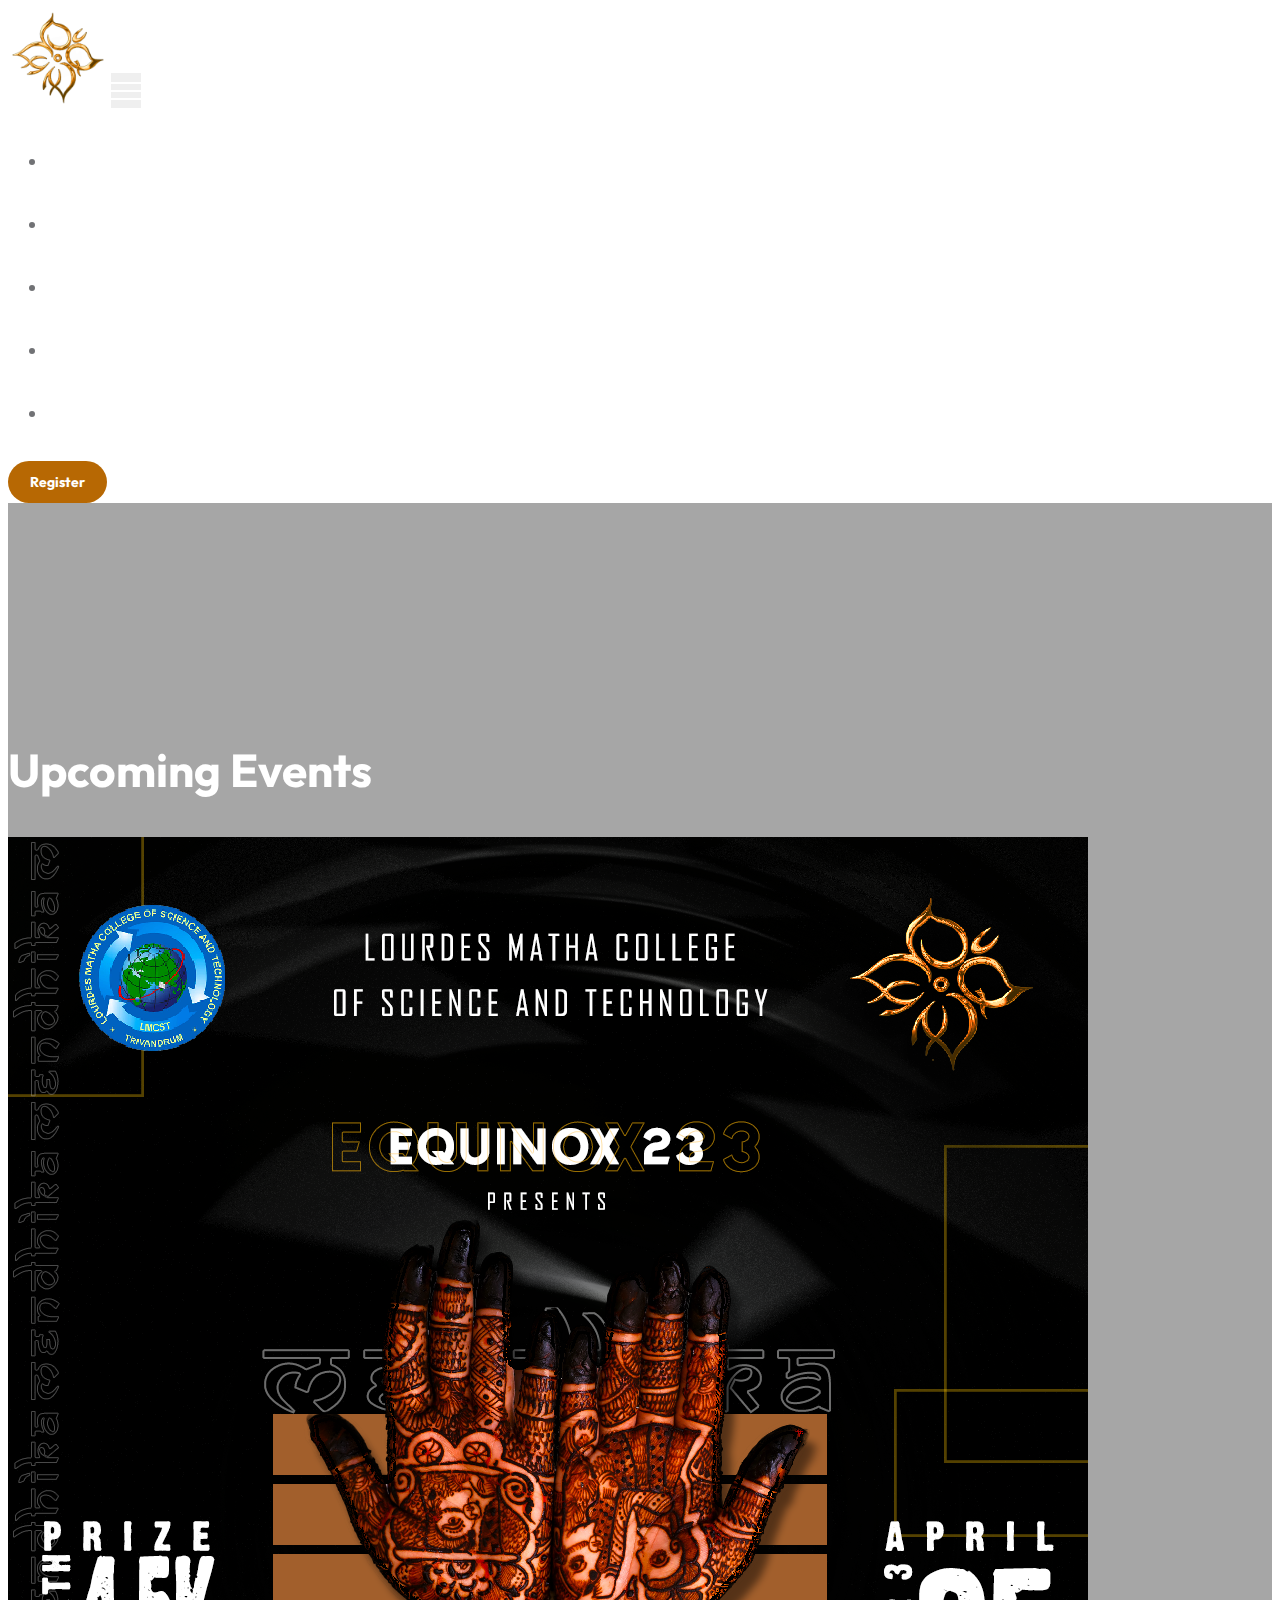
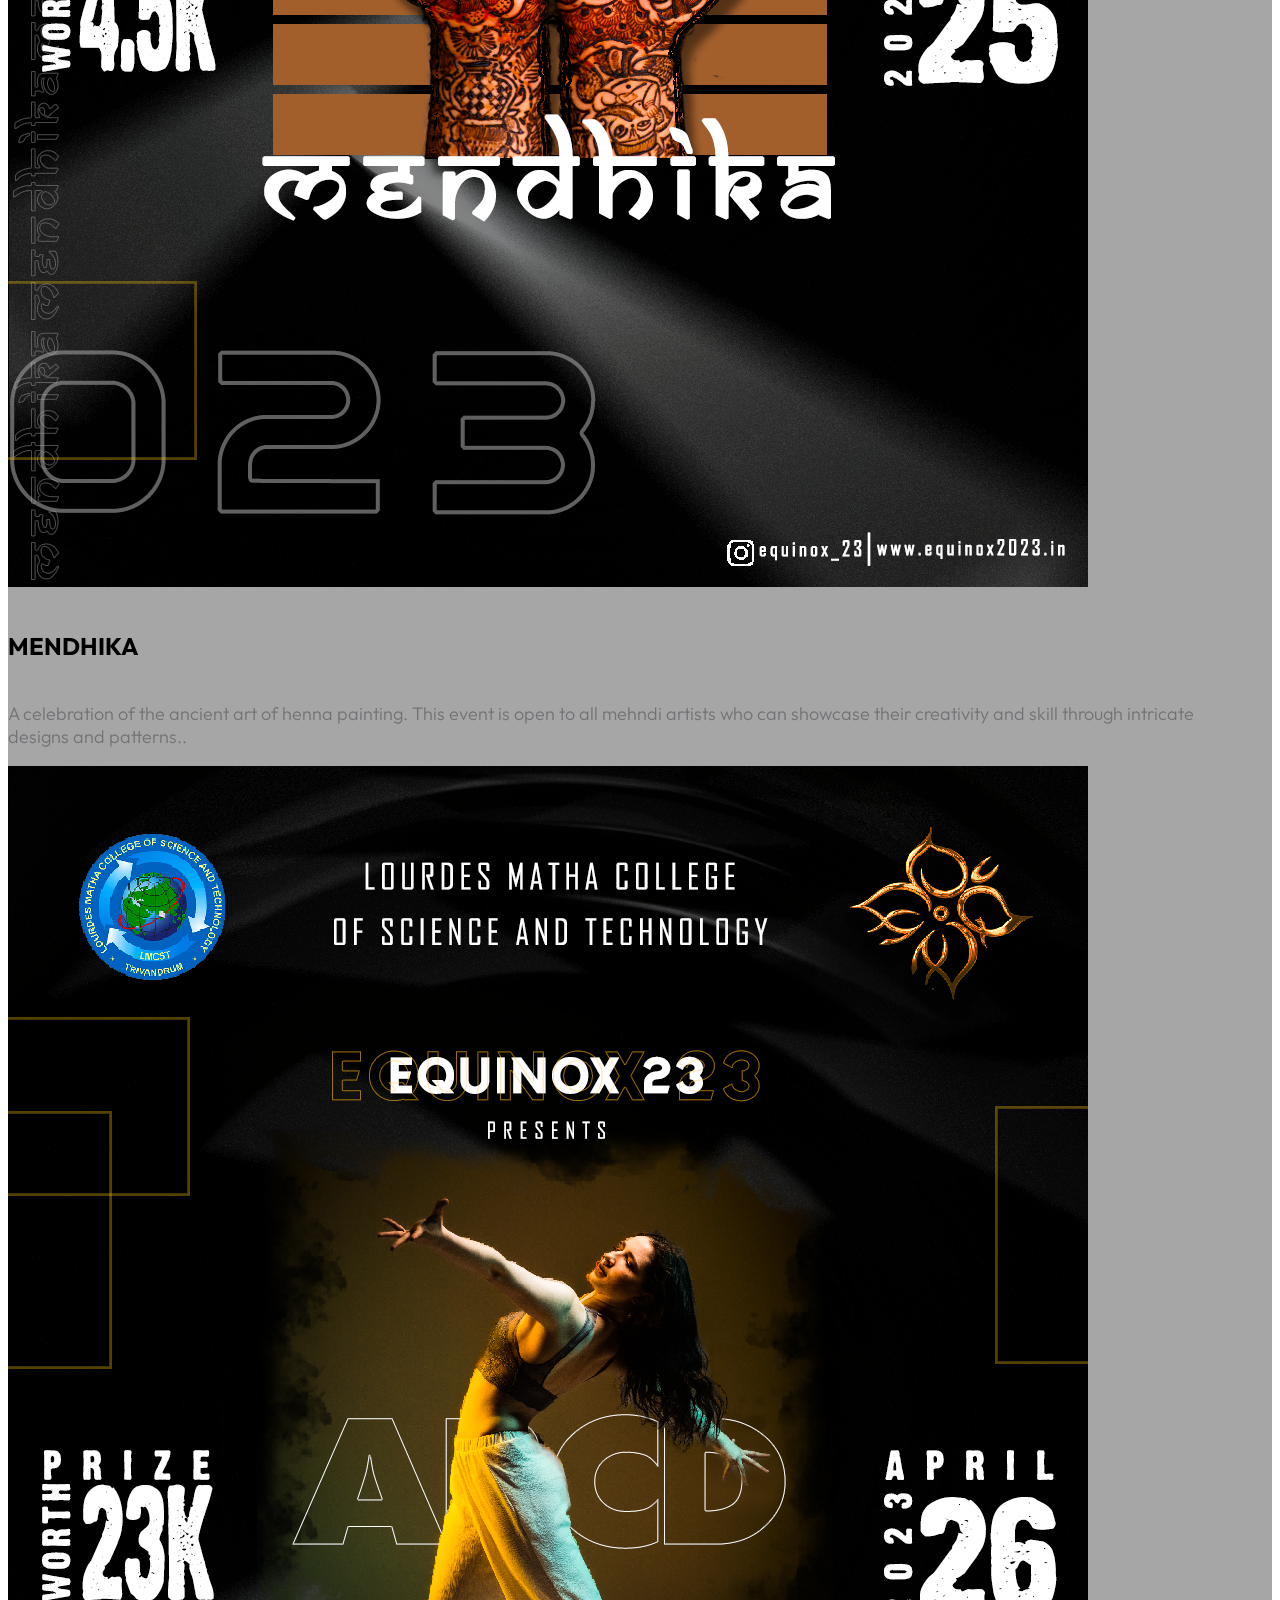
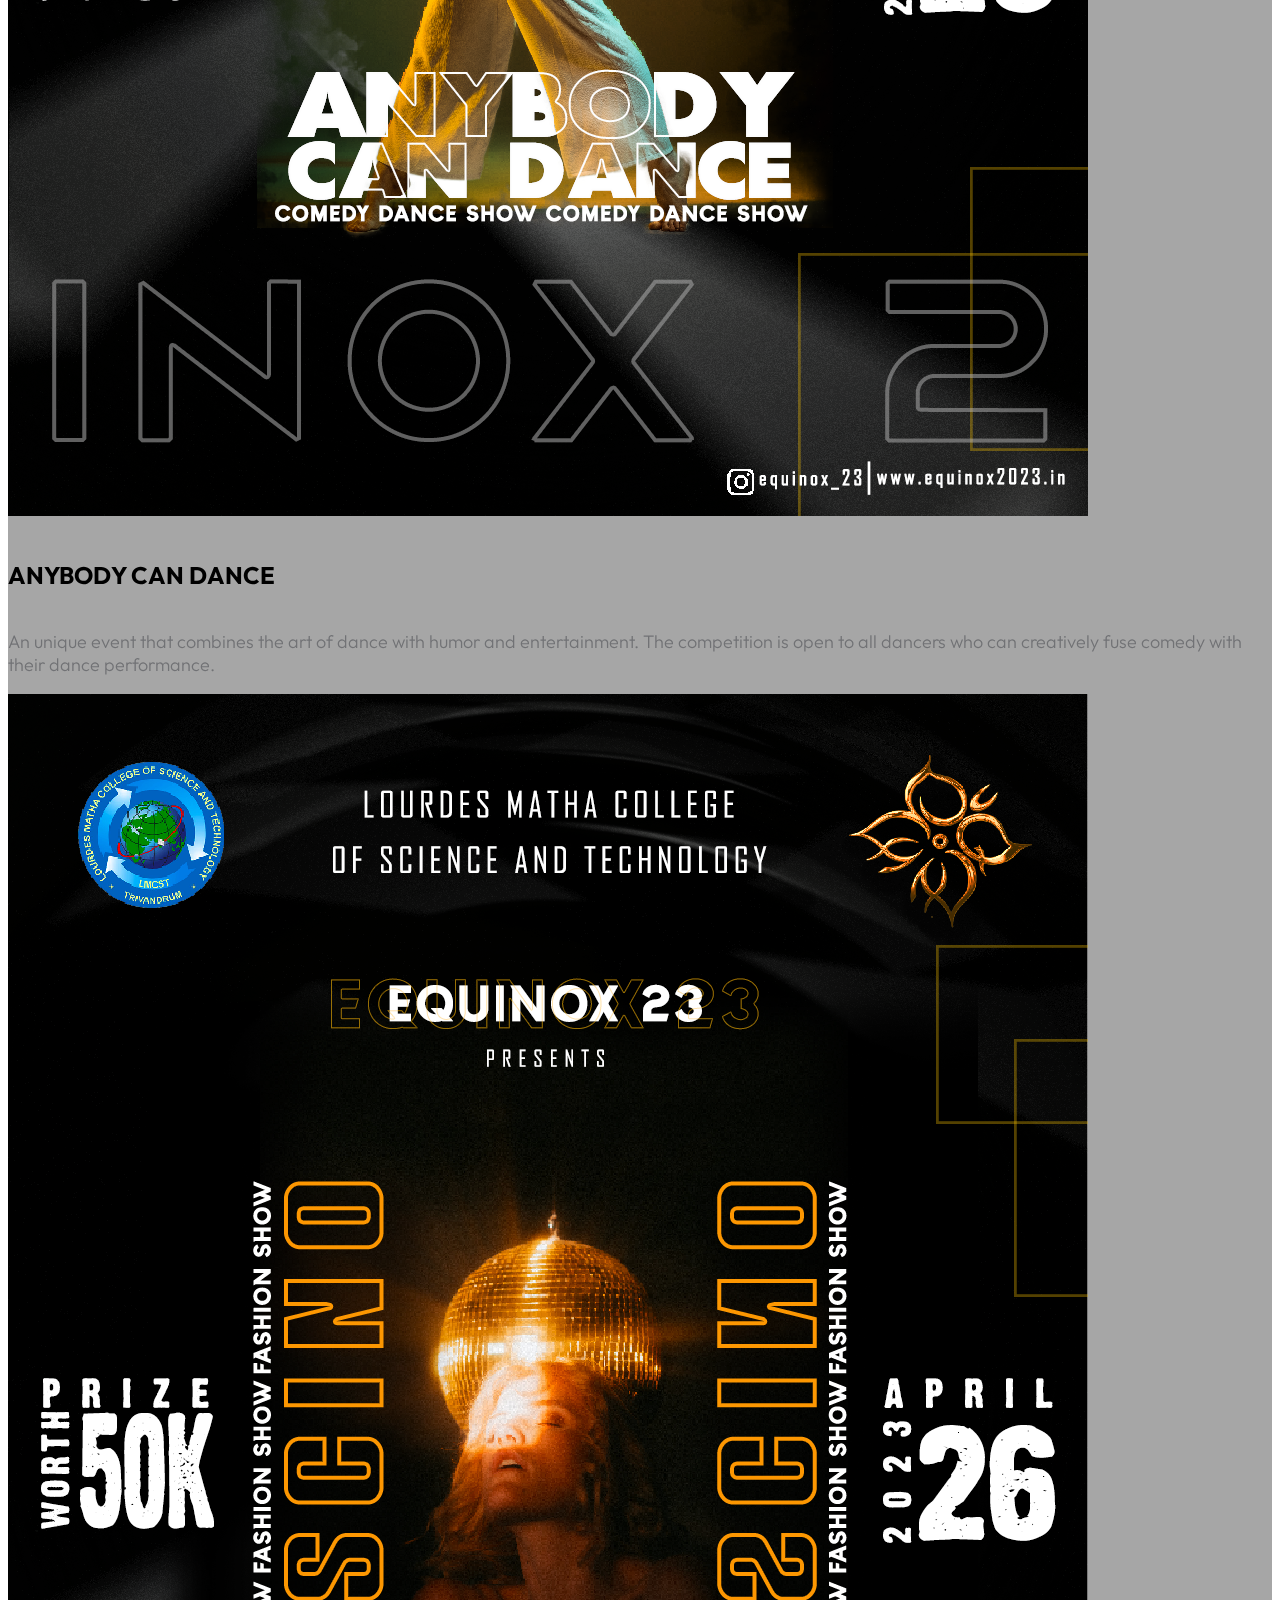
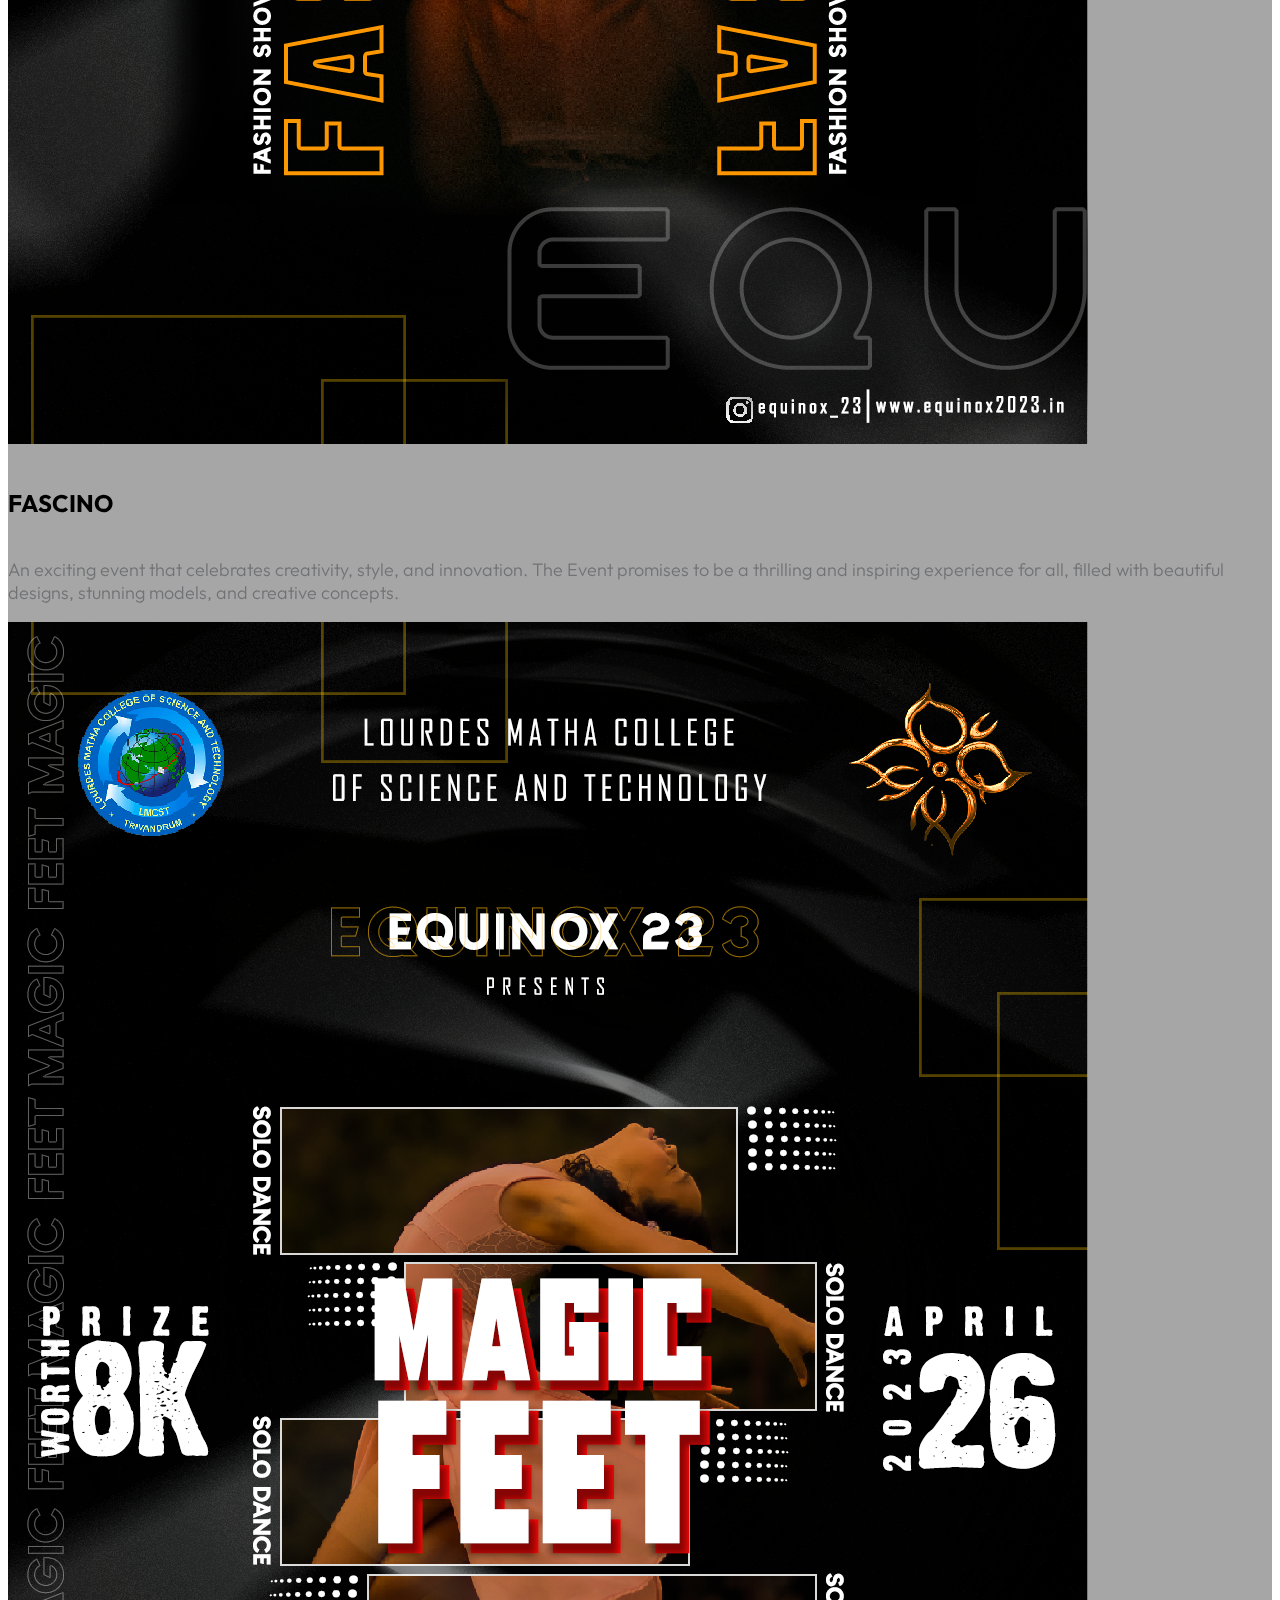
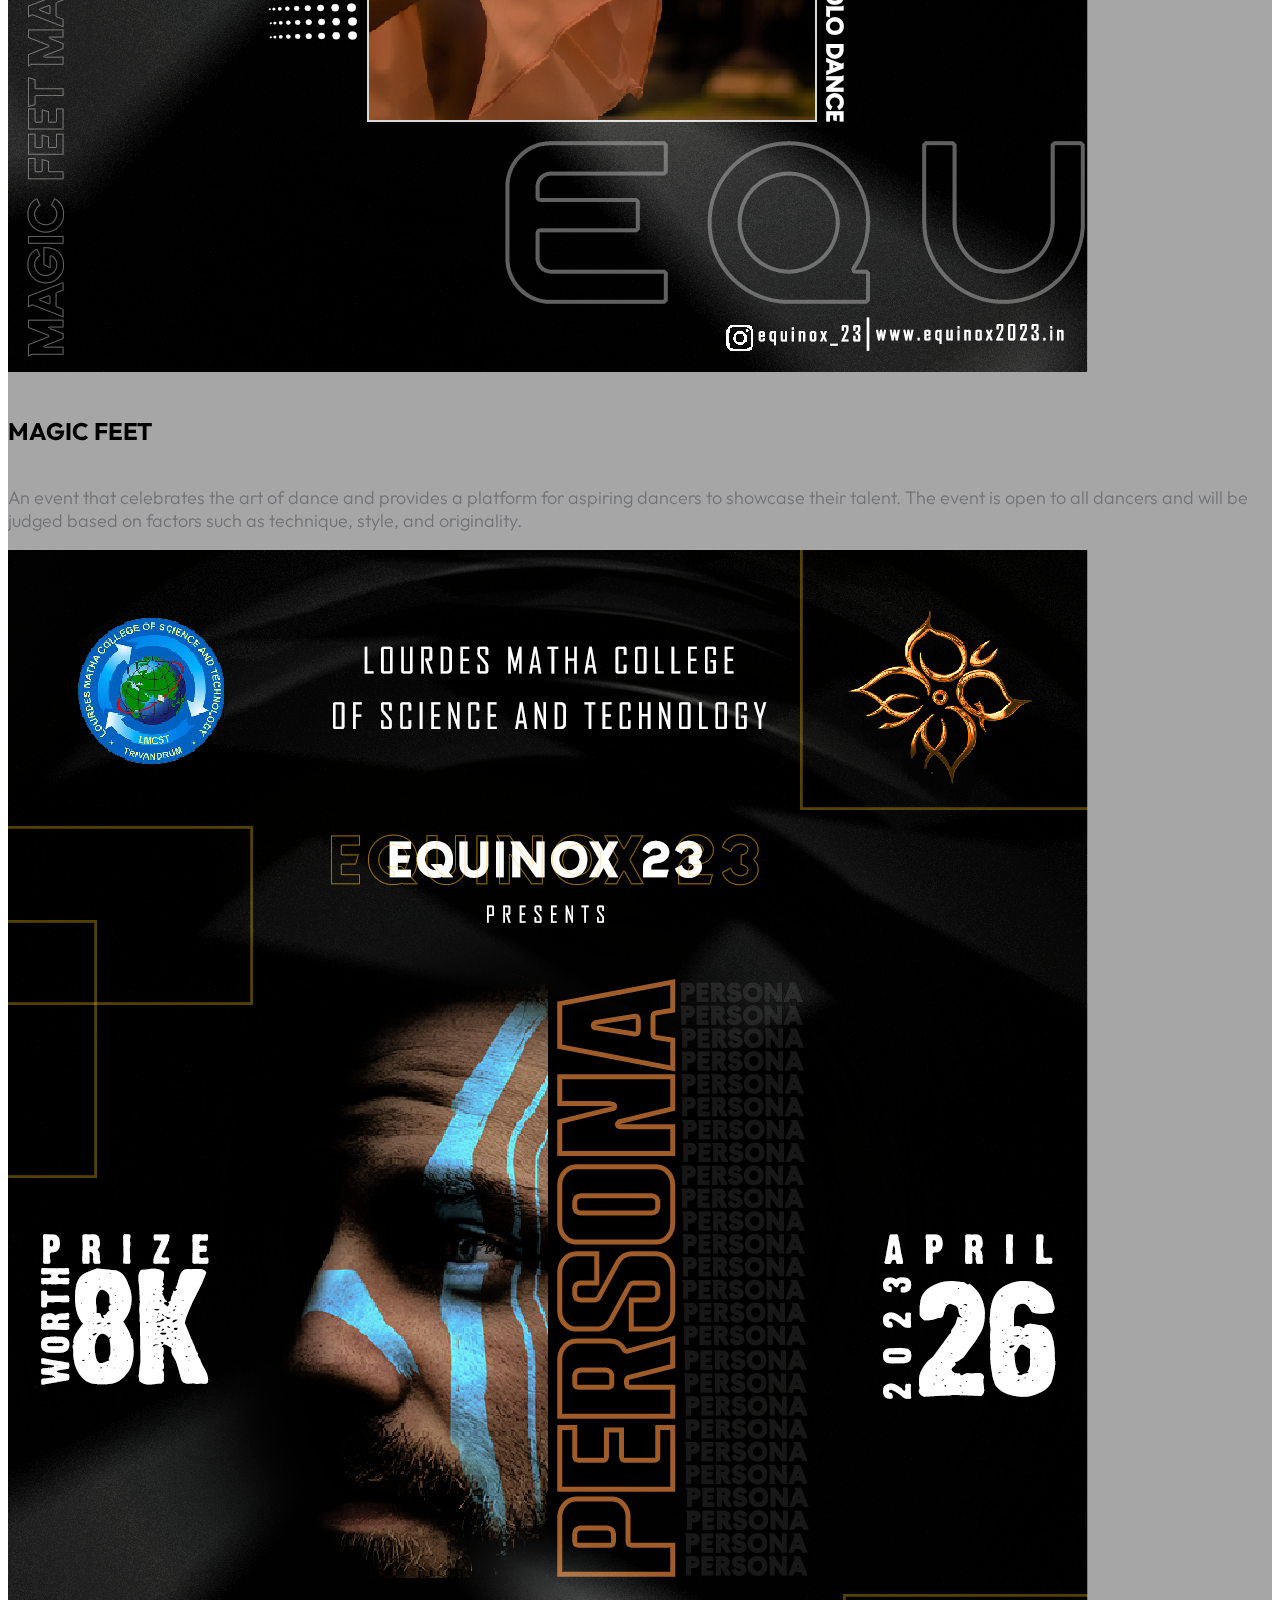
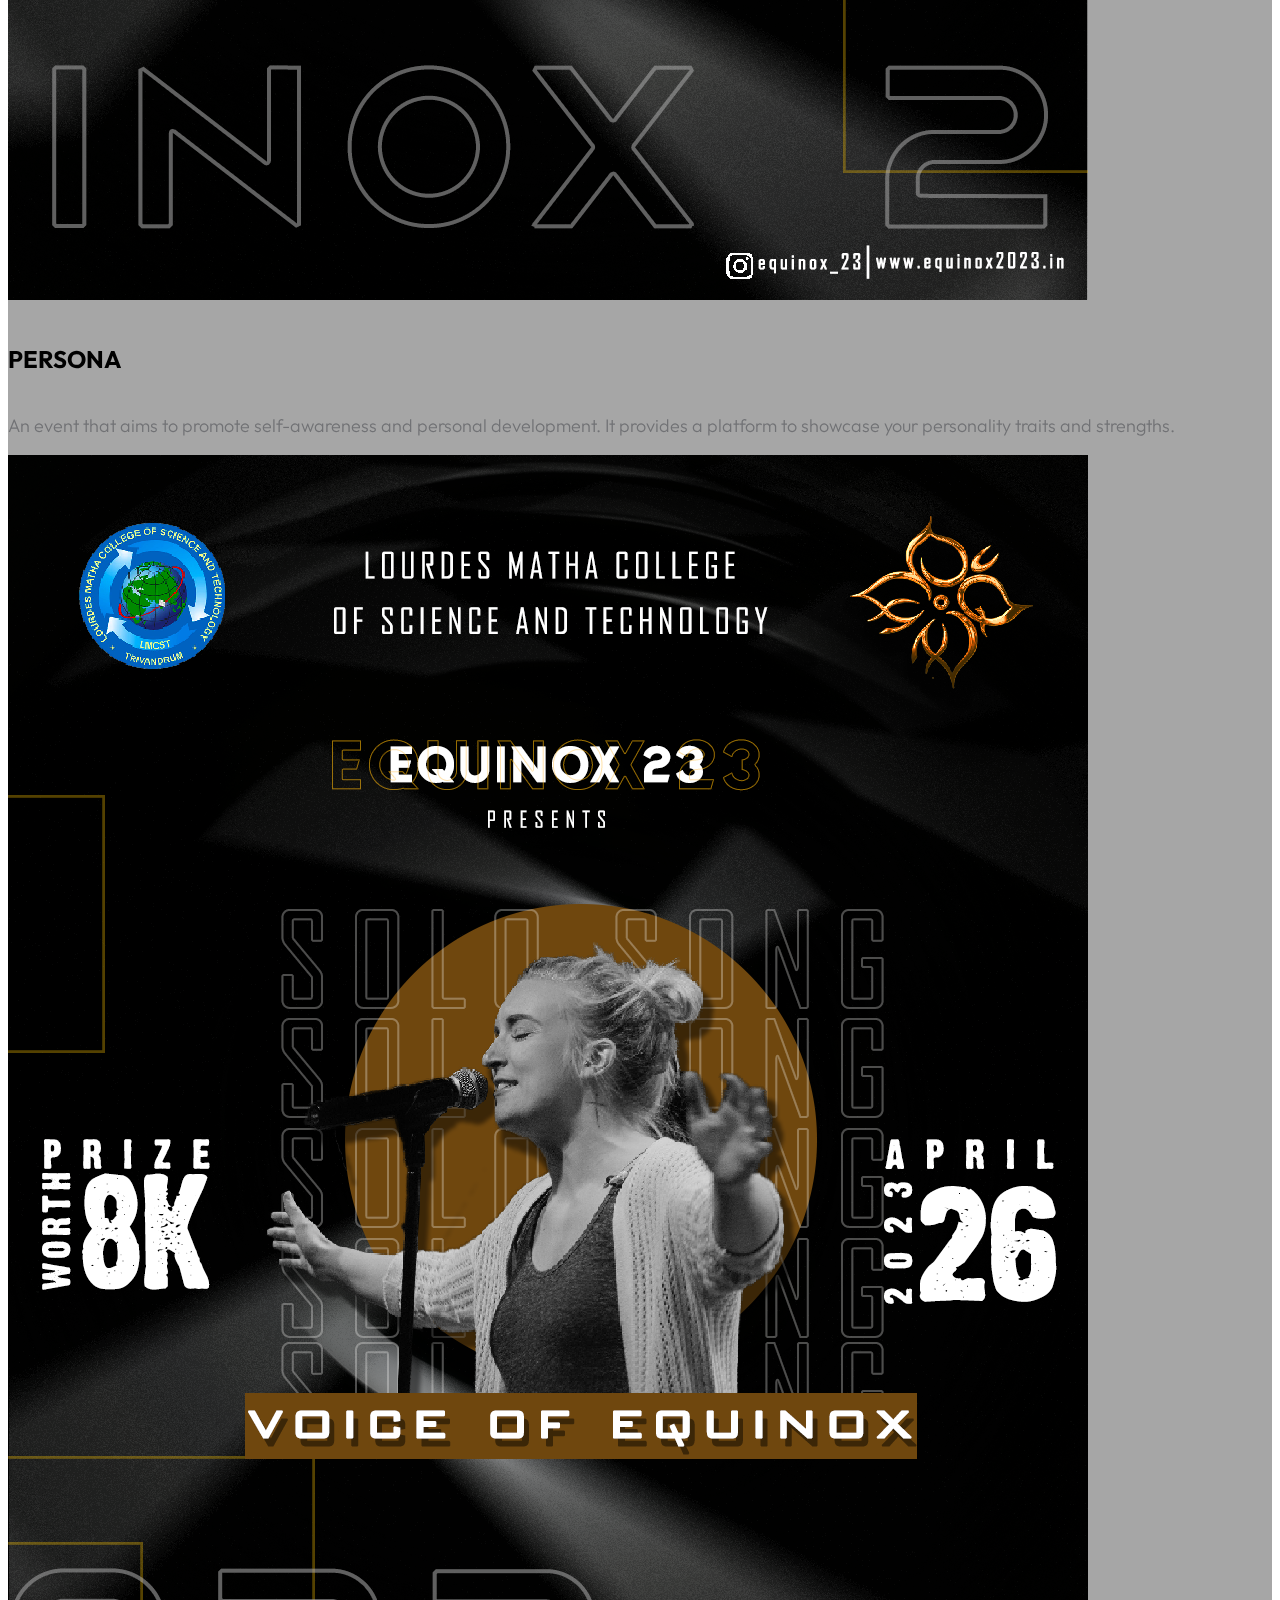
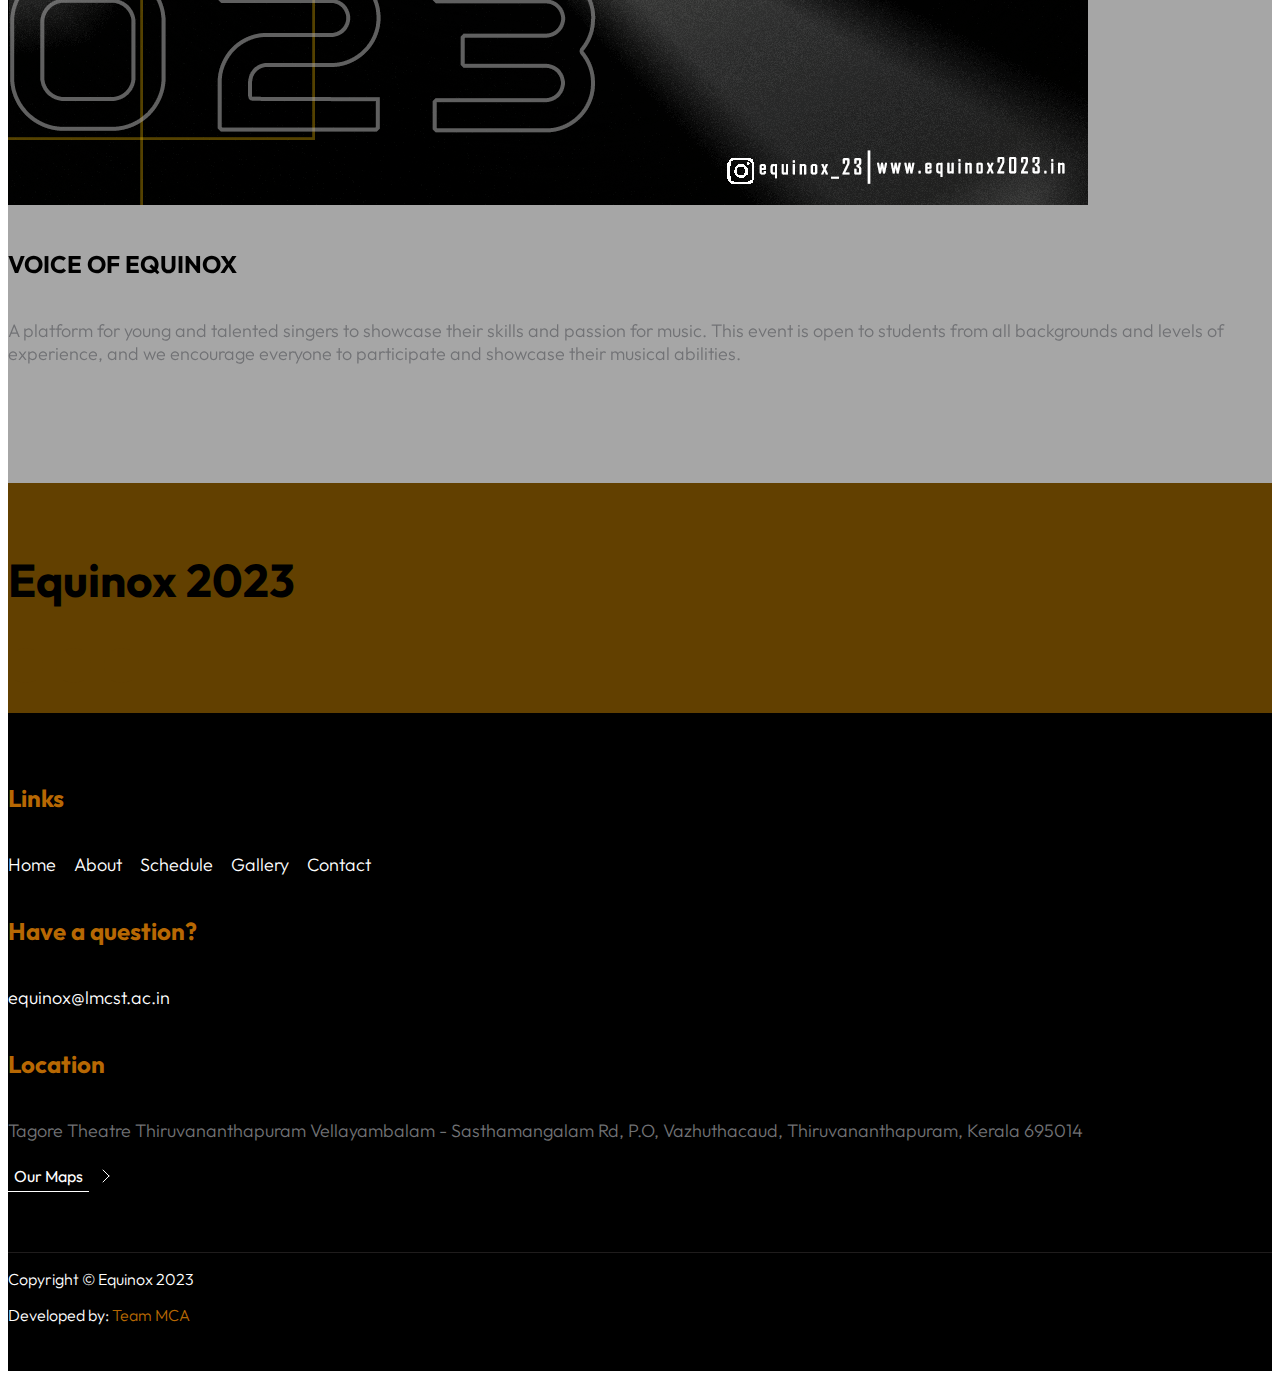
==== register.html @ 58189f05 "Header has been removed" ====
<!doctype html>
<html lang="en">

<head>
    <meta charset="utf-8">
    <meta name="viewport" content="width=device-width, initial-scale=1">

    <meta name="description" content="">
    <meta name="author" content="">

    <title>LMSCT Equinox 2023</title>

    <!-- CSS FILES -->
    <link rel="preconnect" href="https://fonts.googleapis.com">

    <link rel="preconnect" href="https://fonts.gstatic.com" crossorigin>

    <link href="https://fonts.googleapis.com/css2?family=Outfit:wght@100;200;400;700&display=swap" rel="stylesheet">

    <link href="css/bootstrap.min.css" rel="stylesheet">

    <link href="css/bootstrap-icons.css" rel="stylesheet">

    <link href="css/templatemo-festava-live.css" rel="stylesheet">


 <!-- Favicon -->

 <link rel="apple-touch-icon" sizes="180x180" href="favicon/apple-touch-icon.png">
 <link rel="icon" type="image/png" sizes="32x32" href="favicon/favicon-32x32.png">
 <link rel="icon" type="image/png" sizes="16x16" href="favicon/favicon-16x16.png">
 <link rel="manifest" href="/site.webmanifest">


</head>

<body>

    <main>

        <!-- <header class="site-header">
            <div class="container">
                <div class="row">

                    <div class="col-lg-12 col-12 d-flex flex-wrap">
                        <p class="d-flex me-4 mb-0">
                           
                            <strong class="text-dark">Welcome to LMSCT Equinox 2023</strong>
                        </p>
                    </div>

                </div>
            </div>
        </header> -->


        <nav class="navbar navbar-expand-lg">
            <div class="container">
              <a class="navbar-brand" href="https://equinox2023.in/">
                <img src="favicon/android-chrome-512x512.png" alt="Equinox Logo" height="100">
              </a> 
              <button class="navbar-toggler" type="button" data-bs-toggle="collapse" data-bs-target="#navbarNav" aria-controls="navbarNav" aria-expanded="false" aria-label="Toggle navigation">
                <span class="navbar-toggler-icon"></span>
              </button>
              <div class="collapse navbar-collapse justify-content-end" id="navbarNav">
                <ul class="navbar-nav">
                  <li class="nav-item">
                            <a class="nav-link click-scroll" href="index.html#section_1">Home</a>
                        </li>

                        <li class="nav-item">
                            <a class="nav-link click-scroll" href="index.html#section_2">About</a>
                        </li>

                        <li class="nav-item">
                            <a class="nav-link click-scroll" href="index.html#schedule.pdf">Schedule</a>
                        </li>

                        <li class="nav-item">
                            <a class="nav-link click-scroll" href="index.html#gallery">Gallery</a>
                        </li>

                        <li class="nav-item">
                            <a class="nav-link click-scroll" href="index.html#contact">Contact</a>
                        </li>
                    </ul>

                    <a href="register.html" class="btn custom-btn d-lg-block ">Register</a>
                </div>
            </div>
        </nav>


        <section class="ticket-section section-padding" id="register">
            <div class="section-overlay"></div>
            <div class="container">
              <div class="row">
                <div class="col-lg-12">
                  <h2 class="text-center mb-4">Upcoming Events</h2>
                </div>


                <div class="col-lg-4 col-md-6 col-sm-12">
                    <div class="card">
                      <img src="images/posters/mendhika.png" class="card-img-top" alt="Event 3">
                      <div class="card-body">
                        <h5 class="card-title">MENDHIKA</h5>
                        <p class="card-text">A celebration of the ancient art of henna painting. This event is open to all mehndi artists who can showcase their creativity and skill through intricate designs and patterns..</p>
                        <div class="slideable">
                          <!-- <p class="card-text">Details about Event 3</p> -->
                          <a href="https://drive.google.com/file/d/1jy30pCjKloG453ZxZpWJMolDdH8lYlbf/view?usp=sharing" target="_blank" class="btn btn-primary">Guidelines</a>
                          <a href="https://docs.google.com/forms/d/e/1FAIpQLScqJqMcgmtubV7PssU6_839wU4P3rDhTu3WYnyqPv4UecTb3Q/viewform?usp=sf_link" target="_blank" class="btn btn-primary">Register</a>
                        </div>
                      </div>
                    </div>
                  </div>
          
                <div class="col-lg-4 col-md-6 col-sm-12">
                  <div class="card">
                    <img src="images/posters/abcd.png" class="card-img-top" alt="Event 1">
                    <div class="card-body">
                      <h5 class="card-title">ANYBODY CAN DANCE</h5>
                      <p class="card-text">An unique event that combines the art of dance with humor and entertainment. The competition is open to all dancers who can creatively fuse comedy with their dance performance.</p>
                      <div class="slideable">
                        <!-- <p class="card-text">Details about Event 1</p> -->
                        <a href="https://drive.google.com/file/d/1NHy9wnFiwjbL9VcfFFUm4fAx-zaKbx4g/view?usp=sharing" target="_blank" class="btn btn-primary">Guidelines</a>
                        <a href="https://docs.google.com/forms/d/e/1FAIpQLSfyKHjbrsk5xsJdKQSf0_Z0ryRst55WPppB3TyLLTyTiPfzdQ/viewform?usp=sf_link" target="_blank" class="btn btn-primary">Register</a>
                      </div>
                    </div>
                  </div>
                </div>
          
                <div class="col-lg-4 col-md-6 col-sm-12">
                  <div class="card">
                    <img src="images/posters/Fascino.png" class="card-img-top" alt="Event 2">
                    <div class="card-body">
                      <h5 class="card-title">FASCINO</h5>
                      <p class="card-text">An exciting event that celebrates creativity, style, and innovation.

                        The Event promises to be a thrilling and inspiring experience for all, filled with beautiful designs, stunning models, and creative concepts.</p>
                      <div class="slideable">
                        <!-- <p class="card-text">Details about Event 2</p> -->
                        <a href="https://drive.google.com/file/d/1XRgJqndE7WEj0ndiUyTvTbCiX02_7XSt/view?usp=sharing" target="_blank" class="btn btn-primary">Guidelines</a>
                        <a href="https://docs.google.com/forms/d/e/1FAIpQLSe7Oj_2pEwlIhz7DSo0pI6M5VToyoI7bGxGWq5ibFA-8LOakQ/viewform?usp=sf_link" target="_blank" class="btn btn-primary">Register</a>
                      </div>
                    </div>
                  </div>
                </div>
          
                <div class="col-lg-4 col-md-6 col-sm-12">
                  <div class="card">
                    <img src="images/posters/magic feet.png" class="card-img-top" alt="Event 3">
                    <div class="card-body">
                      <h5 class="card-title">MAGIC FEET</h5>
                      <p class="card-text">An event that celebrates the art of dance and provides a platform for aspiring dancers to showcase their talent. The event is open to all dancers and will be judged based on factors such as technique, style, and originality.</p>
                      <div class="slideable">
                        <!-- <p class="card-text">Details about Event 3</p> -->
                        <a href="https://drive.google.com/file/d/13t5DPQtstztrqisPTZLm6slHwmKgY8kj/view?usp=sharing" target="_blank" class="btn btn-primary">Guidelines</a>
                        <a href="https://forms.gle/pGTYTPLLsSYMEWrt5" target="_blank" class="btn btn-primary">Register</a>
                      </div>
                    </div>
                  </div>
                </div>

                

                  <div class="col-lg-4 col-md-6 col-sm-12">
                    <div class="card">
                      <img src="images/posters/persona.png" class="card-img-top" alt="Event 3">
                      <div class="card-body">
                        <h5 class="card-title">PERSONA</h5>
                        <p class="card-text">An event that aims to promote self-awareness and personal development. It provides a platform to showcase your personality traits and strengths.</p>
                        <div class="slideable">
                          <!-- <p class="card-text">Details about Event 3</p> -->
                          <a href="https://drive.google.com/file/d/19Hg7QIn4xoYafShbJvmmGwH4iynJY1WH/view?usp=sharing" target="_blank" class="btn btn-primary">Guidelines</a>
                          <a href="https://docs.google.com/forms/d/e/1FAIpQLSc_R-gTxTH4ROBFpDkJrJpIoO-QN18kHRniNuI1TKhP46XXOg/viewform?usp=sf_link" target="_blank" class="btn btn-primary">Register</a>
                        </div>
                      </div>
                    </div>
                  </div>
                  
                  <div class="col-lg-4 col-md-6 col-sm-12">
                    <div class="card">
                      <img src="images/posters/voice of equinox.png" class="card-img-top" alt="Event 3">
                      <div class="card-body">
                        <h5 class="card-title">VOICE OF EQUINOX</h5>
                        <p class="card-text">A platform for young and talented singers to showcase their skills and passion for music. This event is open to students from all backgrounds and levels of experience, and we encourage everyone to participate and showcase their musical abilities.</p>
                        <div class="slideable">
                          <!-- <p class="card-text">Details about Event 3</p> -->
                          <a href="https://drive.google.com/file/d/1dP6_mfLk3NFtG1gSsleE2Svxihe5RYYs/view?usp=sharing" target="_blank" class="btn btn-primary">Guidelines</a>
                          <a href="https://forms.gle/D3XeGT2NUGr312MG6" target="_blank" class="btn btn-primary">Register</a>
                        </div>
                      </div>
                    </div>
                  </div>


              </div>
            </div>
          </section>
          
        






    </main>


    <footer class="site-footer">
        <div class="site-footer-top">
            <div class="container">
                <div class="row">

                    <div class="col-lg-6 col-12">
                        <h2 class="text-white mb-lg-0">Equinox 2023</h2>
                    </div>

                    <div class="col-lg-6 col-12 d-flex justify-content-lg-end align-items-center">
                        <ul class="social-icon d-flex justify-content-lg-end">

                            <li class="social-icon-item">
                                <a href="https://instagram.com/equinox.2k23?igshid=YmMyMTA2M2Y=" target="_blank" class="social-icon-link">
                                    <span class="bi-instagram"></span>
                                </a>
                            </li>
                            <li class="social-icon-item">
                                <a href="https://www.facebook.com/equinoxlmcst/?mibextid=ZbWKwL" target="_blank"  class="social-icon-link">
                                    <span class="bi-facebook"></span>
                                </a>
                            </li>

                            

                            <li class="social-icon-item">
                                <a href="https://www.youtube.com/@lourdesmathacollegelmcst1002" target="_blank"  class="social-icon-link">
                                    <span class="bi-youtube"></span>
                                </a>
                            </li>

                            <!-- <li class="social-icon-item">
                                <a href="#" class="social-icon-link">
                                    <span class="bi-pinterest"></span>
                                </a>
                            </li> -->
                        </ul>
                    </div>
                </div>
            </div>
        </div>

        <div class="container">
            <div class="row">

                <div class="col-lg-6 col-12 mb-4 pb-2">
                    <h5 class="site-footer-title mb-3">Links</h5>

                   <ul class="site-footer-links">
                                                                                <li class="site-footer-link-item">
                                                                                    <a href="index.html#section_1" class="site-footer-link">Home</a>
                                                                                </li>
                                                        
                                                                                <li class="site-footer-link-item">
                                                                                    <a href="index.html#section_2" class="site-footer-link">About</a>
                                                                                </li>
                                                        
                                                                                <!-- <li class="site-footer-link-item">
                                                                                    <a href="#" class="site-footer-link">Programmes</a>
                                                                                </li> -->
                                                        
                                                                                <li class="site-footer-link-item">
                                                                                    <a href="index.html#schedule.pdf" class="site-footer-link">Schedule</a>
                                                                                </li>
                                                        
                                                                                <li class="site-footer-link-item">
                                                                                    <a href="index.html#gallery" class="site-footer-link">Gallery</a>
                                                                                </li>
                                                        
                                                                                <li class="site-footer-link-item">
                                                                                    <a href="index.html#contact" class="site-footer-link">Contact</a>
                                                                                </li>
                                                                            </ul>
                                                                        </div>

                <div class="col-lg-3 col-md-6 col-12 mb-4 mb-lg-0">
                    <h5 class="site-footer-title mb-3">Have a question?</h5>

                    <p class="text-white d-flex mb-1">
                        <!-- <a href="tel: 090-080-0760" class="site-footer-link">
                            090-080-0760 -->
                        </a>
                    </p>

                    <p class="text-white d-flex">
                        <a href="mailto:hello@company.com" class="site-footer-link">
                            equinox@lmcst.ac.in
                        </a>
                    </p>
                </div>

                <div class="col-lg-3 col-md-6 col-11 mb-4 mb-lg-0 mb-md-0">
                    <h5 class="site-footer-title mb-3">Location</h5>

                    <p class="text-white d-flex mt-3 mb-2">
                        Tagore Theatre Thiruvananthapuram
                        Vellayambalam - Sasthamangalam Rd, P.O, Vazhuthacaud, Thiruvananthapuram, Kerala 695014</p>

                    <a class="link-fx-1 color-contrast-higher mt-3" href="index.html#contact">
                        <span>Our Maps</span>
                        <svg class="icon" viewBox="0 0 32 32" aria-hidden="true">
                            <g fill="none" stroke="currentColor" stroke-linecap="round" stroke-linejoin="round">
                                <circle cx="16" cy="16" r="15.5"></circle>
                                <line x1="10" y1="18" x2="16" y2="12"></line>
                                <line x1="16" y1="12" x2="22" y2="18"></line>
                            </g>
                        </svg>
                    </a>
                </div>
            </div>
        </div>

        <div class="site-footer-bottom">
            <div class="container">
                <div class="row">

                    <div class="col-lg-3 col-12 mt-5">
                        <p class="copyright-text">Copyright © Equinox 2023</p>
                        <p class="copyright-text">Developed by: <a href="https://instagram.com/techies_on_the_way?igshid=YmMyMTA2M2Y=">Team MCA</a></p>
                    </div>

                    <!-- <div class="col-lg-8 col-12 mt-lg-5">
                        <ul class="site-footer-links">
                            <li class="site-footer-link-item">
                                <a href="#" class="site-footer-link">Terms &amp; Conditions</a>
                            </li>

                            <li class="site-footer-link-item">
                                <a href="#" class="site-footer-link">Privacy Policy</a>
                            </li>

                            <li class="site-footer-link-item">
                                <a href="#" class="site-footer-link">Your Feedback</a>
                            </li>
                        </ul>
                    </div> -->
                </div>
            </div>
        </div>
    </footer>

    <!--

T e m p l a t e M o

-->
    <!-- JAVASCRIPT FILES -->
    <script src="js/jquery.min.js"></script>
    <script src="js/bootstrap.min.js"></script>
    <script src="js/jquery.sticky.js"></script>
    <script src="js/custom.js"></script>

</body>

</html>
---- css/templatemo-festava-live.css ----
:root {
  --white-color:                  #ffffff;
  --primary-color:                #b76803;
  --secondary-color:              #624000;
  --section-bg-color:             #f0f8ff;
  --custom-btn-bg-color:          #b76803;
  --custom-btn-bg-hover-color:    #ffb04c;
  --dark-color:                   #000000;
  --p-color:                      #717275;
  --border-color:                 #7fffd4;
  --link-hover-color:              #b76803;

  --body-font-family:             'Outfit', sans-serif;

  --h1-font-size:                 74px;
  --h2-font-size:                 46px;
  --h3-font-size:                 32px;
  --h4-font-size:                 28px;
  --h5-font-size:                 24px;
  --h6-font-size:                 22px;
  --p-font-size:                  18px;
  --btn-font-size:                14px;
  --copyright-font-size:          16px;

  --border-radius-large:          100px;
  --border-radius-medium:         20px;
  --border-radius-small:          10px;

  --font-weight-light:            300;
  --font-weight-normal:           400;
  --font-weight-bold:             700;
}

body {
  background-color: var(--white-color);
  font-family: var(--body-font-family); 
}


/*---------------------------------------
  TYPOGRAPHY               
-----------------------------------------*/

h2,
h3,
h4,
h5,
h6 {
  color: var(--dark-color);
}

h1,
h2,
h3,
h4,
h5,
h6 {
  font-weight: var(--font-weight-bold);
}

h1 {
  font-size: var(--h1-font-size);
}

h2 {
  font-size: var(--h2-font-size);
}

h3 {
  font-size: var(--h3-font-size);
}

h4 {
  font-size: var(--h4-font-size);
}

h5 {
  font-size: var(--h5-font-size);
}

h6 {
  font-size: var(--h6-font-size);
}

p {
  color: var(--p-color);
  font-size: var(--p-font-size);
  font-weight: var(--font-weight-light);
}

ul li {
  color: var(--p-color);
  font-size: var(--p-font-size);
  font-weight: var(--font-weight-light);
}

a, 
button {
  touch-action: manipulation;
  transition: all 0.3s;
}

a {
  display: inline-block;
  color: var(--primary-color);
  text-decoration: none;
}

a:hover {
  color: var(--link-hover-color);
}

b,
strong {
  font-weight: var(--font-weight-bold);
}

.link-fx-1 {
  color: var(--white-color);
  position: relative;
  display: inline-flex;
  align-items: center;
  height: 32px;
  padding: 0 6px;
  text-decoration: none;
  -webkit-font-smoothing: antialiased;
  -moz-osx-font-smoothing: grayscale;
}

.link-fx-1:hover {
  color: var(--link-hover-color);
}

.link-fx-1:hover::before {
  transform: translateX(17px) scaleX(0);
  transition: transform .2s;
}

.link-fx-1:hover .icon circle {
  stroke-dashoffset: 200;
  transition: stroke-dashoffset .2s .1s;
}

.link-fx-1:hover .icon line {
  transform: rotate(-180deg);
}

.link-fx-1:hover .icon line:last-child {
  transform: rotate(180deg);
}

.link-fx-1::before {
  content: "";
  position: absolute;
  bottom: 0;
  left: 0;
  width: 100%;
  height: 1px;
  background-color: currentColor;
  transform-origin: right center;
  transition: transform .2s .1s;
}

.link-fx-1 .icon {
  position: absolute;
  right: 0;
  bottom: 0;
  transform: translateX(100%) rotate(90deg);
  font-size: 32px;
}

.icon {
  --size: 1em;
  height: var(--size);
  width: var(--size);
  display: inline-block;
  color: inherit;
  fill: currentColor;
  line-height: 1;
  flex-shrink: 0;
  max-width: initial;
}

.link-fx-1 .icon circle {
  stroke-dasharray: 100;
  stroke-dashoffset: 100;
  transition: stroke-dashoffset .2s;
}

.link-fx-1 .icon line {
  transition: transform .4s;
  transform-origin: 13px 15px;
}

.link-fx-1 .icon line:last-child {
  transform-origin: 19px 15px;
}


/*---------------------------------------
  SECTION               
-----------------------------------------*/
.section-padding {
  padding-top: 100px;
  padding-bottom: 100px;
}

.section-bg {
  background-color: var(--section-bg-color);
}

.section-overlay {
  background-color: var(--dark-color);
  position: absolute;
  top: 0;
  left: 0;
  pointer-events: none;
  width: 100%;
  height: 100%;
  opacity: 0.35;
}

.section-overlay + .container {
  position: relative;
}

.tab-content {
  background-color: var(--white-color);
  border-radius: var(--border-radius-medium);
  padding: 45px;
}

.nav-tabs {
  background-color: var(--section-bg-color);
  border-radius: var(--border-radius-large);
  border-bottom: 0;
  padding: 15px;
}

.nav-tabs .nav-link {
  border-radius: var(--border-radius-large);
  border: 0;
  padding: 15px 25px;
  transition: all 0.3s;
}

.nav-tabs .nav-link:first-child {
  margin-right: 15px;
}

.nav-tabs .nav-item.show .nav-link, 
.nav-tabs .nav-link.active,
.nav-tabs .nav-link:focus, 
.nav-tabs .nav-link:hover {
  background: var(--white-color);
  box-shadow: 0 1rem 3rem rgba(0,0,0,.175);
  color: var(--primary-color);
}

.nav-tabs h5 {
  color: var(--p-color); 
  margin-bottom: 0;
}

.nav-tabs .nav-link.active h5,
.nav-tabs .nav-link:focus h5, 
.nav-tabs .nav-link:hover h5 {
  color: var(--primary-color);
}


/*---------------------------------------
  CUSTOM ICON COLOR               
-----------------------------------------*/
.custom-icon {
  color: var(--secondary-color);
}


/*---------------------------------------
  CUSTOM BUTTON               
-----------------------------------------*/
.custom-btn {
  background: var(--custom-btn-bg-color);
  border: 2px solid transparent;
  border-radius: var(--border-radius-large);
  color: var(--white-color);
  font-size: var(--btn-font-size);
  font-weight: var(--font-weight-bold);
  line-height: normal;
  transition: all 0.3s;
  padding: 10px 20px;
}

.custom-btn:hover {
  background: var(--custom-btn-bg-hover-color);
  color: var(--white-color);
}

.custom-border-btn {
  background: transparent;
  border: 2px solid var(--custom-btn-bg-color);
  color: var(--custom-btn-bg-color);
}

.navbar-expand-lg .navbar-nav .nav-link.custom-btn:hover,
.custom-border-btn:hover {
  background: var(--custom-btn-bg-hover-color);
  border-color: transparent;
  color: var(--white-color);
}

.custom-btn-bg-white {
  border-color: var(--white-color);
  color: var(--white-color);
}


/*---------------------------------------
  VIDEO              
-----------------------------------------*/
.video-wrap {
  z-index: -100;
}

.custom-video {
  position: absolute;
  top: 0;
  left: 0;
  object-fit: cover;
  width: 100%;
  height: 100%;
}

/*---------------------------------------
  GALLERY.             
-----------------------------------------*/

.owl-carousel .item {
  margin: 0px;
  width: 400px;
  height: 300px;
}

.owl-carousel .item img {
  max-width: 100%;
  max-height: 100%;
}

.owl-prev,
.owl-next {
  position: absolute;
  top: 50%;
  transform: translateY(-50%);
  font-size: 500em;
  background: none;
  border: none;
  color: #000;
  outline: none;
  transition: color 0.3s ease;
  z-index: 999;
}


owl-nav button.owl-prev, .owl-nav button.owl-next {
  font-size: 5000px;
}


.owl-prev:hover,
.owl-next:hover {
  color: #31a340;
}

.owl-prev {
  left: 15px;
  font-size:10px;
}

.owl-next {
  right: 15px;
  font-size:10px;
}

/*---------------------------------------
  SITE HEADER              
-----------------------------------------*/
/* .site-header {
  background-color: var(--primary-color);
  padding-top: 12px;
  padding-bottom: 12px;
}
 */

/*---------------------------------------
  NAVIGATION              
-----------------------------------------*/
.sticky-wrapper {
  position: absolute;
  top: 0;
  right: 0;
  left: 0;
  margin-top: 51px;
}

.sticky-wrapper.is-sticky .navbar {
  background-color: var(--dark-color);
}

.navbar {
  background: transparent;
  z-index: 9;
}

.navbar-brand,
.navbar-brand:hover {
  color: var(--white-color);
  font-size: var(--h5-font-size);
  font-weight: var(--font-weight-bold);
}

.navbar-expand-lg .navbar-nav .nav-link {
  border-radius: var(--border-radius-large);
  margin: 10px;
  padding: 10px 20px;
}

.navbar-nav .nav-link {
  display: inline-block;
  color: var(--white-color);
  font-size: var(--p-font-size);
  font-weight: var(--font-weight-normal);
  position: relative;
  padding-top: 15px;
  padding-bottom: 15px;
}

.navbar-nav .nav-link.active, 
.navbar-nav .nav-link:hover {
  color: var(--secondary-color);
}

.navbar-toggler {
  border: 0;
  padding: 0;
  cursor: pointer;
  margin: 0;
  width: 30px;
  height: 35px;
  outline: none;
}

.navbar-toggler:focus {
  outline: none;
  box-shadow: none;
}

.navbar-toggler[aria-expanded="true"] .navbar-toggler-icon {
  background: transparent;
}

.navbar-toggler[aria-expanded="true"] .navbar-toggler-icon:before,
.navbar-toggler[aria-expanded="true"] .navbar-toggler-icon:after {
  transition: top 300ms 50ms ease, -webkit-transform 300ms 350ms ease;
  transition: top 300ms 50ms ease, transform 300ms 350ms ease;
  transition: top 300ms 50ms ease, transform 300ms 350ms ease, -webkit-transform 300ms 350ms ease;
  top: 0;
}

.navbar-toggler[aria-expanded="true"] .navbar-toggler-icon:before {
  transform: rotate(45deg);
}

.navbar-toggler[aria-expanded="true"] .navbar-toggler-icon:after {
  transform: rotate(-45deg);
}

.navbar-toggler .navbar-toggler-icon {
  background: var(--white-color);
  transition: background 10ms 300ms ease;
  display: block;
  width: 30px;
  height: 2px;
  position: relative;
}

.navbar-toggler .navbar-toggler-icon:before,
.navbar-toggler .navbar-toggler-icon:after {
  transition: top 300ms 350ms ease, -webkit-transform 300ms 50ms ease;
  transition: top 300ms 350ms ease, transform 300ms 50ms ease;
  transition: top 300ms 350ms ease, transform 300ms 50ms ease, -webkit-transform 300ms 50ms ease;
  position: absolute;
  right: 0;
  left: 0;
  background: var(--white-color);
  width: 30px;
  height: 2px;
  content: '';
}

.navbar-toggler .navbar-toggler-icon::before {
  top: -8px;
}

.navbar-toggler .navbar-toggler-icon::after {
  top: 8px;
}



/*---------------------------------------
  Upcoming Events added by Dev     
-----------------------------------------*/

h2.text-center {
  color: white;
}

/*---------------------------------------
  Register added by Dev     
-----------------------------------------*/

.slideable {
  opacity: 0;
  max-height: 0;
  overflow: hidden;
  transition: opacity 0.5s ease, max-height 0.5s ease;
}

.card:hover .slideable {
  opacity: 1;
  max-height: 200px; /* adjust this value to fit the height of your content */
}






/*---------------------------------------
  HERO        
-----------------------------------------*/
.hero-section {
  position: relative;
  overflow: hidden;
  padding-top: 100px;
  height: calc(100vh - 51px);
}

.hero-section small {
  color: var(--white-color);
  text-transform: uppercase;
}

.hero-section .section-overlay {
  z-index: 2;
  opacity: 0.45;
}

.hero-section .container {
  position: relative;
  z-index: 2;
  height: 100%;
  padding-bottom: 50px;
}

.hero-section .container .row {
  height: 100%;
}


/*---------------------------------------
  ABOUT              
-----------------------------------------*/
.about-section {
  background-image: url('../images/edward-unsplash-blur.jpg');
  background-color: #704010;
  background-repeat: no-repeat;
  background-size: cover;
  position: relative;
}

.about-image {
  border-radius: var(--border-radius-medium);
  display: block;
}

.about-text-wrap {
  position: relative;
}

.about-text-icon {
  background: var(--primary-color);
  border-radius: 100%;
  font-size: var(--h3-font-size);
  width: 70px;
  height: 70px;
  line-height: 70px;
  text-align: center;
}

.about-text-info {
  backdrop-filter: blur(5px) saturate(180%);
  -webkit-backdrop-filter: blur(5px) saturate(180%);
  background-color: rgba(255, 255, 255, 0.75);
  border-radius: var(--border-radius-medium);
  border: 1px solid rgba(209, 213, 219, 0.3);
  position: absolute;
  bottom: 0;
  right: 0;
  left: 0;
  margin: 20px;
  padding: 35px;
}


/*---------------------------------------
  TICKET               
-----------------------------------------*/
.ticket-section {
  background-image: url('../images/nicholas-green-unsplash-blur.jpg');
  background-repeat: no-repeat;
  background-position: center;
  background-size: cover;
  position: relative;
  overflow: hidden;
  padding-top: 200px;
  backface-visibility: hidden;
  
}

.ticket-form {
  background: var(--white-color);
  border-radius: var(--border-radius-medium);
  padding: 50px;
}

.ticket-form .form-check {
  position: relative;
  min-height: 52px;
  padding-left: 35px;
}


.ticket-form .form-check .form-check-label {
  display: block;
  position: absolute;
  top: 50%;
  left: 50%;
  transform: translate(-50%, -50%);
  margin-top: 12px;
  margin-left: 35px;
  width: 100%;
  height: 100%;
}


/*---------------------------------------
  ARTISTS              
-----------------------------------------*/
.artists-thumb {
  position: relative;
  overflow: hidden;
  margin-bottom: 30px;
}

.artists-image {
  border-radius: var(--border-radius-medium);
  display: block;
  width: 100%;
}

.artists-thumb:hover .artists-hover {
  transform: translateY(0);
  opacity: 1;
}

.artists-hover {
  background-color: var(--primary-color);
  background-color: rgba(248, 203, 46, 0.75);
  border-radius: var(--border-radius-medium);
  backdrop-filter: blur(5px) saturate(180%);
  -webkit-backdrop-filter: blur(5px) saturate(180%);
  margin: 20px;
  padding: 35px;
  transition: all 0.5s ease;
  transform: translateY(100%);
  position: absolute;
  bottom: 0;
  right: 0;
  left: 0;
  opacity: 0;
}

.artists-hover p strong {
  color: var(--white-color);
  display: inline-block;
  min-width: 180px;
  margin-right: 20px;
}

.artists-hover p a {
  color: var(--secondary-color);
}

.artists-hover p a:hover {
  color: var(--white-color);
}

.artists-hover hr {
  margin: 1.5rem 0;
}


/*---------------------------------------
  SCHEDULE              
-----------------------------------------*/
.schedule-section {
  background-image: url('../images/nainoa-shizuru-unsplash-blur.jpg');
  background-color: #242424;
  background-repeat: no-repeat;
  background-position: center;
  background-size: cover;
}
.table-responsive {
	filter: drop-shadow(2px 2px 4px #606060);
}

.schedule-table {
  border-radius: var(--border-radius-medium);
  position: relative;
  overflow: hidden;
}

.schedule-table .bg-warning {
  background: #f0a5a5 !important;
}

.schedule-table thead th {
  background-color: var(--secondary-color);
}

.schedule-table th,
.schedule-table tr,
.schedule-table td {
  border-bottom-color: #363a3e;
  padding: 30px;
}

.schedule-table tr:last-child th,
.schedule-table tr:last-child td {
  border-bottom-color: transparent;
}

.schedule-table thead th {
  border-right: 1px solid #c7460a;
  border-bottom-color: transparent;
}

.schedule-table th + td {
  border-bottom: 0;
}

.schedule-table thead th:last-child {
  border-right-color: transparent;
}

.schedule-table .pop-background-image {
  background-image: url('../images/artists/joecalih-UmTZqmMvQcw-unsplash.jpg');
}

.schedule-table .rock-background-image {
  background-image: url('../images/artists/abstral-official-bdlMO9z5yco-unsplash.jpg');
}

.schedule-table .country-background-image {
  background-image: url('../images/artists/soundtrap-rAT6FJ6wltE-unsplash.jpg');
}

.table-background-image-wrap {
  background-repeat: no-repeat;
  background-position: center;
  background-size: cover;
  box-shadow: none;
  position: relative;
}

.schedule-table h3,
.schedule-table p {
  color: var(--white-color);
  position: relative;
  z-index: 2;
}


/*---------------------------------------
  PRICING              
-----------------------------------------*/
.pricing-thumb {
  border: 5px dotted var(--dark-color);
  border-radius: var(--border-radius-medium);
  position: relative;
  padding: 50px;
}

.pricing-thumb h3 small {
  display: inline-block;
  font-size: var(--p-font-size);
  margin-right: 15px;
}

.pricing-list {
  column-count: 2;
  padding-left: 20px;
}

.pricing-list-item {
  line-height: normal;
  margin-right: 10px;
  margin-bottom: 10px;
}

.pricing-tag {
  background-color: var(--secondary-color);
  border-radius: var(--border-radius-large);
  color: var(--white-color);
  font-weight: var(--font-weight-bold);
  text-align: center;
  display: flex;
  flex-direction: column;
  justify-content: center;
  align-items: center;
  width: 120px;
  height: 120px;
  position: absolute;
  top: 0;
  right: 0;
  margin: 20px;
}

.pricing-tag span {
  font-size: 180%;
  line-height: normal;
}

.pricing-thumb .link-fx-1 {
  color: var(--primary-color);
}

.pricing-thumb .link-fx-1:hover {
  color: var(--link-hover-color);
}


.video-section {
  margin-top: 50px;
}


/*---------------------------------------
  CONTACT               
-----------------------------------------*/
.google-map {
  border-radius: var(--border-radius-medium);
}

.contact-section{
margin-top: -100px;
}

.contact-section h2 {
  color: black;
}


/*---------------------------------------
  CUSTOM FORM               
-----------------------------------------*/
.custom-form .form-control {
  color: var(--p-color);
  margin-bottom: 24px;
  padding-top: 13px;
  padding-bottom: 13px;
  outline: none;
}

.custom-form button[type="submit"] {
  background: var(--custom-btn-bg-color);
  border: none;
  border-radius: var(--border-radius-large);
  color: var(--white-color);
  font-size: var(--p-font-size);
  font-weight: var(--font-weight-medium);
  transition: all 0.3s;
  margin-bottom: 0;
}

.custom-form button[type="submit"]:hover,
.custom-form button[type="submit"]:focus {
  background: var(--custom-btn-bg-hover-color);
  border-color: transparent;
}


/*---------------------------------------
  SITE FOOTER              
-----------------------------------------*/
.site-footer {
  background-color: var(--dark-color);
  position: relative;
  overflow: hidden;
  padding-bottom: 30px;
}

.site-footer-top {
  background-color: var(--secondary-color);
  background-image: url('../images/nainoa-shizuru-NcdG9mK3PBY-unsplash.jpg');
  background-repeat: no-repeat;
  margin-bottom: 70px;
  padding-top: 30px;
  padding-bottom: 30px;
}

.site-footer-bottom {
  border-top: 1px solid #1f1c1c;
  margin-top: 60px;
}

.site-footer-title {
  color: var(--primary-color); 
}

.site-footer-link,
.copyright-text {
  color: var(--white-color);
}

.site-footer-links {
  padding-left: 0;
}

.site-footer-link-item {
  list-style: none;
  display: inline-block;
  margin-right: 15px;
}

.copyright-text {
  font-size: var(--copyright-font-size);
}


/*---------------------------------------
  SOCIAL ICON               
-----------------------------------------*/
.social-icon {
  margin: 0;
  padding: 0;
}

.social-icon-item {
  list-style: none;
  display: inline-block;
  vertical-align: top;
}

.social-icon-link {
  background: var(--secondary-color);
  border-radius: var(--border-radius-large);
  color: var(--white-color);
  font-size: var(--copyright-font-size);
  display: block;
  margin-right: 10px;
  text-align: center;
  width: 35px;
  height: 35px;
  line-height: 36px;
  transition: background 0.2s, color 0.2s;
}

.social-icon-link:hover {
  background: var(--primary-color);
  color: var(--white-color);
}

.social-icon-link span {
  display: block;
}

.social-icon-link span:hover::before{
  animation: spinAround 2s linear infinite;
}

@keyframes spinAround {
  from {
    transform: rotate(0deg)
  }
  to {
    transform: rotate(360deg);
  }
}


/*---------------------------------------
  RESPONSIVE STYLES               
-----------------------------------------*/
@media screen and (max-width: 991px) {
  h1 {
    font-size: 62px;
  }

  h2 {
    font-size: 36px;
  }

  h3 {
    font-size: 32px;
  }

  h4 {
    font-size: 28px;
  }

  h5 {
    font-size: 20px;
  }

  h6 {
    font-size: 18px;
  }

  .section-padding {
    padding-top: 50px;
    padding-bottom: 50px;
  }
  
  .navbar {
    background-color: var(--dark-color);
  }

  .navbar-expand-lg .navbar-nav {
    padding-bottom: 30px;
  }

  .navbar-expand-lg .navbar-nav .nav-link {
    padding: 0;
  }

  .hero-section {
    padding-top: 150px;
  }

  .pricing-thumb {
    padding: 35px;
  }

  .schedule-table h3 {
    font-size: 22px;
  }

  .schedule-table th {
    padding: 20px;
  }

  .schedule-table tr, 
  .schedule-table td {
    padding: 25px;
  }

  .ticket-section {
    padding-top: 130px;
  }

  .ticket-form {
    padding: 30px;
  }
}

@media screen and (max-width: 767px) {
  .custom-btn {
    font-size: 14px;
    padding: 10px 20px;
  }
}

@media screen and (max-width: 480px) {
  h1 {
    font-size: 52px;
  }

  h2 {
    font-size: 28px;
  }

  h3 {
    font-size: 26px;
  }

  h4 {
    font-size: 22px;
  }

  h5 {
    font-size: 20px;
  }
}

.sticky-wrapper {
  margin-top: 0;
  }
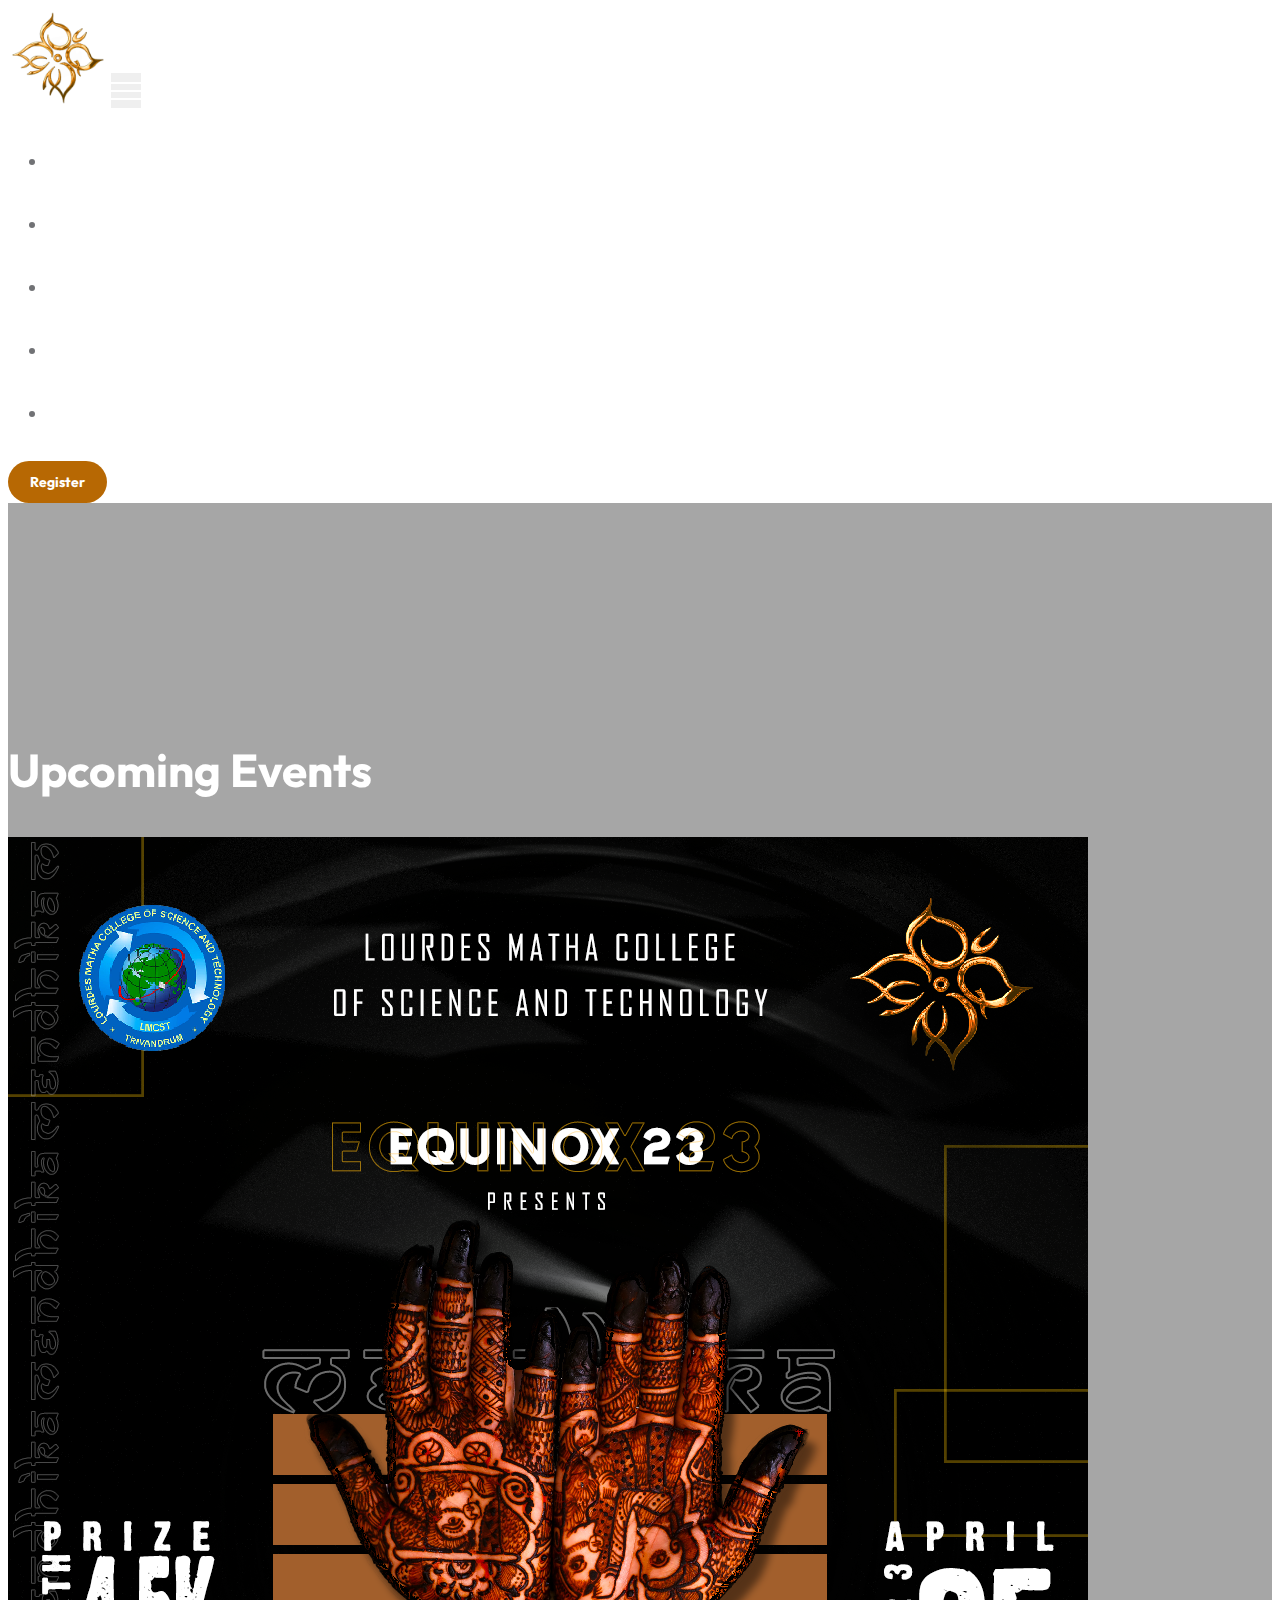
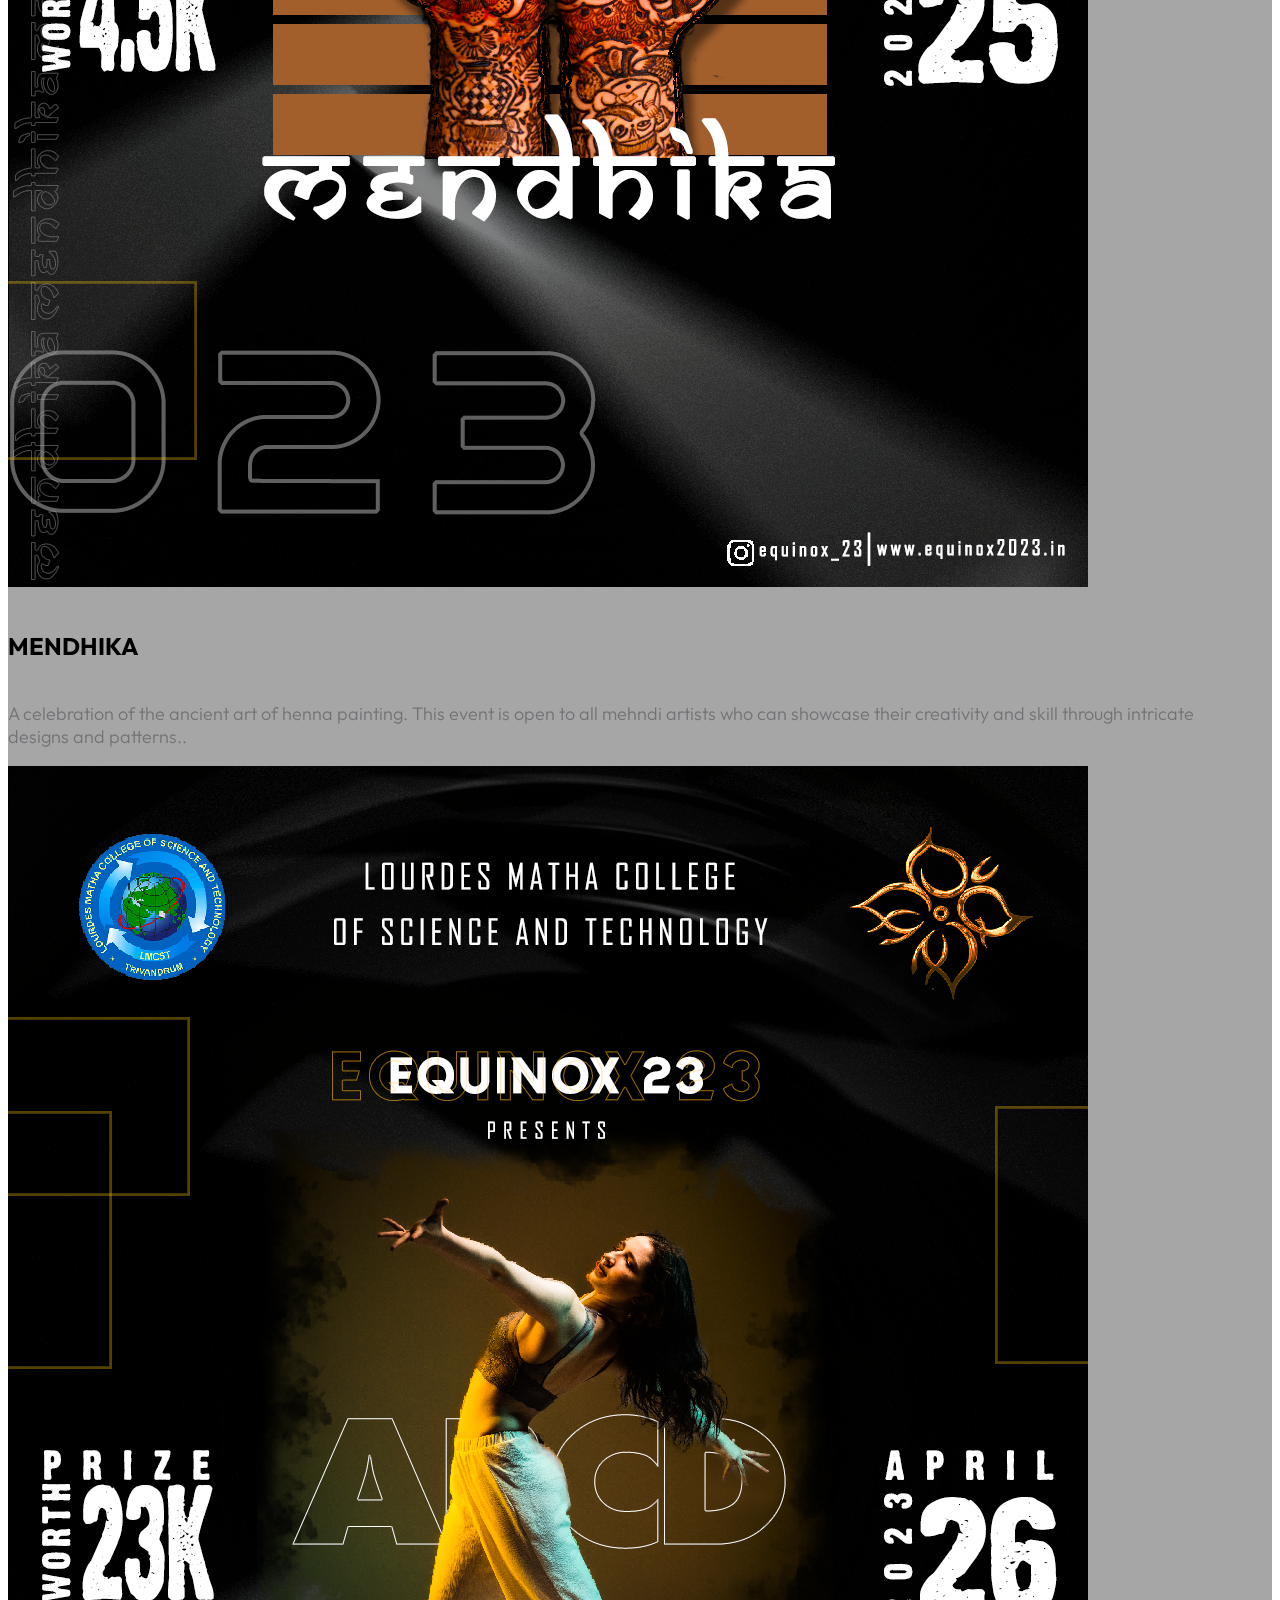
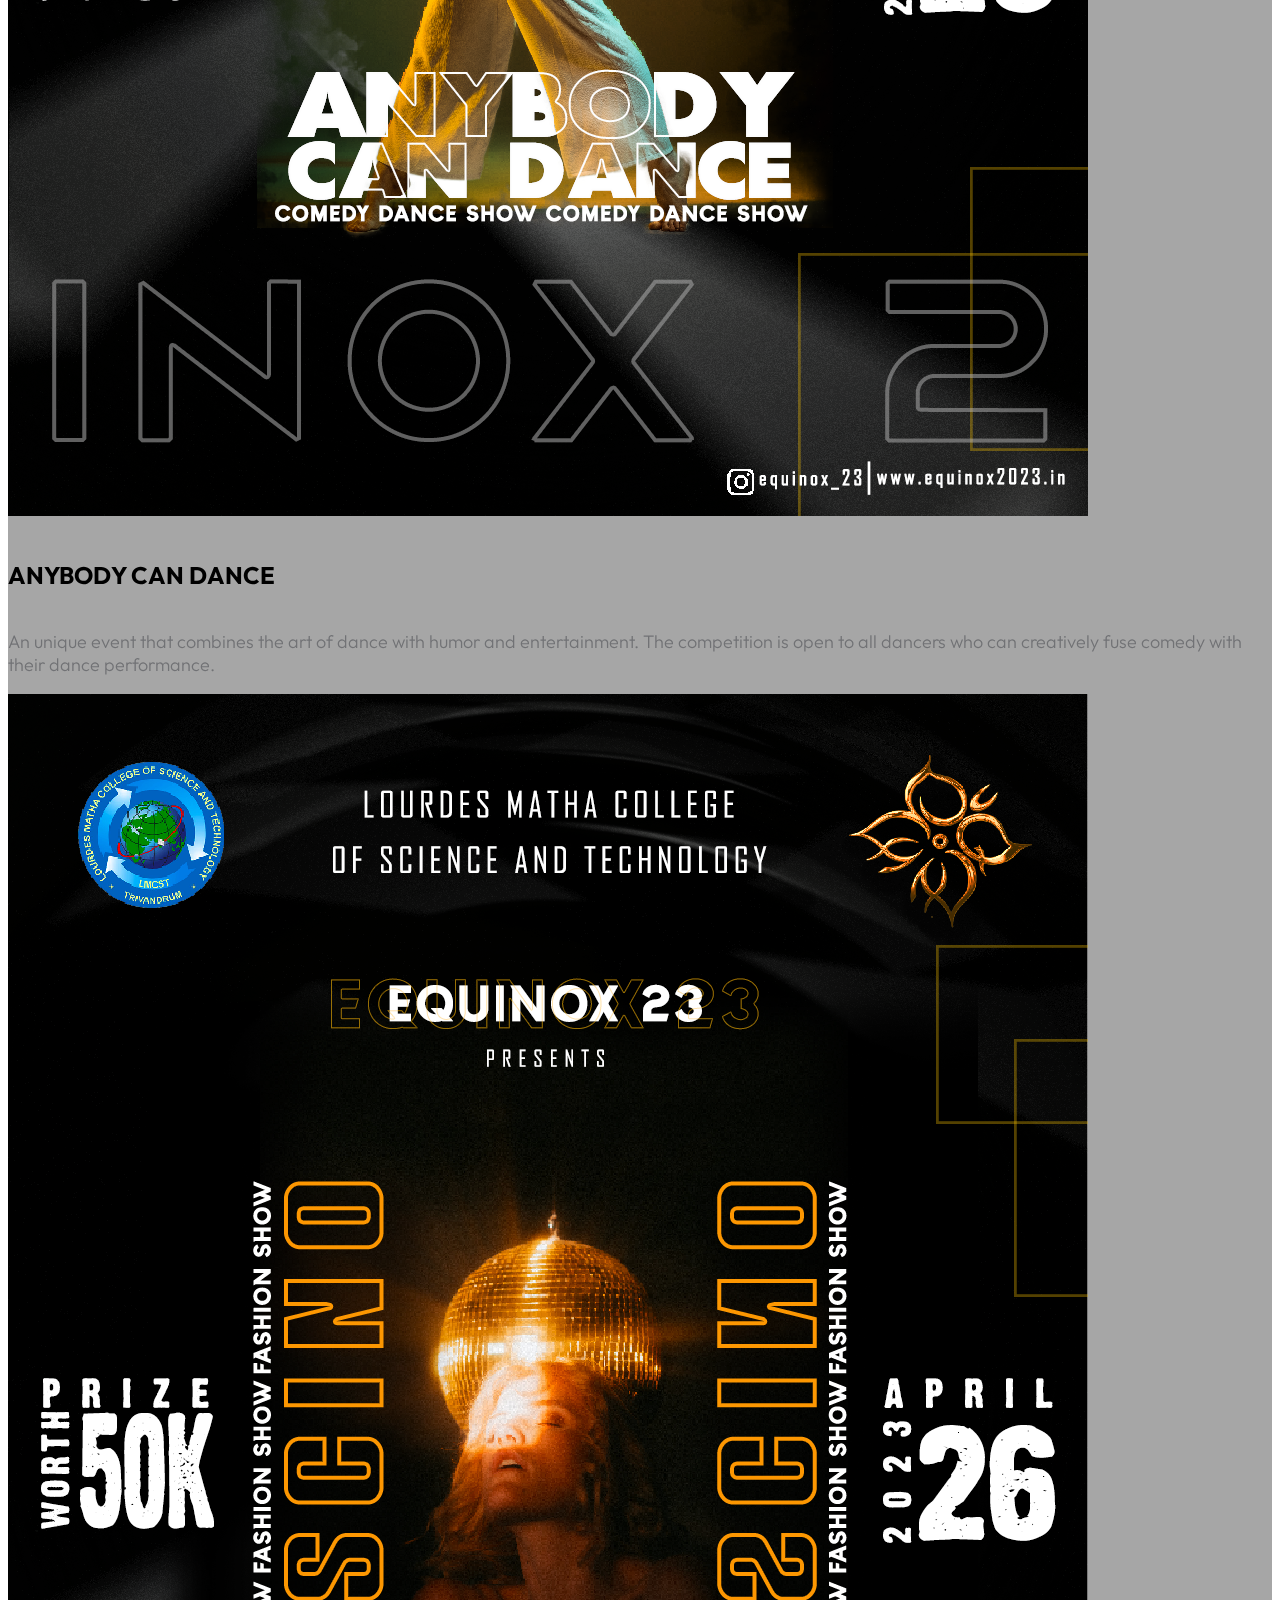
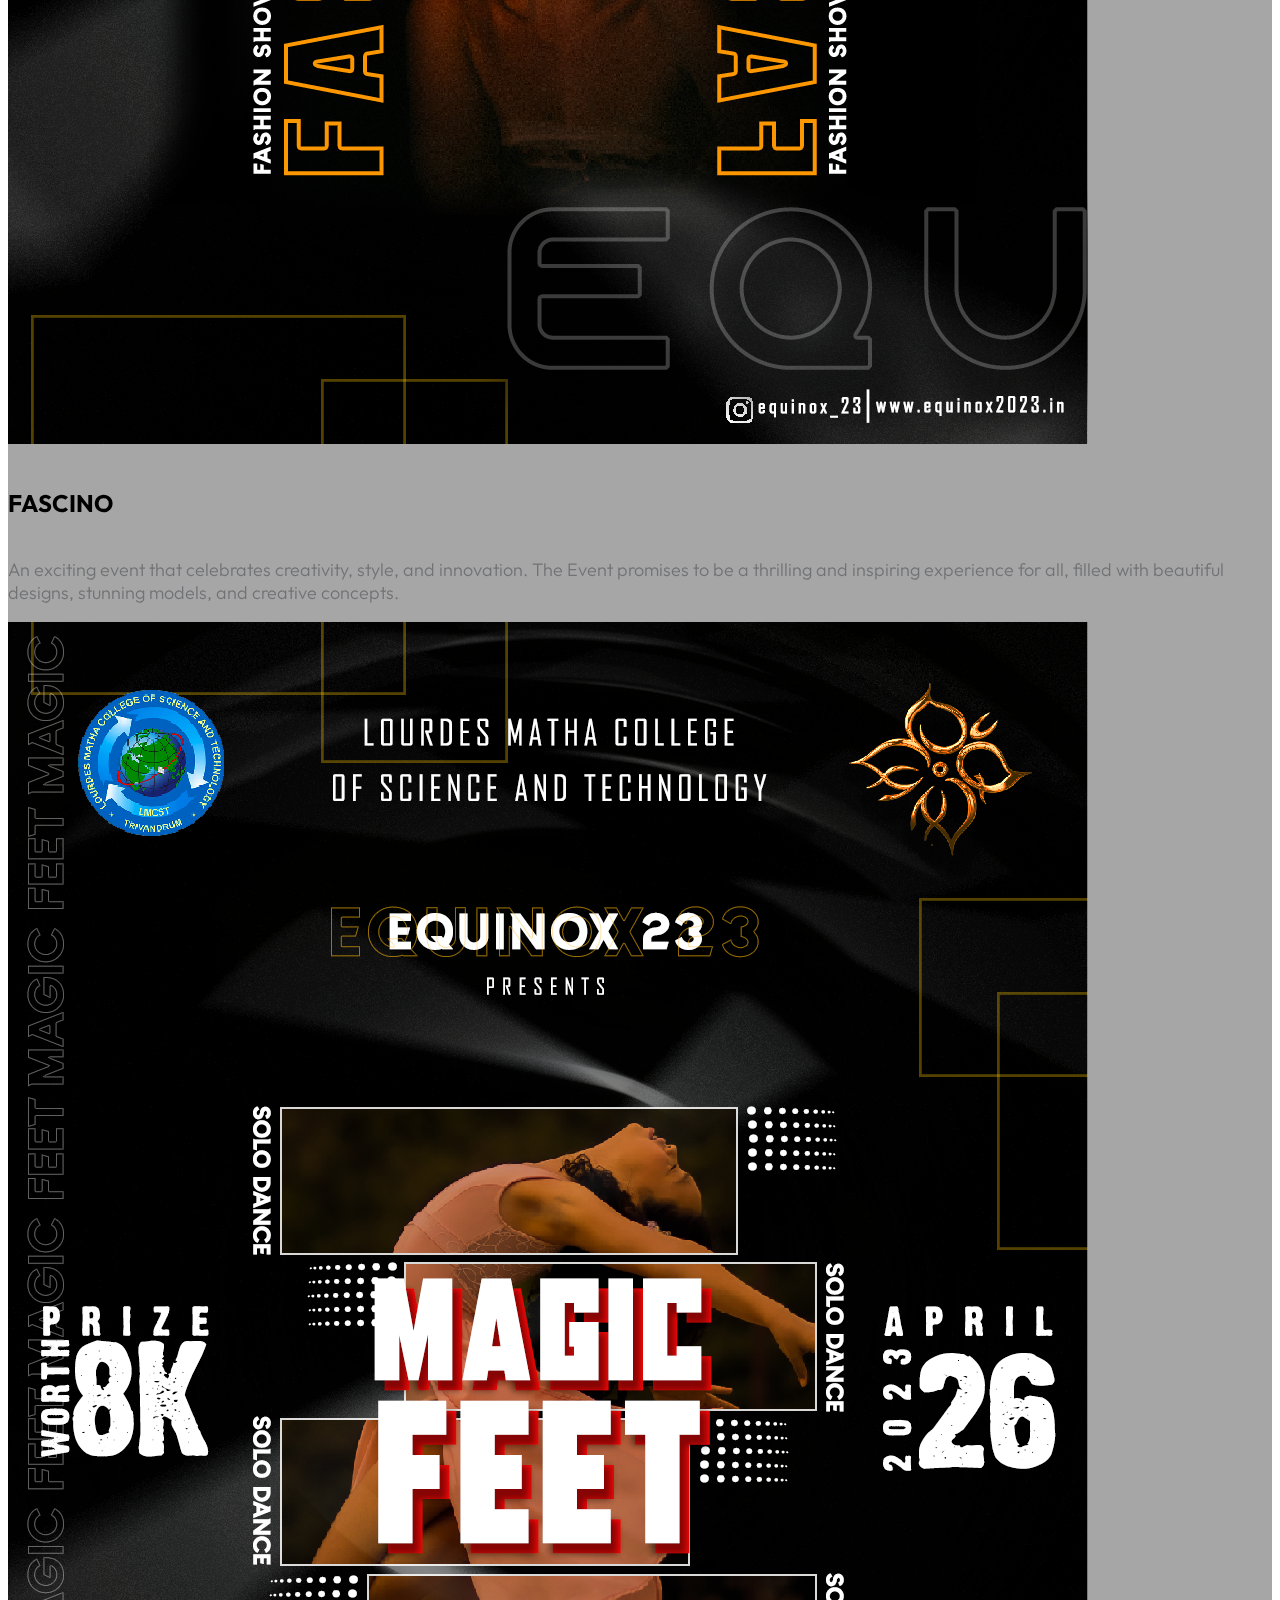
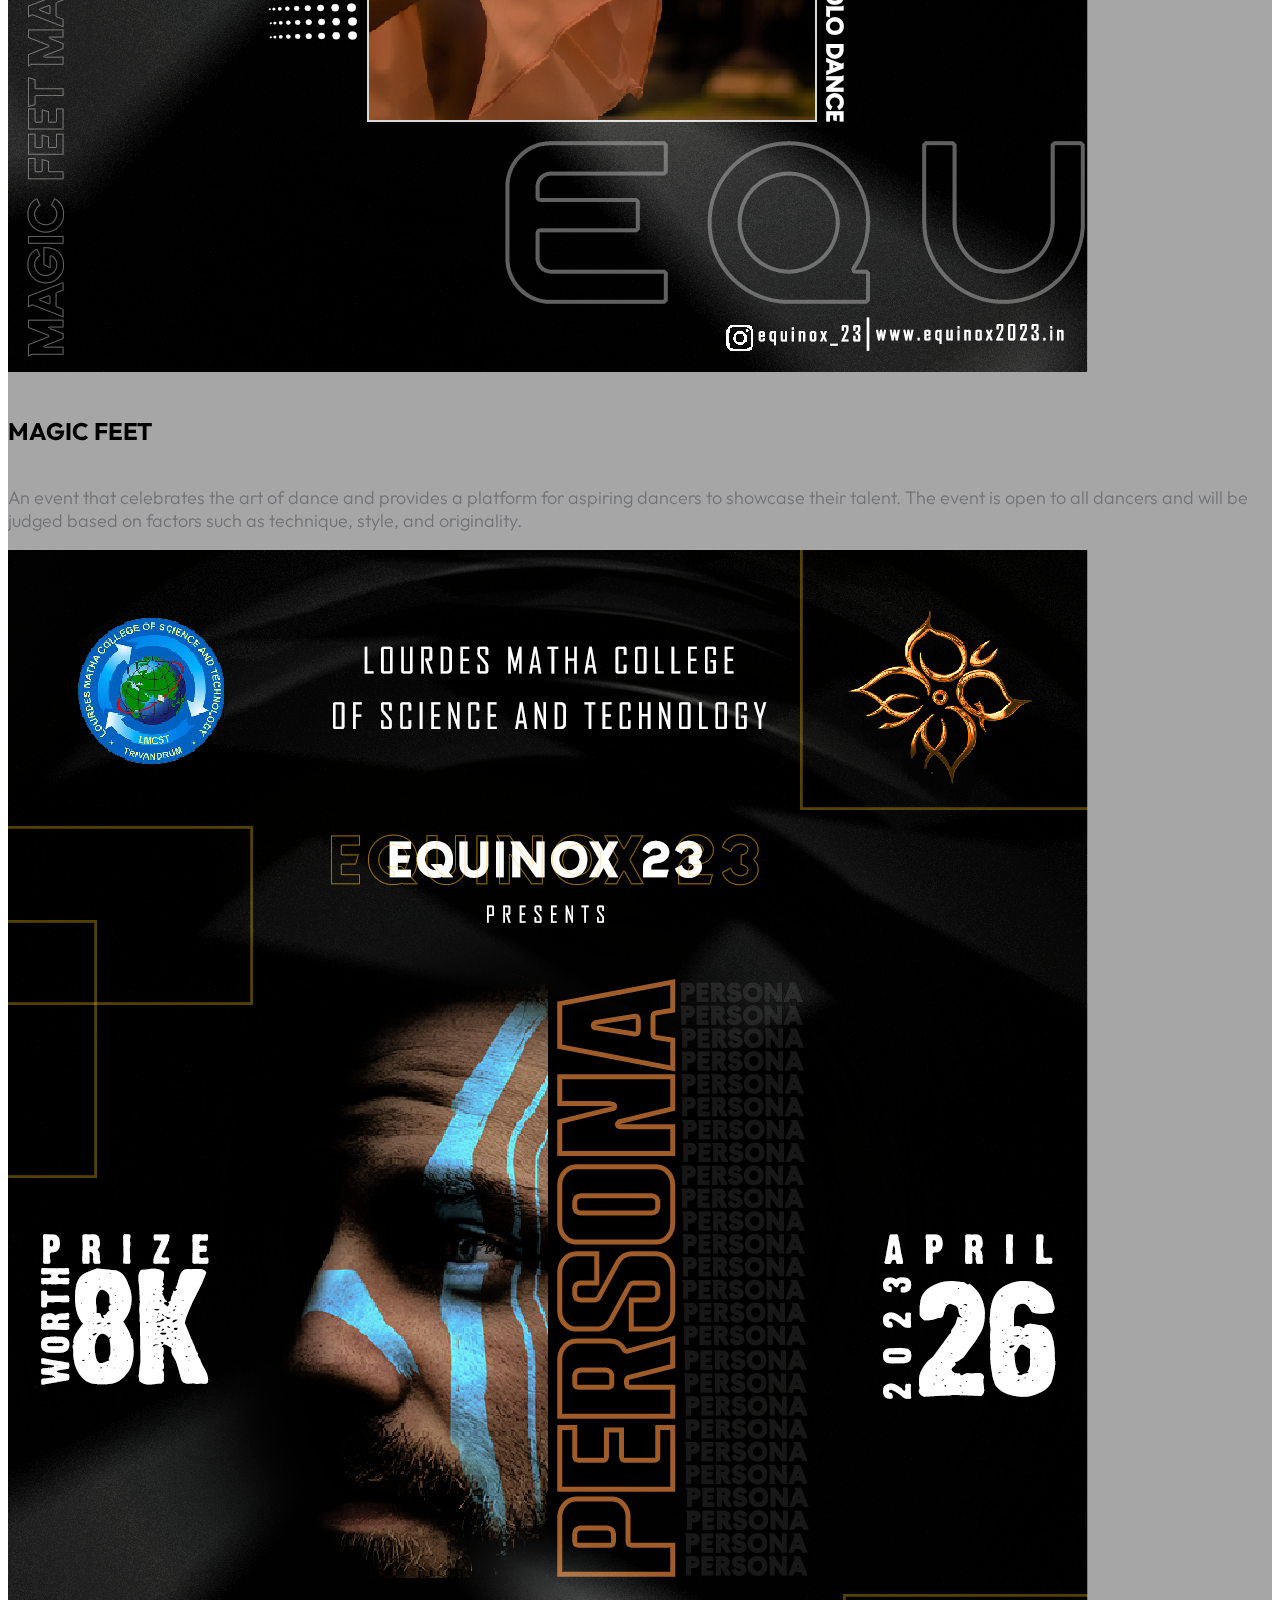
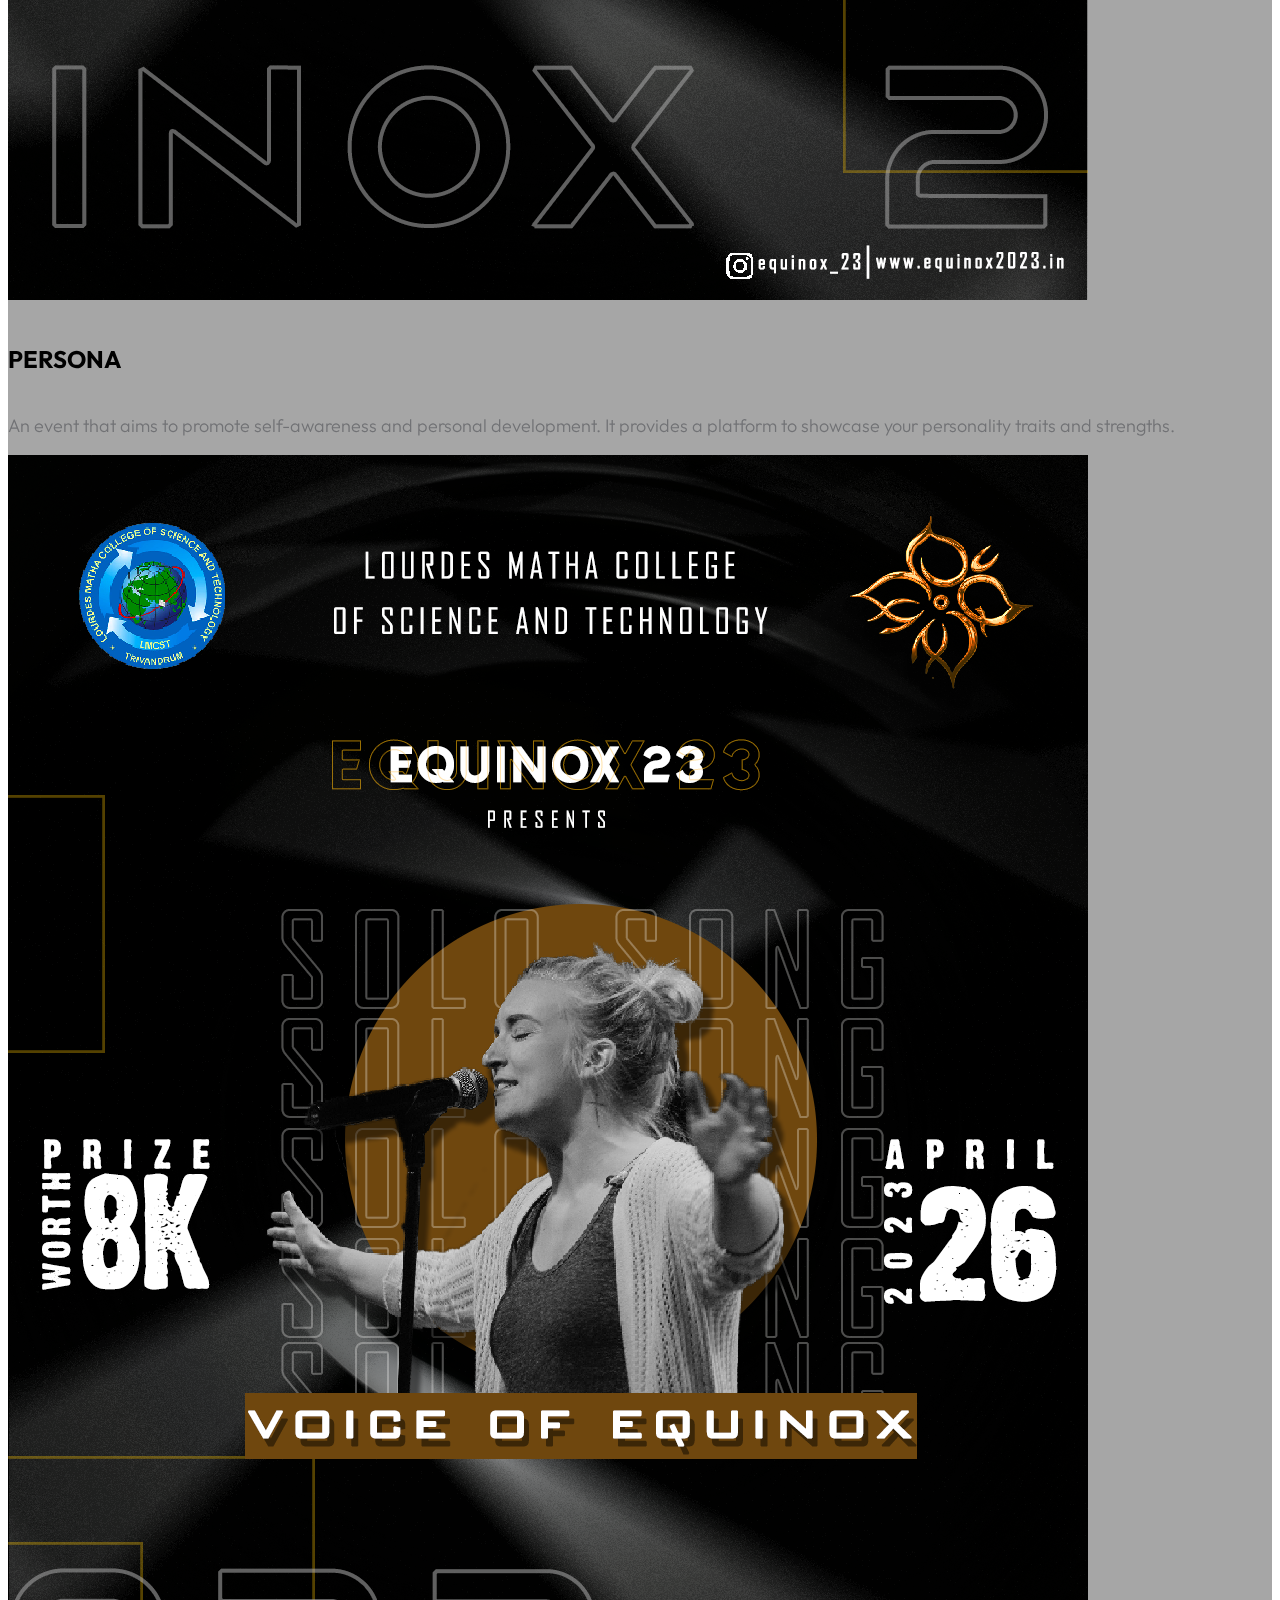
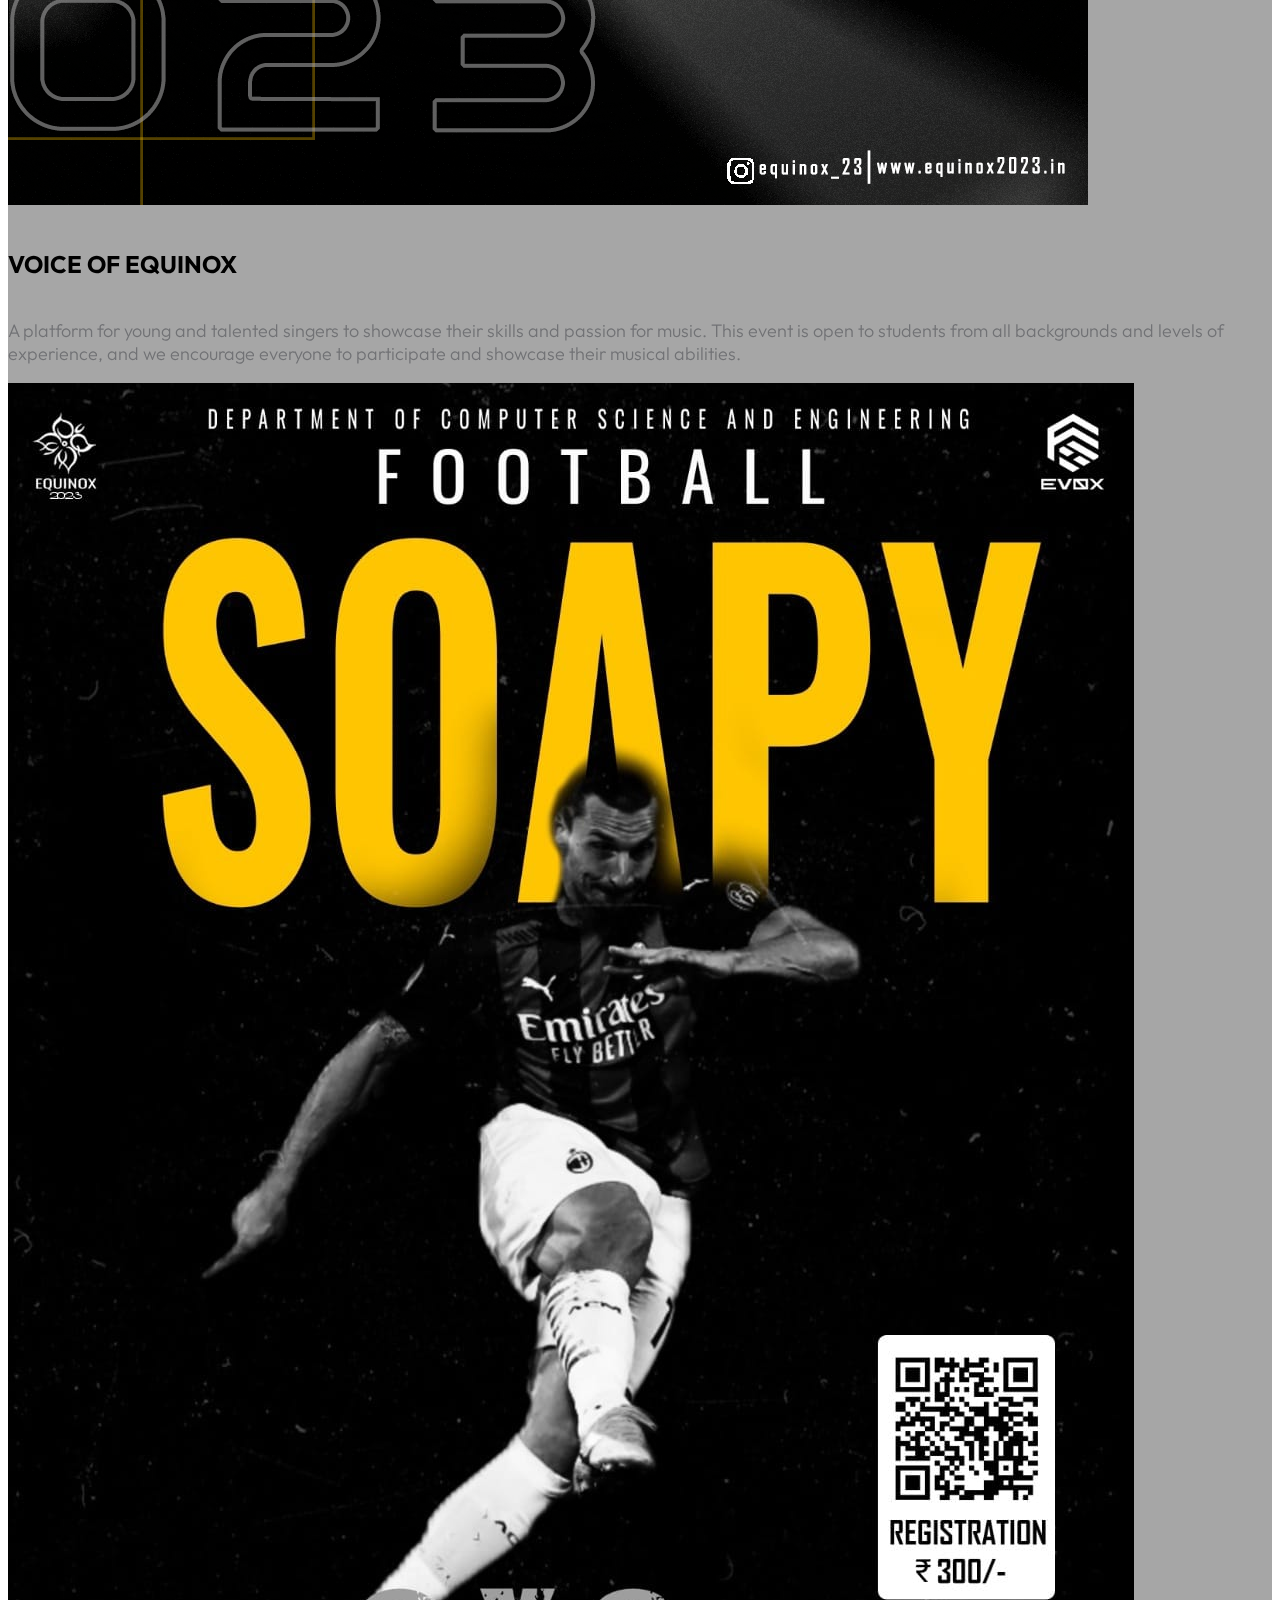
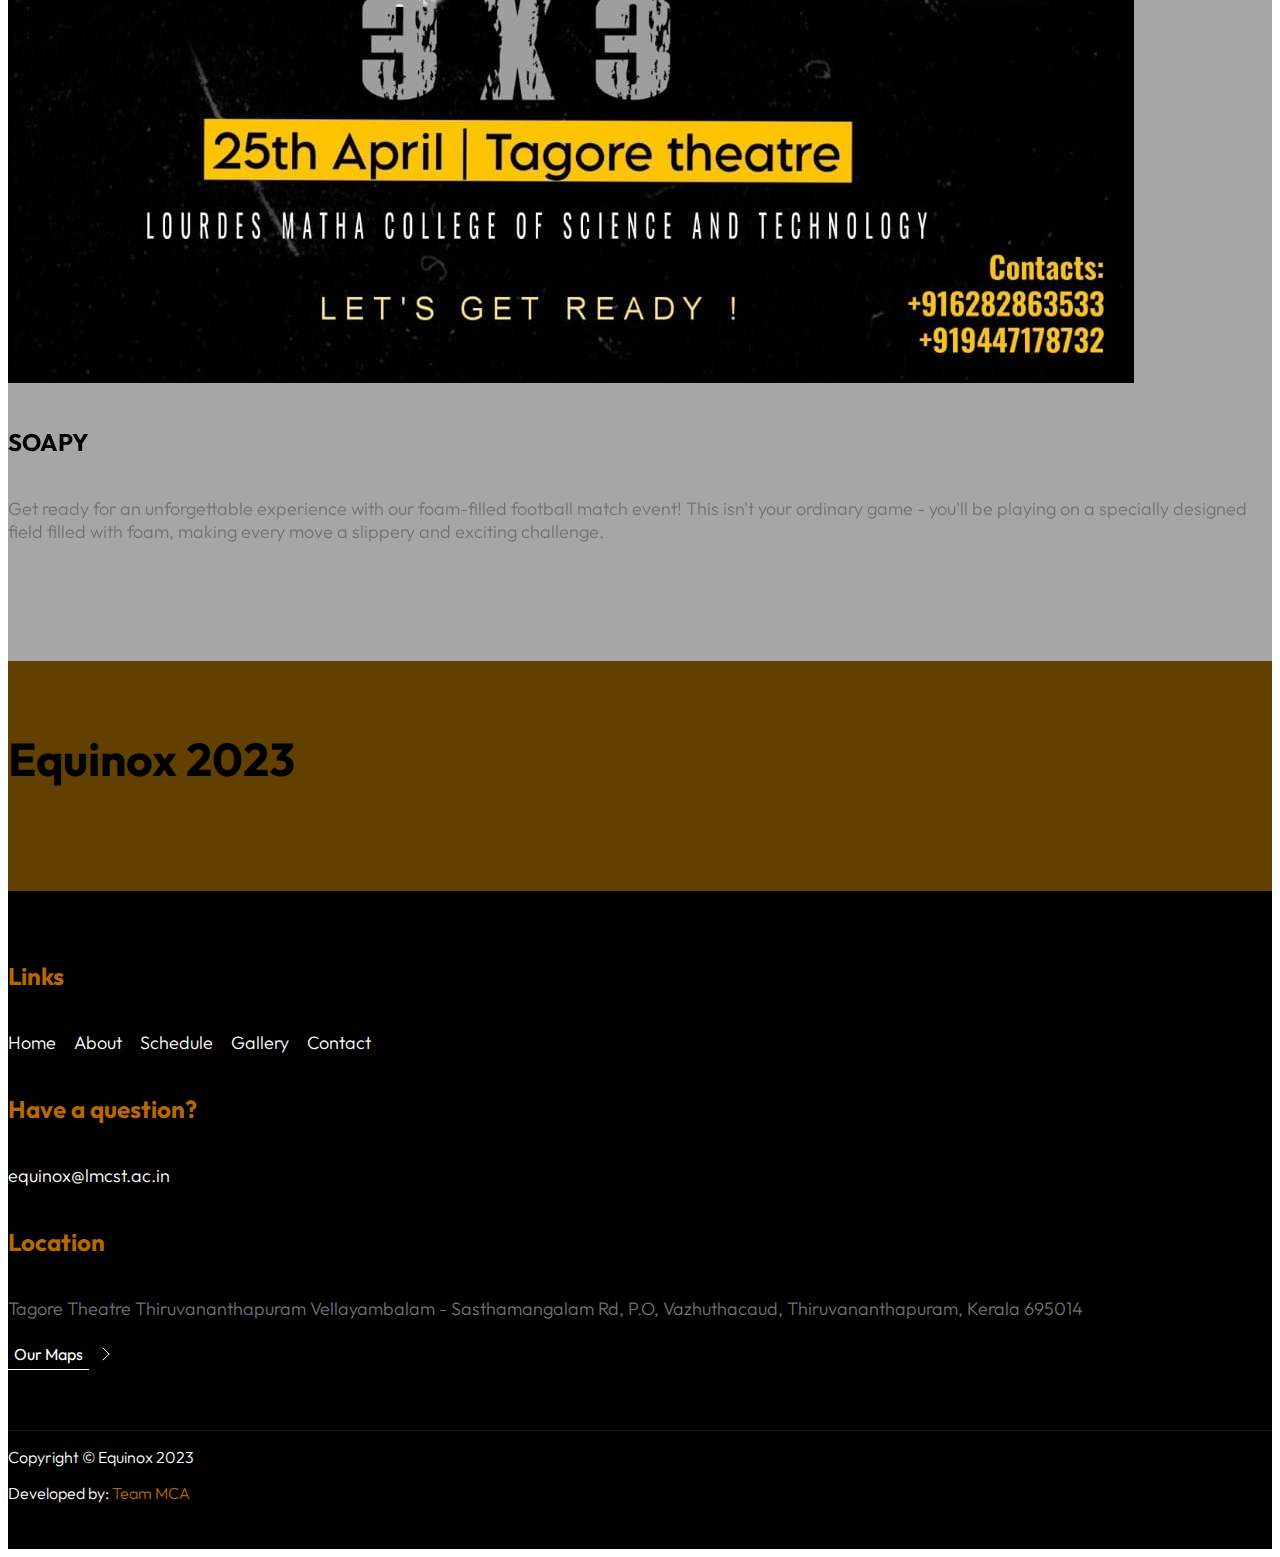
==== commit cfcd4a71: "added soapy event" ====
--- a/register.html
+++ b/register.html
@@ -8,7 +8,7 @@
     <meta name="description" content="">
     <meta name="author" content="">
 
-    <title>LMSCT Equinox 2023</title>
+    <title>Equinox 2023 - Celebrate The Unexpected</title>
 
     <!-- CSS FILES -->
     <link rel="preconnect" href="https://fonts.googleapis.com">
@@ -73,7 +73,7 @@
                         </li>
 
                         <li class="nav-item">
-                            <a class="nav-link click-scroll" href="index.html#schedule.pdf">Schedule</a>
+                            <a class="nav-link click-scroll" href="https://drive.google.com/file/d/1Os0wHLLeBXl7OAlXwU5mFhkv0rGgyjL4/view?usp=sharing" target="_blank" >Schedule</a>
                         </li>
 
                         <li class="nav-item">
@@ -140,7 +140,7 @@
                         The Event promises to be a thrilling and inspiring experience for all, filled with beautiful designs, stunning models, and creative concepts.</p>
                       <div class="slideable">
                         <!-- <p class="card-text">Details about Event 2</p> -->
-                        <a href="https://drive.google.com/file/d/1XRgJqndE7WEj0ndiUyTvTbCiX02_7XSt/view?usp=sharing" target="_blank" class="btn btn-primary">Guidelines</a>
+                        <a href="https://drive.google.com/file/d/1bURop0Qr6vKHDa6OCYZn9Tvm1Ek4dA9U/view?usp=sharing" target="_blank" class="btn btn-primary">Guidelines</a>
                         <a href="https://docs.google.com/forms/d/e/1FAIpQLSe7Oj_2pEwlIhz7DSo0pI6M5VToyoI7bGxGWq5ibFA-8LOakQ/viewform?usp=sf_link" target="_blank" class="btn btn-primary">Register</a>
                       </div>
                     </div>
@@ -187,8 +187,24 @@
                         <p class="card-text">A platform for young and talented singers to showcase their skills and passion for music. This event is open to students from all backgrounds and levels of experience, and we encourage everyone to participate and showcase their musical abilities.</p>
                         <div class="slideable">
                           <!-- <p class="card-text">Details about Event 3</p> -->
-                          <a href="https://drive.google.com/file/d/1dP6_mfLk3NFtG1gSsleE2Svxihe5RYYs/view?usp=sharing" target="_blank" class="btn btn-primary">Guidelines</a>
+                          <a href="https://drive.google.com/file/d/1os7hicfExGBzajynNH06EXRVJ1liTmJq/view?usp=sharing" target="_blank" class="btn btn-primary">Guidelines</a>
                           <a href="https://forms.gle/D3XeGT2NUGr312MG6" target="_blank" class="btn btn-primary">Register</a>
+                        </div>
+                      </div>
+                    </div>
+                  </div>
+
+
+                  <div class="col-lg-4 col-md-6 col-sm-12">
+                    <div class="card">
+                      <img src="images/gallery/Image 3.jpg" class="card-img-top" alt="Event 3">
+                      <div class="card-body">
+                        <h5 class="card-title">SOAPY</h5>
+                        <p class="card-text">Get ready for an unforgettable experience with our foam-filled football match event! This isn't your ordinary game - you'll be playing on a specially designed field filled with foam, making every move a slippery and exciting challenge. </p>
+                        <div class="slideable">
+                          <!-- <p class="card-text">Details about Event 3</p> -->
+                          <a href="" target="_blank" class="btn btn-primary">Guidelines</a>
+                          <a href="https://docs.google.com/forms/d/e/1FAIpQLSdEBKvPrj0CzNQ1QjXKiSzEhWp1_KwB-AmoutRrKYPFTTp9dg/viewform" target="_blank" class="btn btn-primary">Register</a>
                         </div>
                       </div>
                     </div>
@@ -271,7 +287,7 @@
                                                                                 </li> -->
                                                         
                                                                                 <li class="site-footer-link-item">
-                                                                                    <a href="index.html#schedule.pdf" class="site-footer-link">Schedule</a>
+                                                                                    <a href="https://drive.google.com/file/d/1Os0wHLLeBXl7OAlXwU5mFhkv0rGgyjL4/view?usp=sharing" target="_blank" class="site-footer-link">Schedule</a>
                                                                                 </li>
                                                         
                                                                                 <li class="site-footer-link-item">
--- a/css/templatemo-festava-live.css
+++ b/css/templatemo-festava-live.css
@@ -12,6 +12,7 @@
   --link-hover-color:              #b76803;
 
   --body-font-family:             'Outfit', sans-serif;
+  
 
   --h1-font-size:                 74px;
   --h2-font-size:                 46px;
@@ -339,13 +340,13 @@
 
 .owl-carousel .item {
   margin: 0px;
-  width: 400px;
-  height: 300px;
+  width: auto;
+  height: auto;
 }
 
 .owl-carousel .item img {
-  max-width: 100%;
-  max-height: 100%;
+  max-width: auto;
+  max-height: auto;
 }
 
 .owl-prev,
@@ -386,12 +387,12 @@
 /*---------------------------------------
   SITE HEADER              
 -----------------------------------------*/
-/* .site-header {
+.site-header {
   background-color: var(--primary-color);
   padding-top: 12px;
   padding-bottom: 12px;
 }
- */
+
 
 /*---------------------------------------
   NAVIGATION              
@@ -866,7 +867,7 @@
 }
 
 .contact-section{
-margin-top: -100px;
+margin-top: -50px;
 }
 
 .contact-section h2 {
@@ -1107,7 +1108,12 @@
 }
 
 .sticky-wrapper {
-  margin-top: 0;
-  }
+  margin-top: 0px;
+  }
+
   
-
+  html, body {
+    overflow-x: hidden;
+  }
+   
+
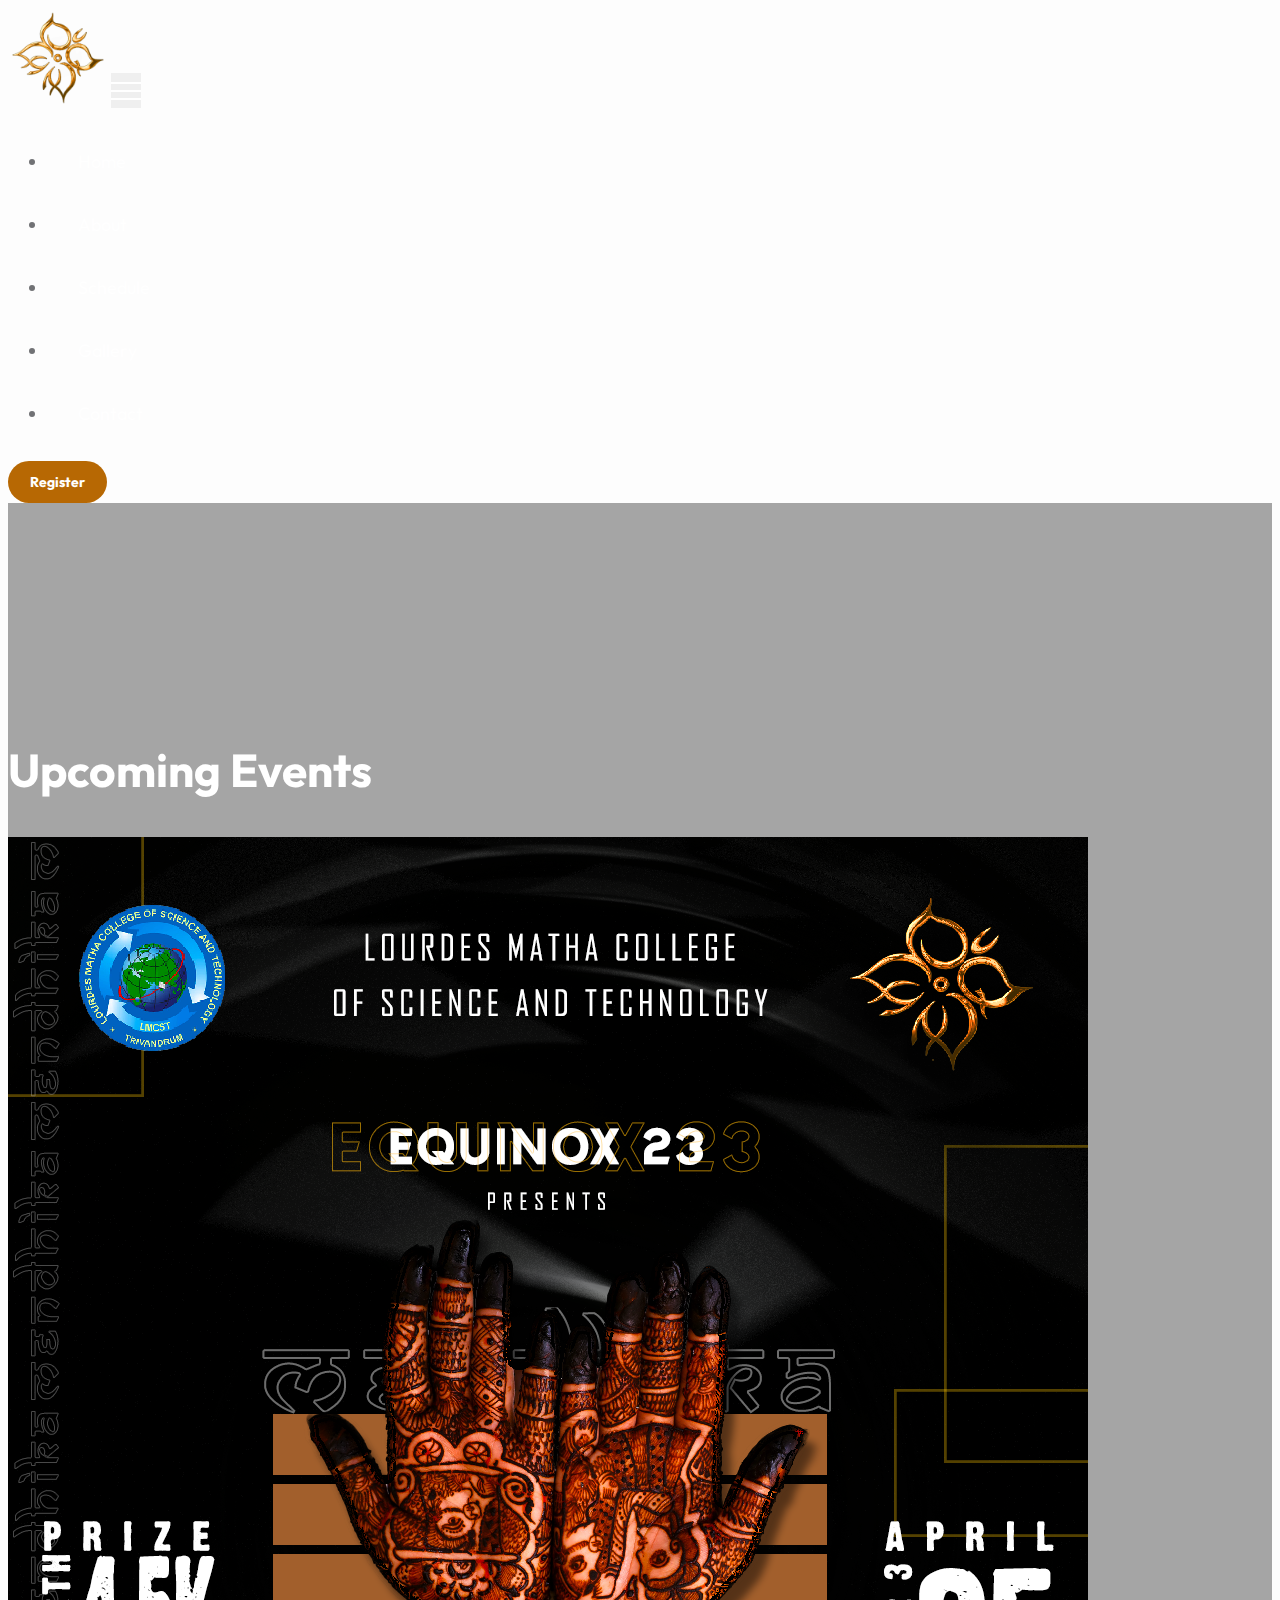
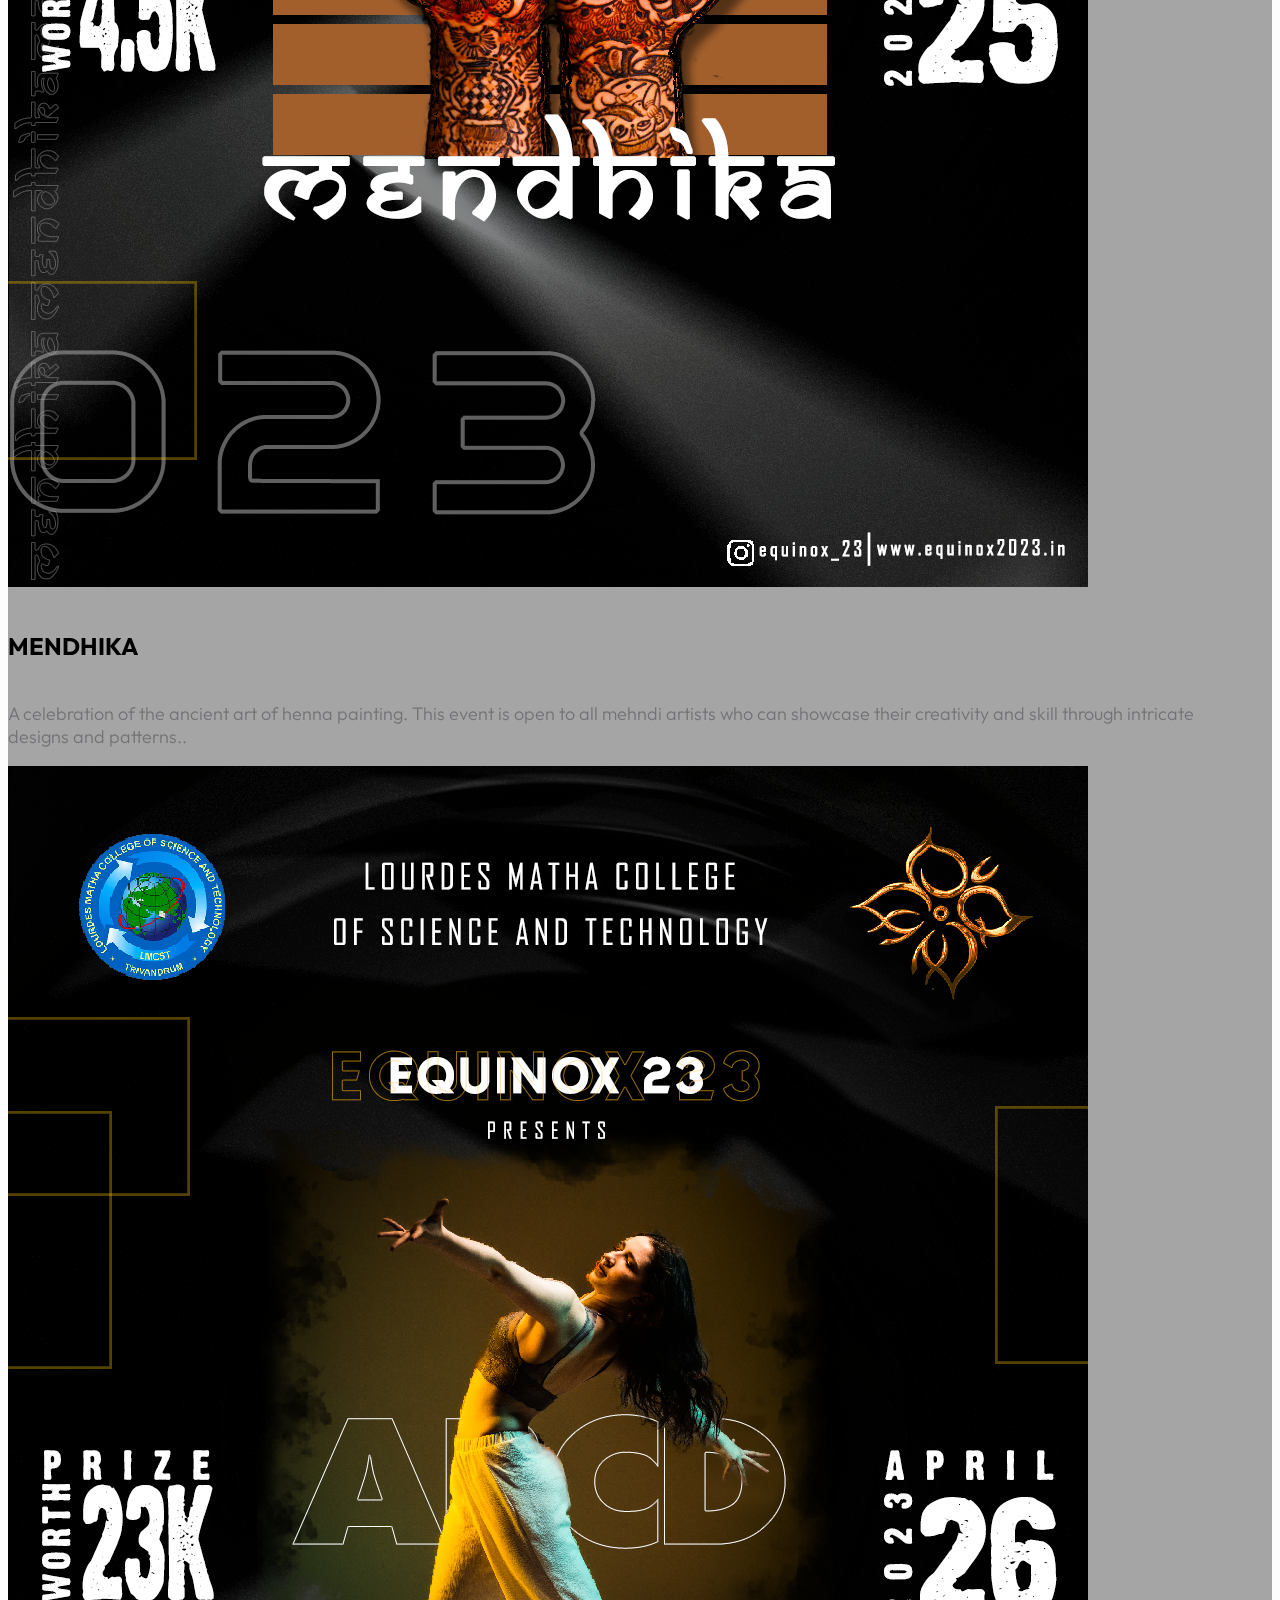
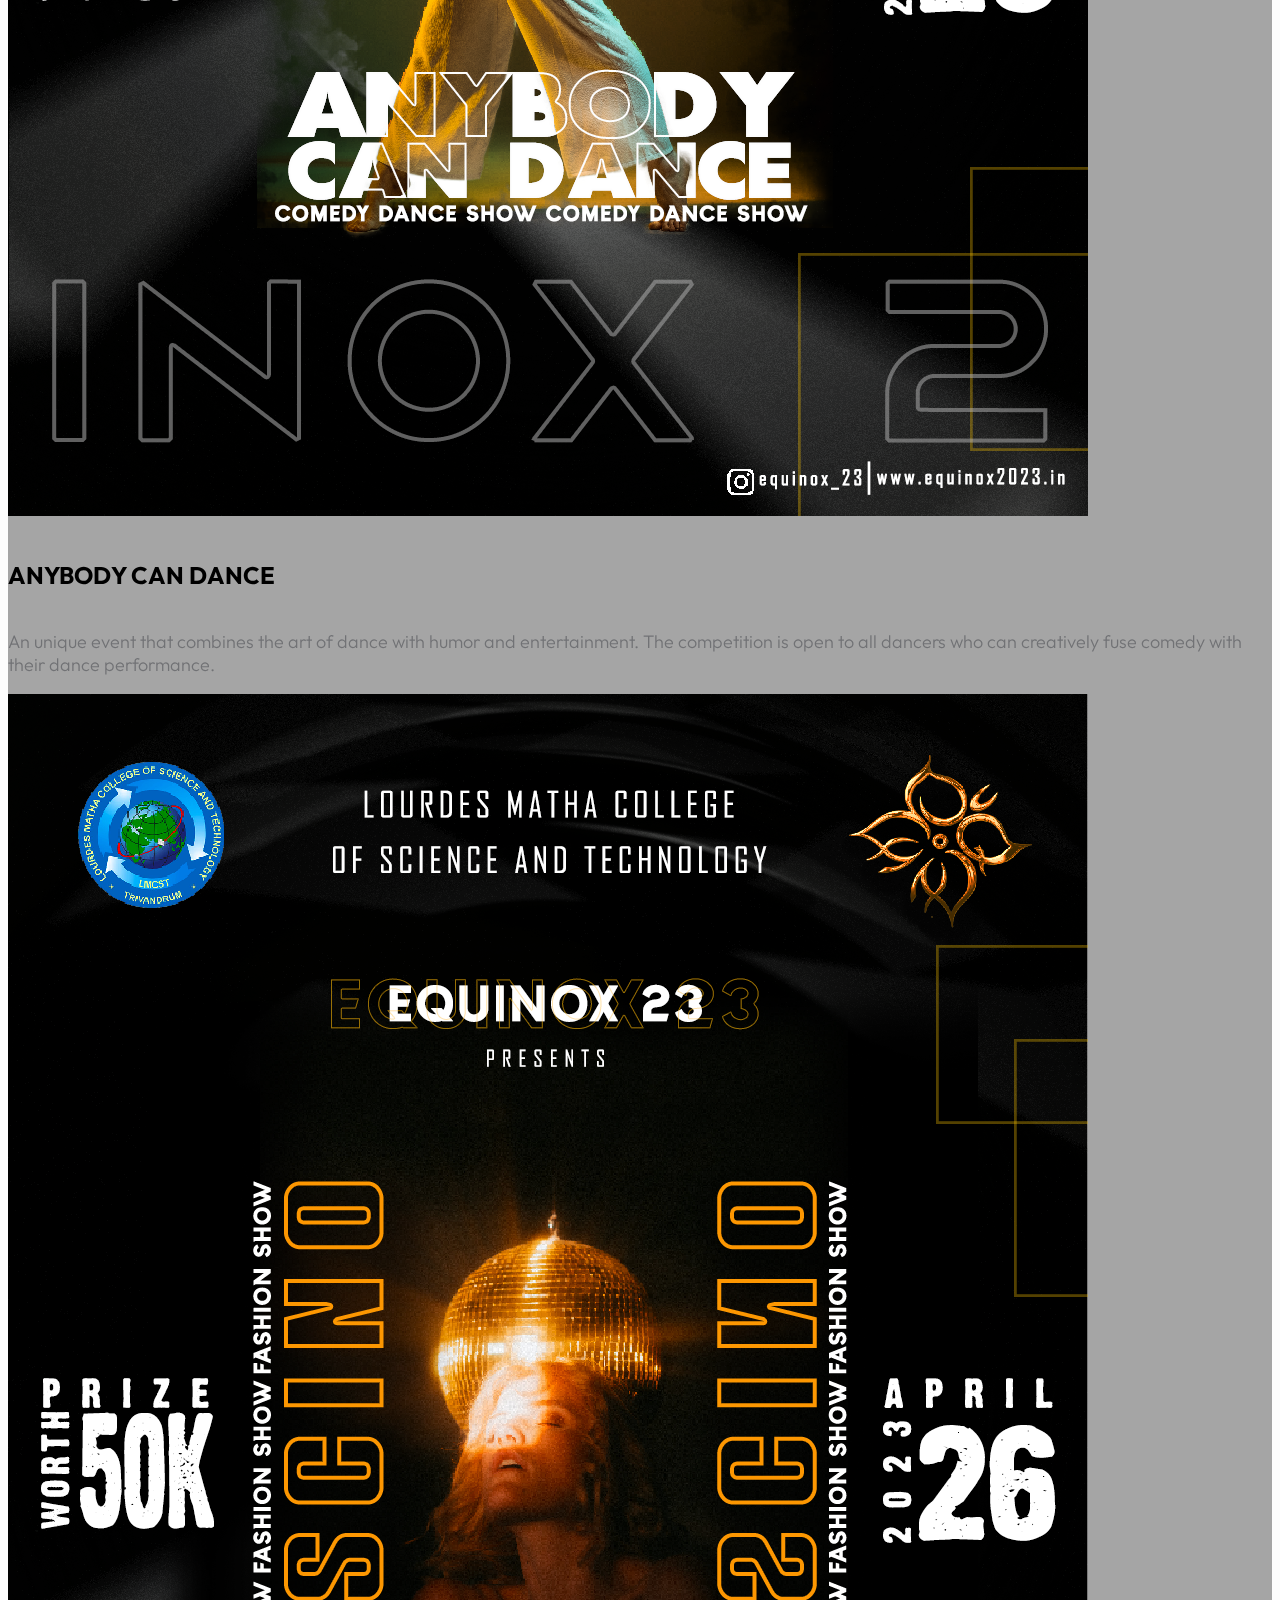
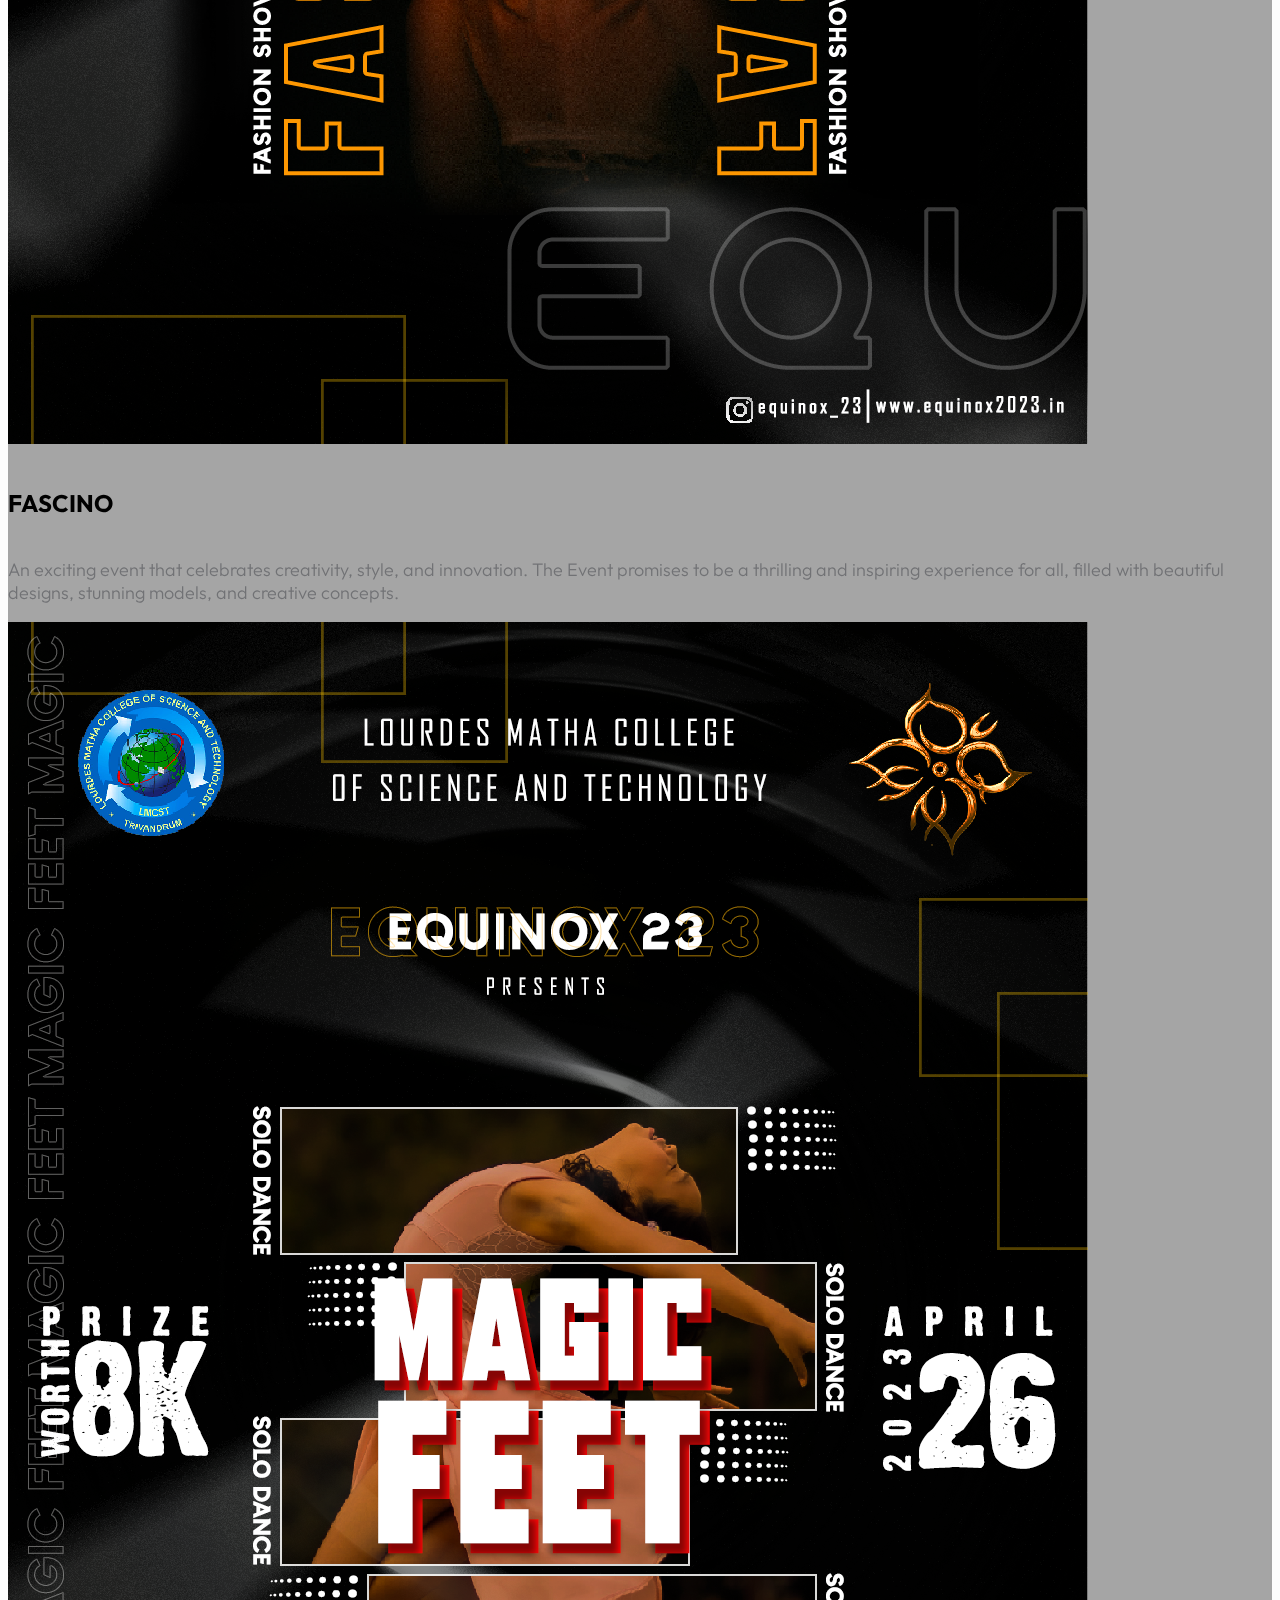
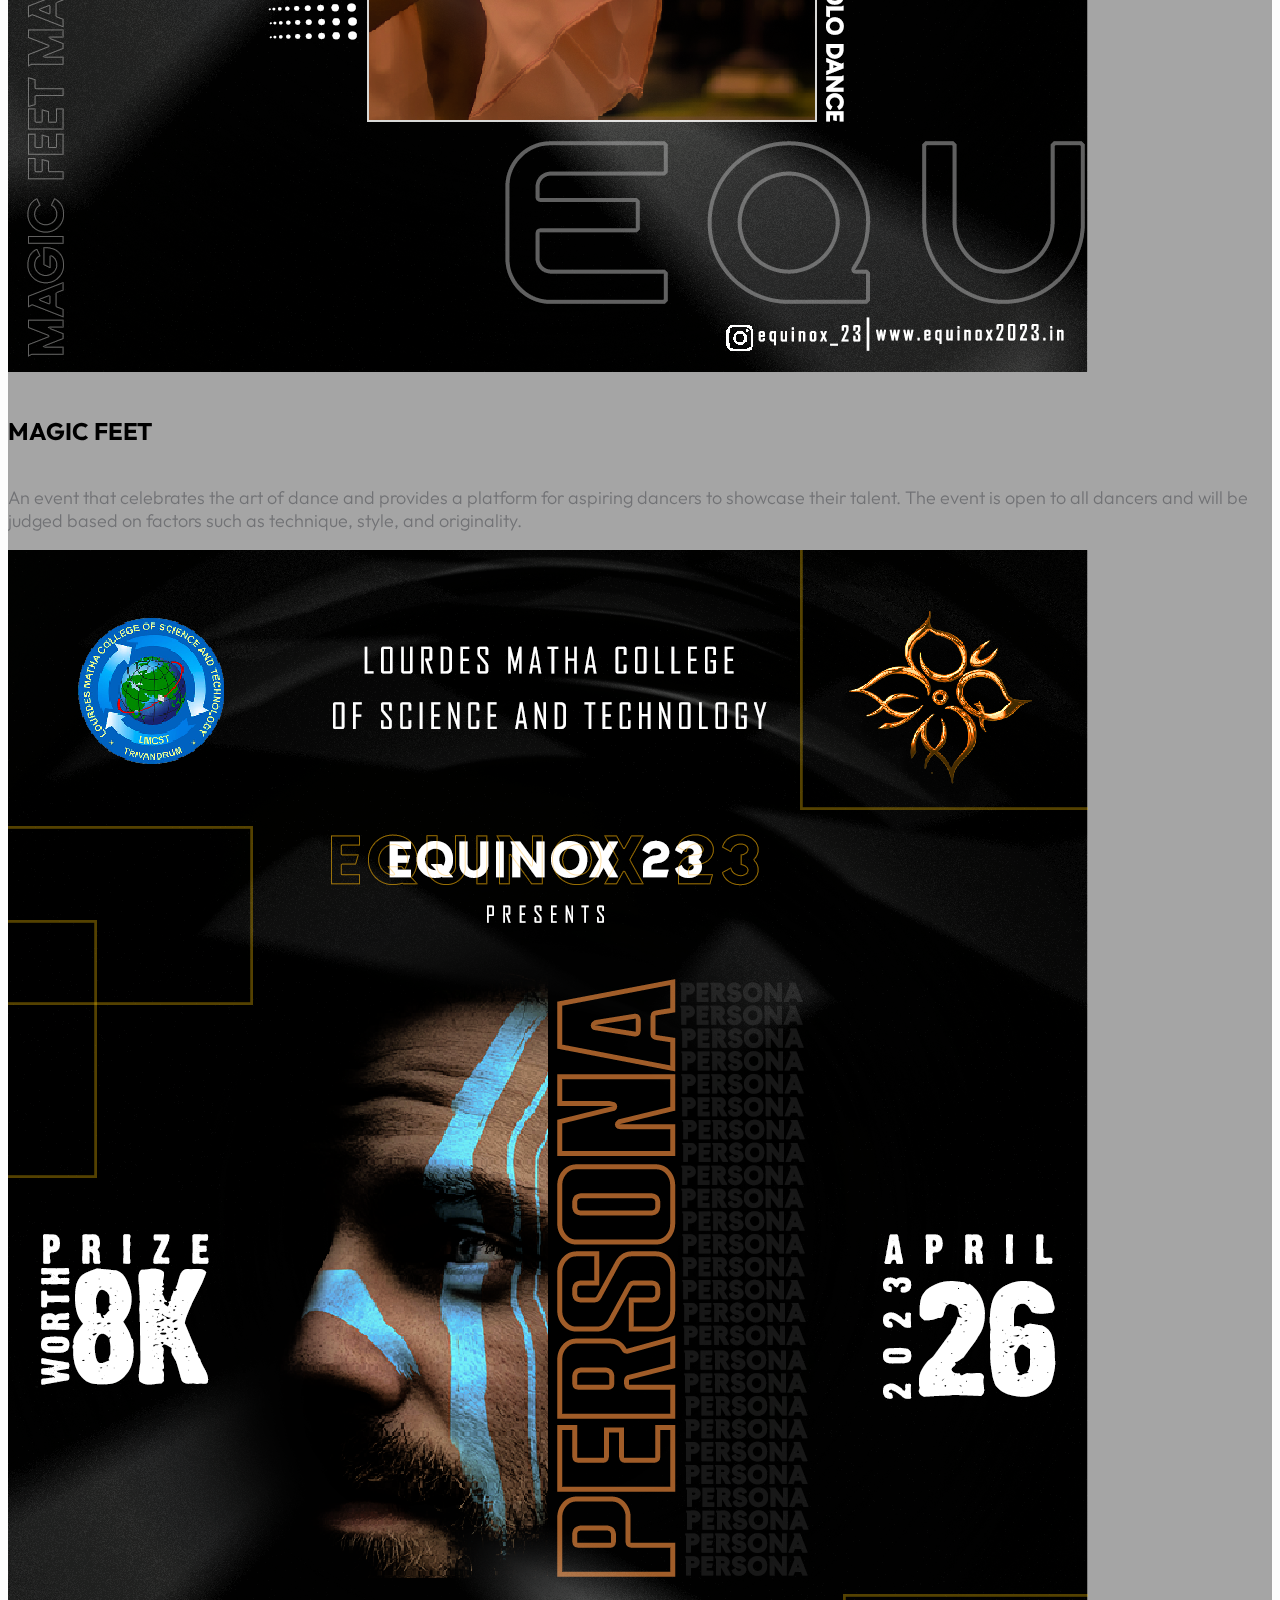
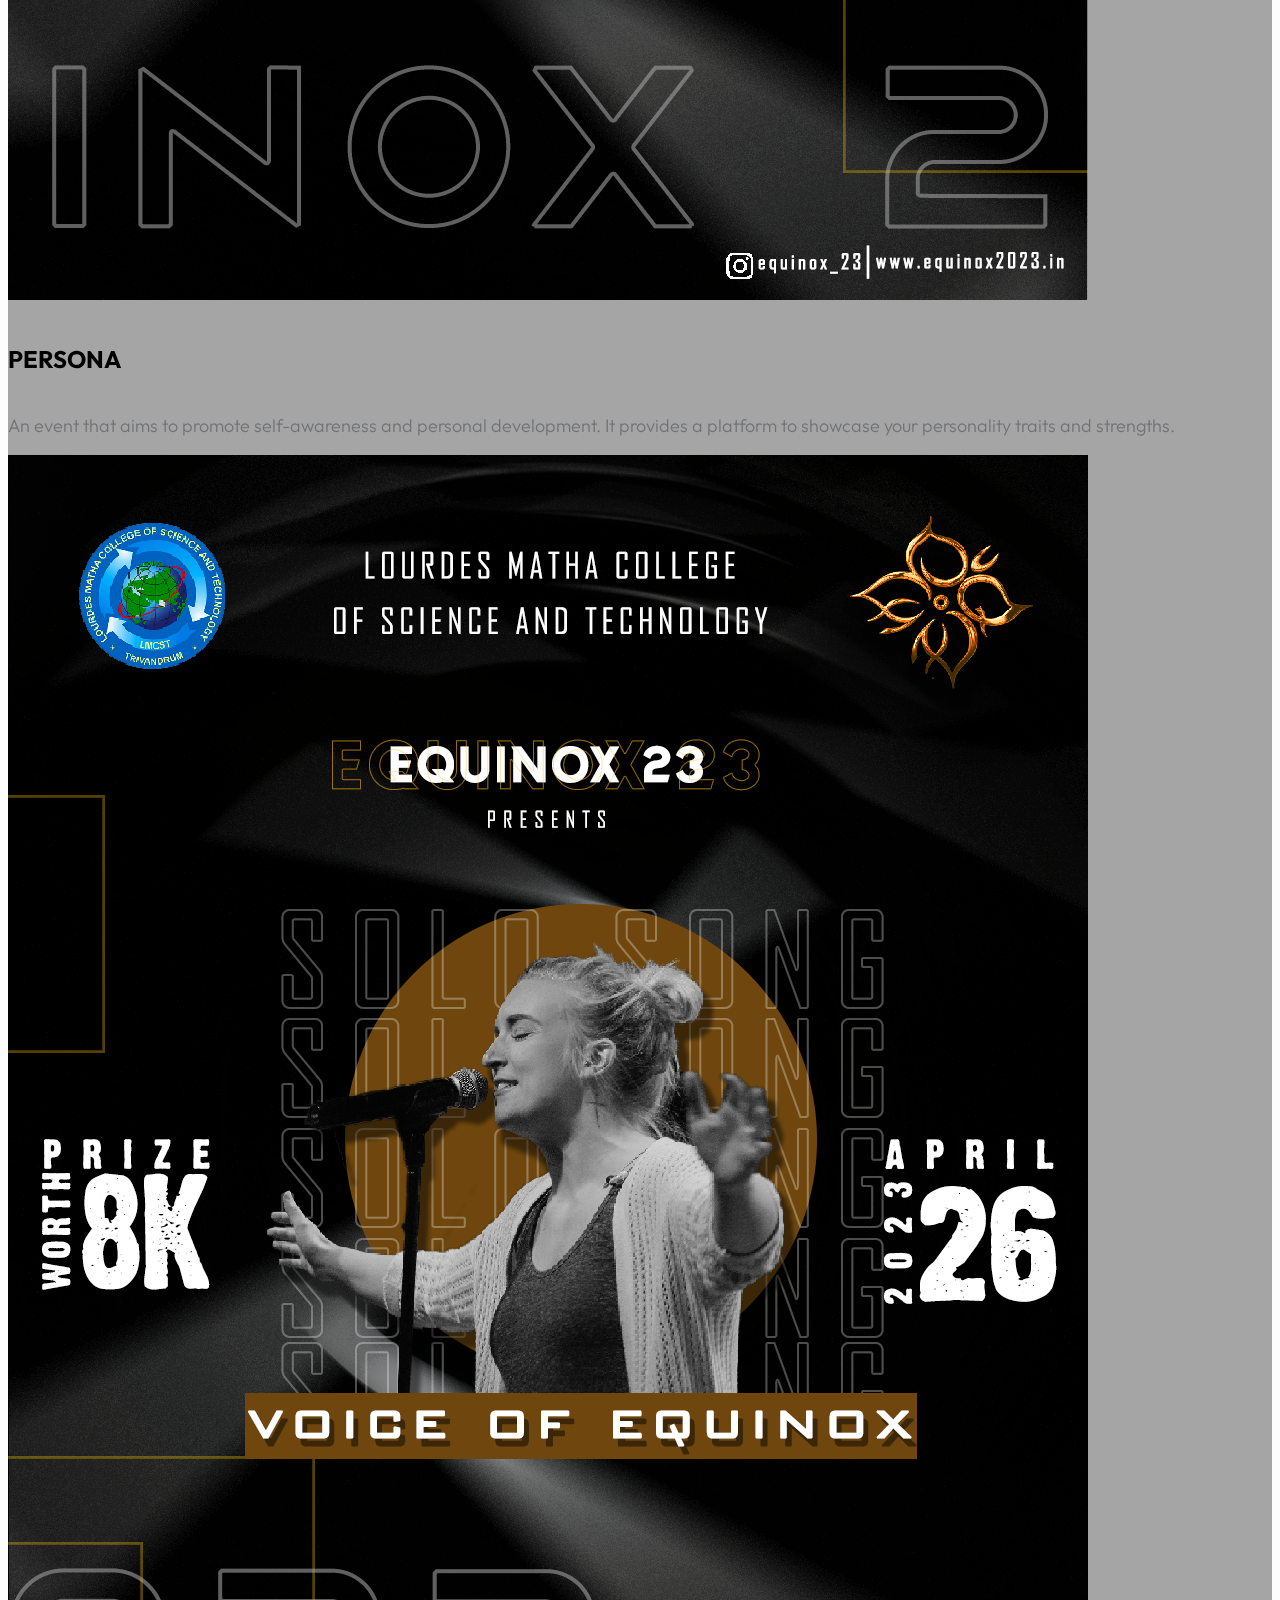
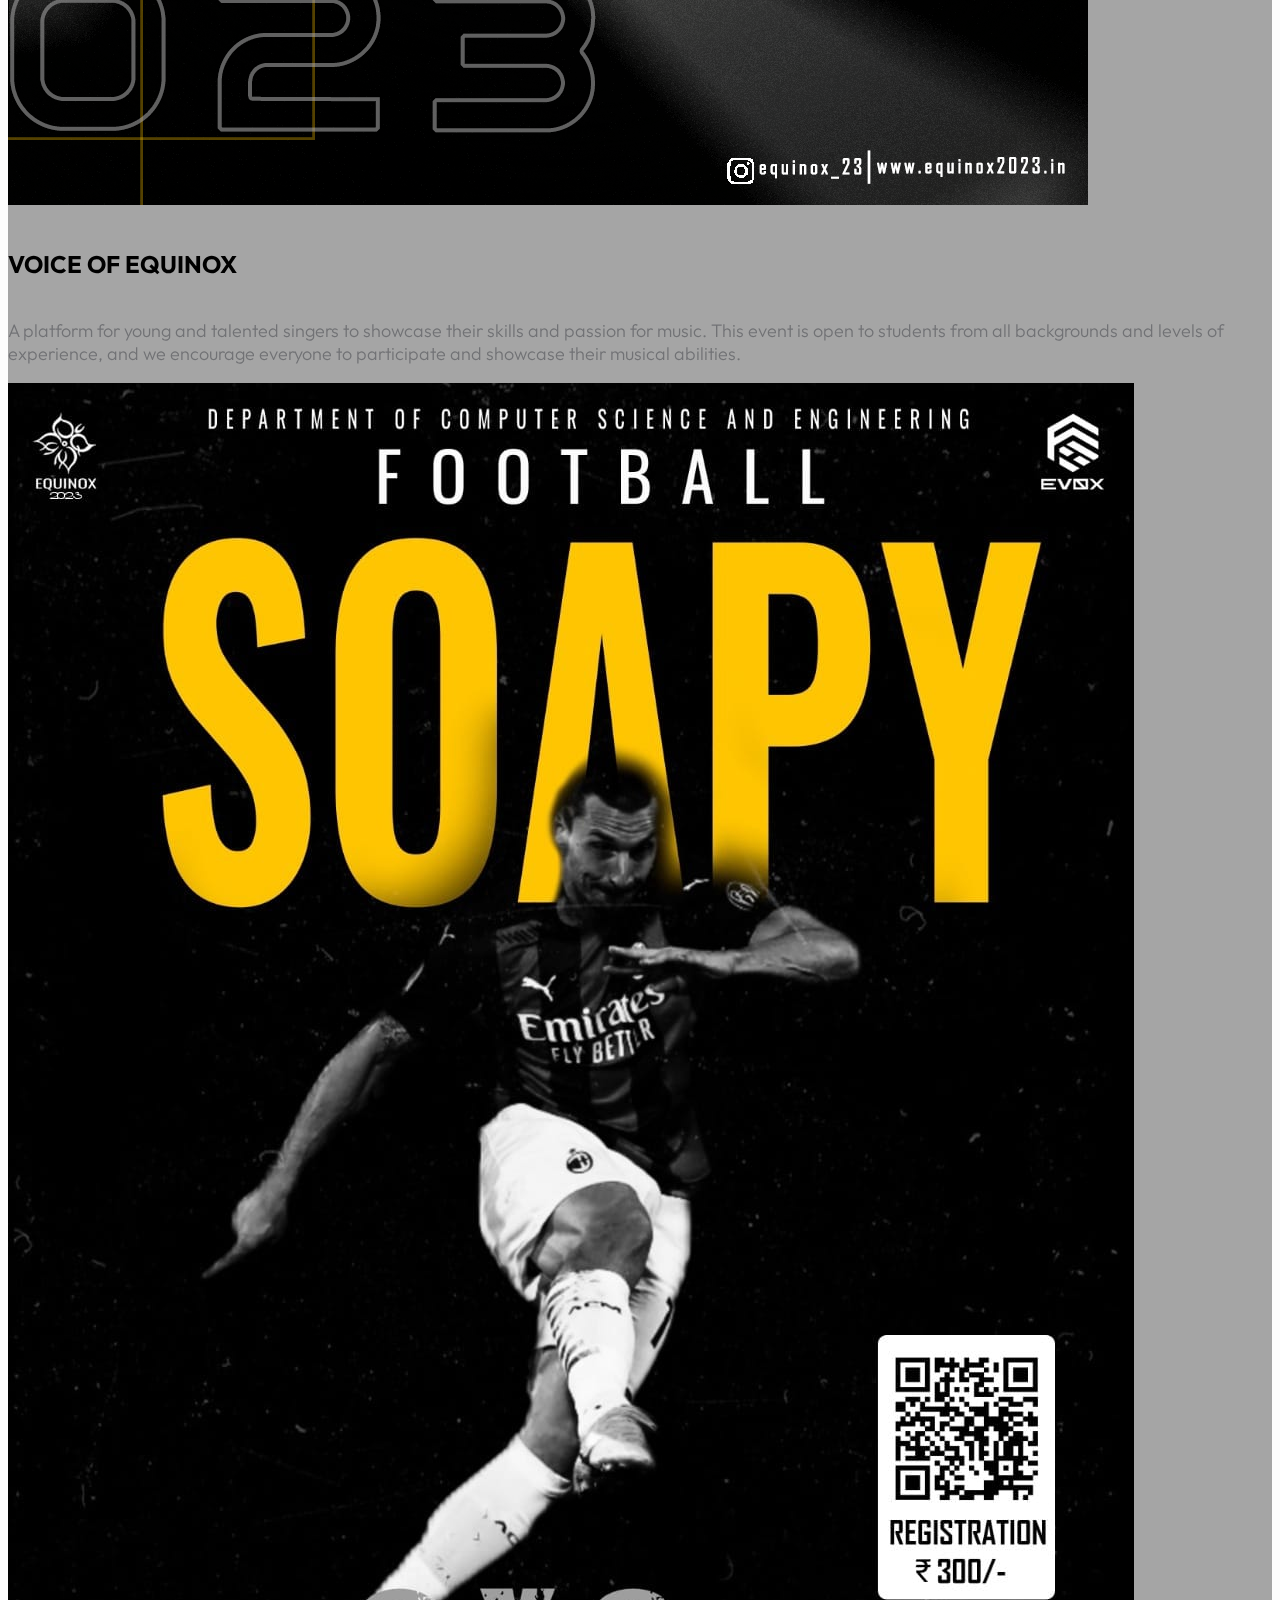
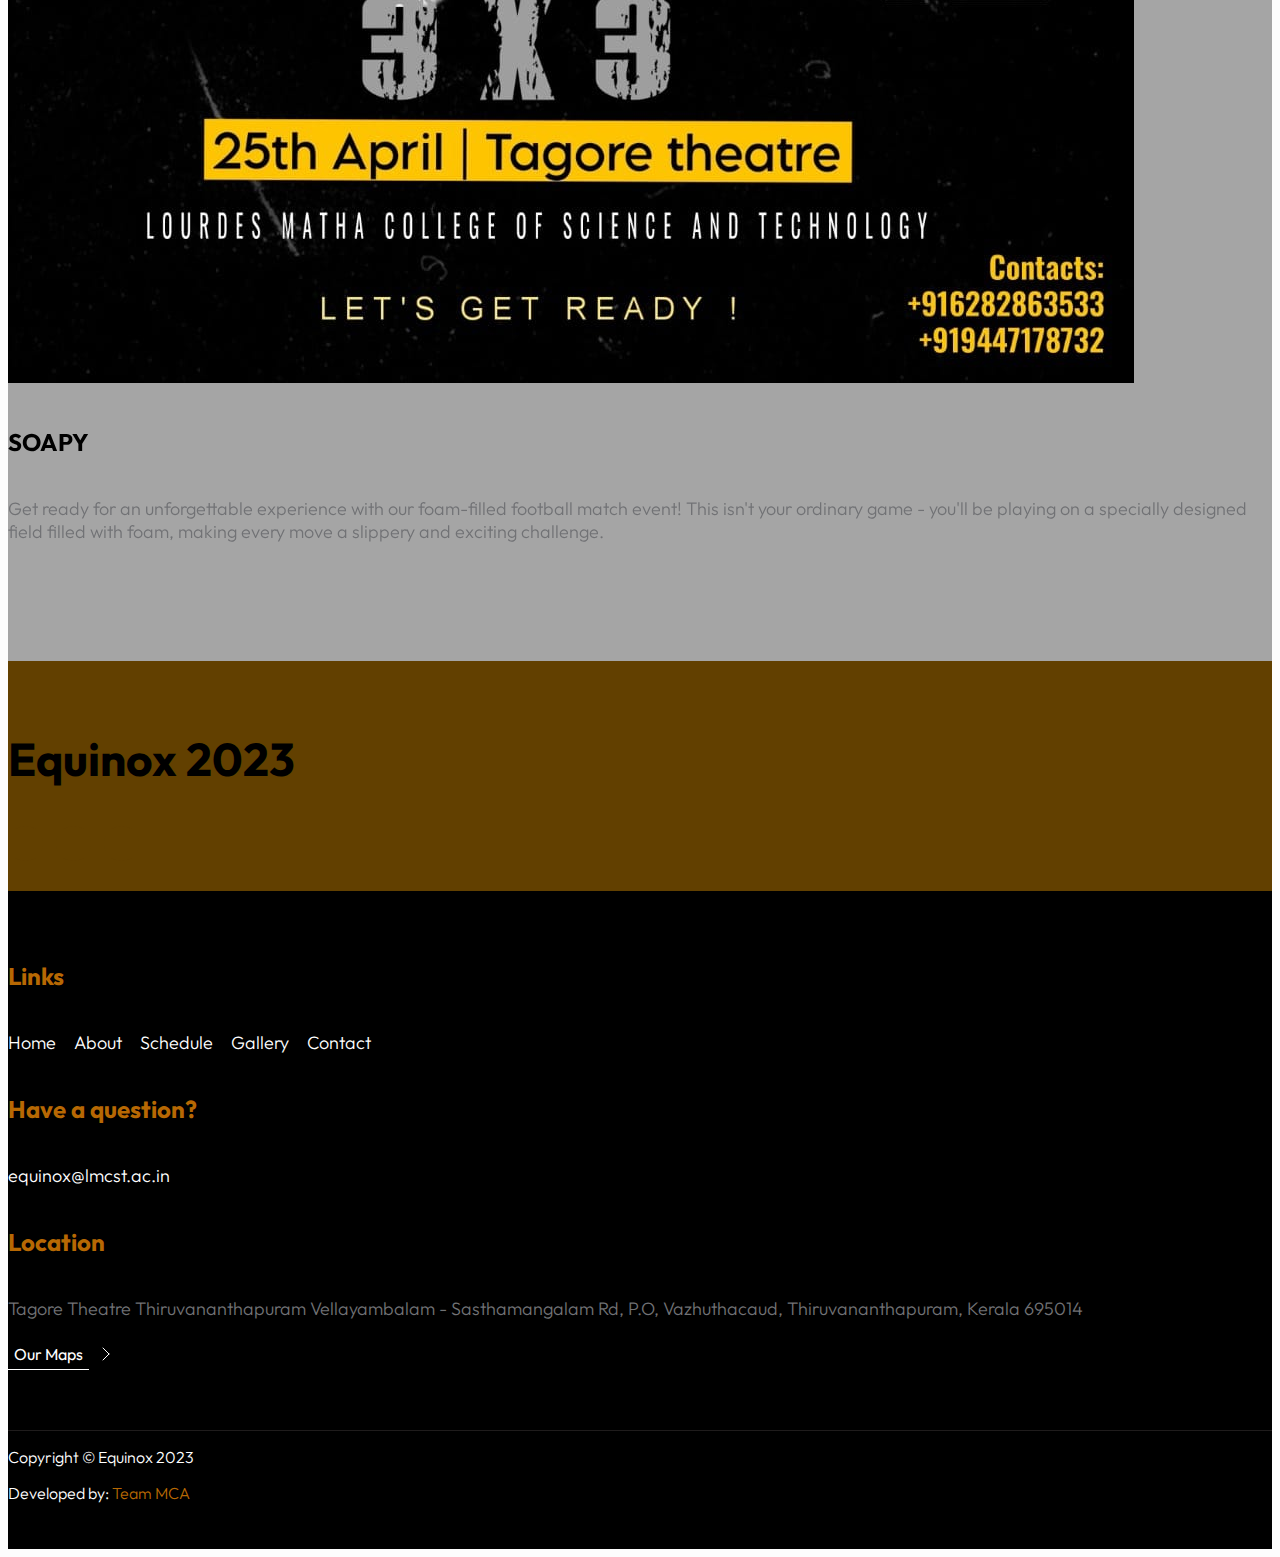
==== commit 9b3976f9: "added soapy guidelines" ====
--- a/register.html
+++ b/register.html
@@ -203,7 +203,7 @@
                         <p class="card-text">Get ready for an unforgettable experience with our foam-filled football match event! This isn't your ordinary game - you'll be playing on a specially designed field filled with foam, making every move a slippery and exciting challenge. </p>
                         <div class="slideable">
                           <!-- <p class="card-text">Details about Event 3</p> -->
-                          <a href="" target="_blank" class="btn btn-primary">Guidelines</a>
+                          <a href="https://drive.google.com/file/d/1Hiwh8Uno_D0vesp49XFrI7xlGwguBB6a/view?usp=sharing" target="_blank" class="btn btn-primary">Guidelines</a>
                           <a href="https://docs.google.com/forms/d/e/1FAIpQLSdEBKvPrj0CzNQ1QjXKiSzEhWp1_KwB-AmoutRrKYPFTTp9dg/viewform" target="_blank" class="btn btn-primary">Register</a>
                         </div>
                       </div>
--- a/css/templatemo-festava-live.css
+++ b/css/templatemo-festava-live.css
@@ -858,6 +858,157 @@
   margin-top: 50px;
 }
 
+/* Video */
+
+/*
+ * Bootrap carousel plugin
+ * --------------------------------------------------
+ */
+
+ body{
+  background-color: #fdfdfd;
+  color: #fff;
+}
+
+.youtube-carousel{
+  border: 4px solid #ffffff;
+}
+
+.video-container { 
+   position: relative; /* keeps the aspect ratio */ 
+   padding-bottom: 56.25%; /* fine tunes the video positioning */ 
+   padding-top: 60px; overflow: hidden;
+   margin-bottom: -1px;
+   margin-right: -1px;   
+}
+
+.video-container iframe,
+.video-container object,
+.video-container embed {
+  position: absolute;  
+  top: 0; 
+  left: 0; 
+  width: 100%; 
+  height: 100%;
+}
+  
+.carousel-control .glyphicon-chevron-left{
+  top:35%;
+  font-size: 20px;
+  left:5%;
+  margin: 0;
+}
+
+.carousel-control .glyphicon-chevron-right{
+  top:35%;
+  font-size: 20px;
+  left:33%;
+  margin: 0;
+}
+
+.carousel-control.left, .carousel-control.right {
+  background-image: none;
+  color: #ffffff;
+  top: 50%;
+  transform: translate(0,-50%);
+  -webkit-transform: translate(0,-50%);
+  -ms-transform: translate(0,-50%);
+  opacity: 1;
+  height:120px;
+}
+
+.controls{
+   display: none;
+}
+
+.carousel-control:hover {
+  text-decoration: none;
+  filter: alpha(opacity=60);
+  outline: 0;
+  opacity: 0.6;
+}
+
+.left-button {
+  height:70px;
+  width:35px;
+  border-radius: 0 90px 90px 0;
+  background-color: #fafafa;
+  display: inline-block;
+  position: relative;
+  margin-right: -1px; /* remove the float and add margin */
+}
+
+.right-button {
+  height:70px;
+  width:35px;
+  border-radius: 90px 0 0 90px;
+  background-color: #e25454;
+  display: inline-block;
+  position: relative;
+  margin-left: -1px; /* remove the float and add margin */
+}
+
+
+
+.carousel-caption {
+ display: none;
+ background: none repeat scroll 0 0 #e25454;
+  bottom: 0;
+  font-size: 12px;
+  text-align: center;
+  opacity: 1;
+  padding:7px 30px 7px;
+  text-transform: uppercase;
+  z-index:11;
+  pointer-events:none;
+}
+
+@media screen and (min-width: 768px) {
+.right-button {
+  height:120px;
+  width:60px;
+  border-radius: 90px 0 0 90px;
+  -moz-border-radius: 90px 0 0 90px;
+  -webkit-border-radius: 90px 0 0 90px;
+  display: inline-block;
+  position: relative;
+  margin-left: -1px;
+}
+
+.left-button {
+  height:120px;
+  width:60px;
+  border-radius: 0 90px 90px 0;
+  -moz-border-radius: 0 90px 90px 0;
+  -webkit-border-radius: 0 90px 90px 0;
+  display: inline-block;
+  position: relative;
+  margin-left: -1px;
+}
+
+.carousel-control .glyphicon-chevron-left{
+  top:35%;
+  font-size: 35px;
+  left:5%;
+}
+
+.carousel-control .glyphicon-chevron-right{
+  top:35%;
+  font-size: 35px;
+  left:35%;
+}
+
+.carousel-caption {
+  font-size: 18px;
+  padding:15px 20px 15px;
+  }
+}
+@media screen and (min-width: 992px) {
+ .carousel-caption {
+    font-size: 18px;
+    padding:15px 20px 15px;
+  }
+}
 
 /*---------------------------------------
   CONTACT               
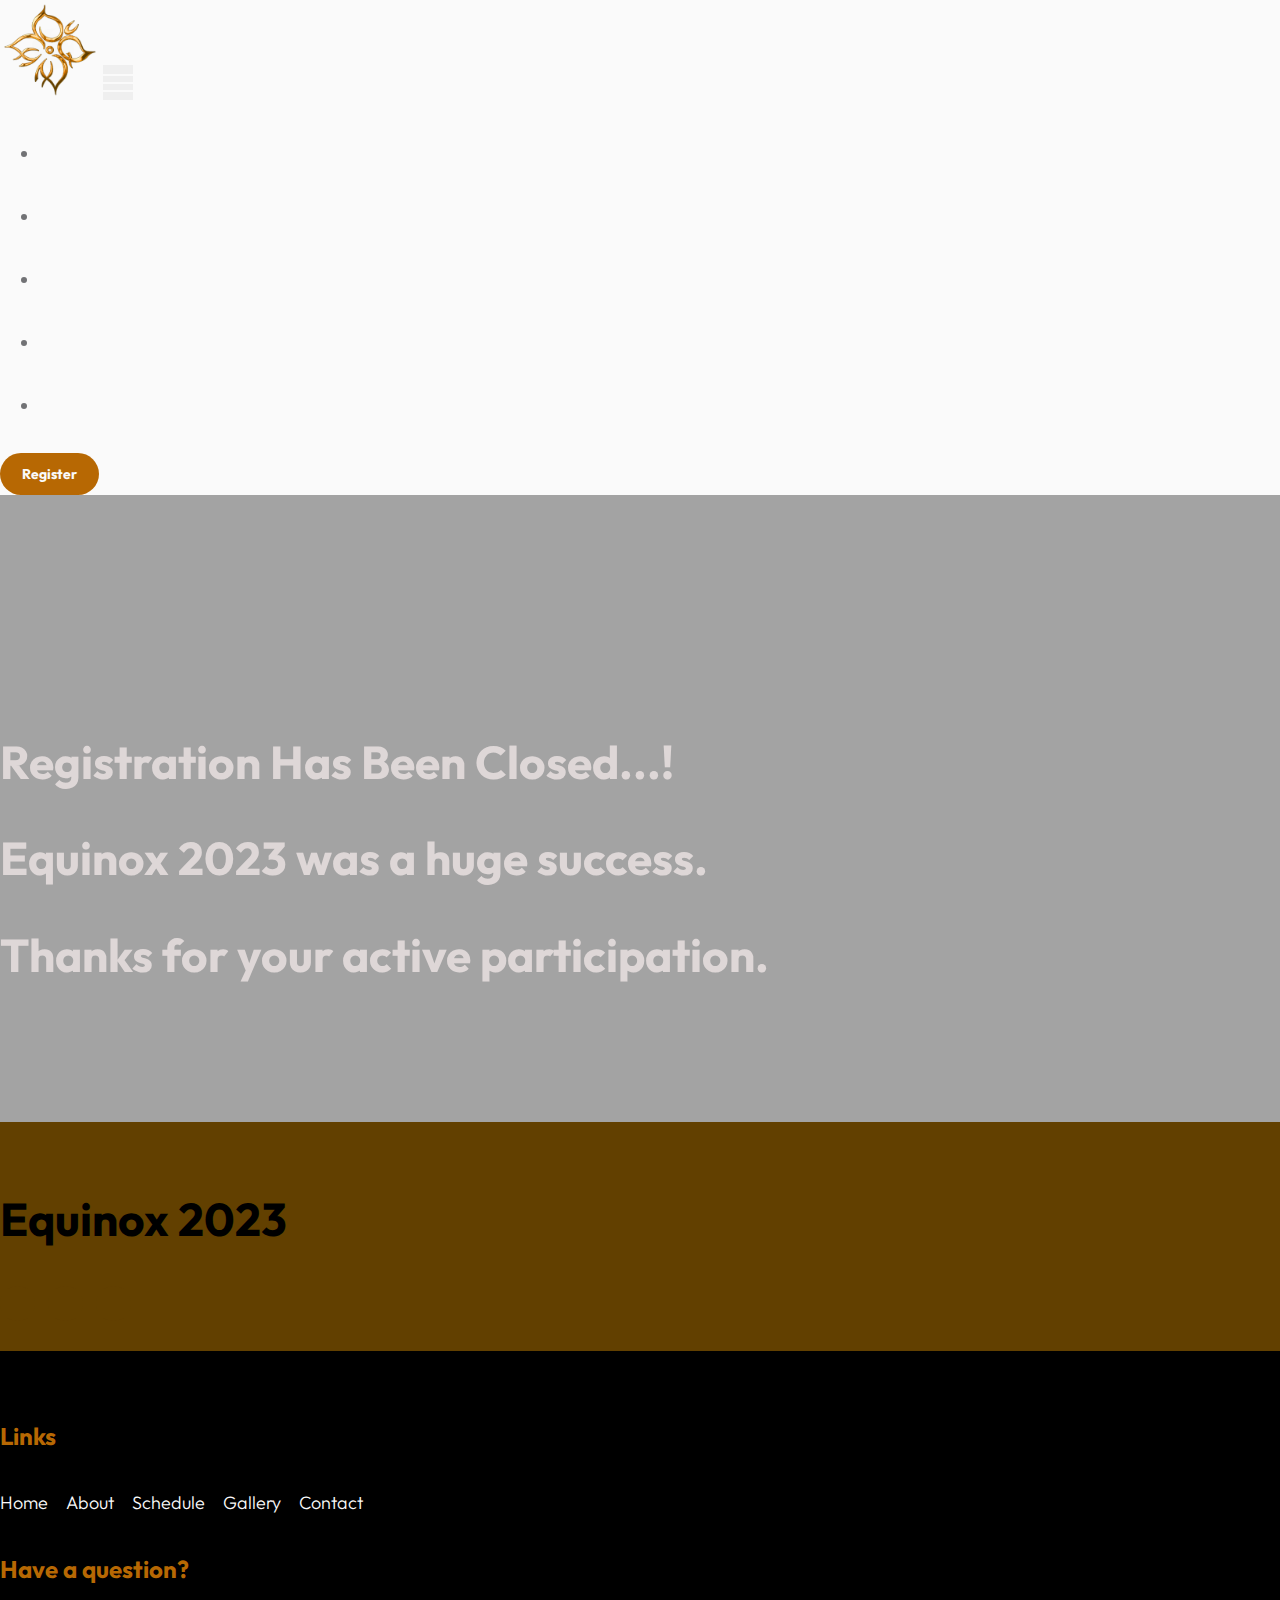
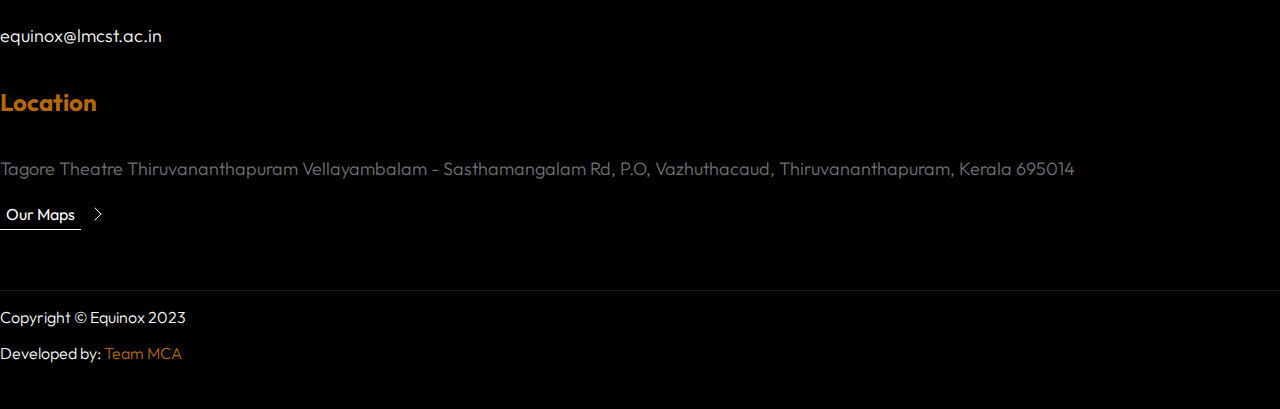
==== commit 2786fede: "add new files, add js as external, added new gallery" ====
--- a/register.html
+++ b/register.html
@@ -38,20 +38,7 @@
 
     <main>
 
-        <!-- <header class="site-header">
-            <div class="container">
-                <div class="row">
-
-                    <div class="col-lg-12 col-12 d-flex flex-wrap">
-                        <p class="d-flex me-4 mb-0">
-                           
-                            <strong class="text-dark">Welcome to LMSCT Equinox 2023</strong>
-                        </p>
-                    </div>
-
-                </div>
-            </div>
-        </header> -->
+       
 
 
         <nav class="navbar navbar-expand-lg">
@@ -92,129 +79,18 @@
 
 
         <section class="ticket-section section-padding" id="register">
-            <div class="section-overlay"></div>
-            <div class="container">
-              <div class="row">
-                <div class="col-lg-12">
-                  <h2 class="text-center mb-4">Upcoming Events</h2>
-                </div>
-
-
-                <div class="col-lg-4 col-md-6 col-sm-12">
-                    <div class="card">
-                      <img src="images/posters/mendhika.png" class="card-img-top" alt="Event 3">
-                      <div class="card-body">
-                        <h5 class="card-title">MENDHIKA</h5>
-                        <p class="card-text">A celebration of the ancient art of henna painting. This event is open to all mehndi artists who can showcase their creativity and skill through intricate designs and patterns..</p>
-                        <div class="slideable">
-                          <!-- <p class="card-text">Details about Event 3</p> -->
-                          <a href="https://drive.google.com/file/d/1jy30pCjKloG453ZxZpWJMolDdH8lYlbf/view?usp=sharing" target="_blank" class="btn btn-primary">Guidelines</a>
-                          <a href="https://docs.google.com/forms/d/e/1FAIpQLScqJqMcgmtubV7PssU6_839wU4P3rDhTu3WYnyqPv4UecTb3Q/viewform?usp=sf_link" target="_blank" class="btn btn-primary">Register</a>
-                        </div>
-                      </div>
-                    </div>
-                  </div>
-          
-                <div class="col-lg-4 col-md-6 col-sm-12">
-                  <div class="card">
-                    <img src="images/posters/abcd.png" class="card-img-top" alt="Event 1">
-                    <div class="card-body">
-                      <h5 class="card-title">ANYBODY CAN DANCE</h5>
-                      <p class="card-text">An unique event that combines the art of dance with humor and entertainment. The competition is open to all dancers who can creatively fuse comedy with their dance performance.</p>
-                      <div class="slideable">
-                        <!-- <p class="card-text">Details about Event 1</p> -->
-                        <a href="https://drive.google.com/file/d/1NHy9wnFiwjbL9VcfFFUm4fAx-zaKbx4g/view?usp=sharing" target="_blank" class="btn btn-primary">Guidelines</a>
-                        <a href="https://docs.google.com/forms/d/e/1FAIpQLSfyKHjbrsk5xsJdKQSf0_Z0ryRst55WPppB3TyLLTyTiPfzdQ/viewform?usp=sf_link" target="_blank" class="btn btn-primary">Register</a>
-                      </div>
-                    </div>
-                  </div>
-                </div>
-          
-                <div class="col-lg-4 col-md-6 col-sm-12">
-                  <div class="card">
-                    <img src="images/posters/Fascino.png" class="card-img-top" alt="Event 2">
-                    <div class="card-body">
-                      <h5 class="card-title">FASCINO</h5>
-                      <p class="card-text">An exciting event that celebrates creativity, style, and innovation.
-
-                        The Event promises to be a thrilling and inspiring experience for all, filled with beautiful designs, stunning models, and creative concepts.</p>
-                      <div class="slideable">
-                        <!-- <p class="card-text">Details about Event 2</p> -->
-                        <a href="https://drive.google.com/file/d/1bURop0Qr6vKHDa6OCYZn9Tvm1Ek4dA9U/view?usp=sharing" target="_blank" class="btn btn-primary">Guidelines</a>
-                        <a href="https://docs.google.com/forms/d/e/1FAIpQLSe7Oj_2pEwlIhz7DSo0pI6M5VToyoI7bGxGWq5ibFA-8LOakQ/viewform?usp=sf_link" target="_blank" class="btn btn-primary">Register</a>
-                      </div>
-                    </div>
-                  </div>
-                </div>
-          
-                <div class="col-lg-4 col-md-6 col-sm-12">
-                  <div class="card">
-                    <img src="images/posters/magic feet.png" class="card-img-top" alt="Event 3">
-                    <div class="card-body">
-                      <h5 class="card-title">MAGIC FEET</h5>
-                      <p class="card-text">An event that celebrates the art of dance and provides a platform for aspiring dancers to showcase their talent. The event is open to all dancers and will be judged based on factors such as technique, style, and originality.</p>
-                      <div class="slideable">
-                        <!-- <p class="card-text">Details about Event 3</p> -->
-                        <a href="https://drive.google.com/file/d/13t5DPQtstztrqisPTZLm6slHwmKgY8kj/view?usp=sharing" target="_blank" class="btn btn-primary">Guidelines</a>
-                        <a href="https://forms.gle/pGTYTPLLsSYMEWrt5" target="_blank" class="btn btn-primary">Register</a>
-                      </div>
-                    </div>
-                  </div>
-                </div>
-
-                
-
-                  <div class="col-lg-4 col-md-6 col-sm-12">
-                    <div class="card">
-                      <img src="images/posters/persona.png" class="card-img-top" alt="Event 3">
-                      <div class="card-body">
-                        <h5 class="card-title">PERSONA</h5>
-                        <p class="card-text">An event that aims to promote self-awareness and personal development. It provides a platform to showcase your personality traits and strengths.</p>
-                        <div class="slideable">
-                          <!-- <p class="card-text">Details about Event 3</p> -->
-                          <a href="https://drive.google.com/file/d/19Hg7QIn4xoYafShbJvmmGwH4iynJY1WH/view?usp=sharing" target="_blank" class="btn btn-primary">Guidelines</a>
-                          <a href="https://docs.google.com/forms/d/e/1FAIpQLSc_R-gTxTH4ROBFpDkJrJpIoO-QN18kHRniNuI1TKhP46XXOg/viewform?usp=sf_link" target="_blank" class="btn btn-primary">Register</a>
-                        </div>
-                      </div>
-                    </div>
-                  </div>
-                  
-                  <div class="col-lg-4 col-md-6 col-sm-12">
-                    <div class="card">
-                      <img src="images/posters/voice of equinox.png" class="card-img-top" alt="Event 3">
-                      <div class="card-body">
-                        <h5 class="card-title">VOICE OF EQUINOX</h5>
-                        <p class="card-text">A platform for young and talented singers to showcase their skills and passion for music. This event is open to students from all backgrounds and levels of experience, and we encourage everyone to participate and showcase their musical abilities.</p>
-                        <div class="slideable">
-                          <!-- <p class="card-text">Details about Event 3</p> -->
-                          <a href="https://drive.google.com/file/d/1os7hicfExGBzajynNH06EXRVJ1liTmJq/view?usp=sharing" target="_blank" class="btn btn-primary">Guidelines</a>
-                          <a href="https://forms.gle/D3XeGT2NUGr312MG6" target="_blank" class="btn btn-primary">Register</a>
-                        </div>
-                      </div>
-                    </div>
-                  </div>
-
-
-                  <div class="col-lg-4 col-md-6 col-sm-12">
-                    <div class="card">
-                      <img src="images/gallery/Image 3.jpg" class="card-img-top" alt="Event 3">
-                      <div class="card-body">
-                        <h5 class="card-title">SOAPY</h5>
-                        <p class="card-text">Get ready for an unforgettable experience with our foam-filled football match event! This isn't your ordinary game - you'll be playing on a specially designed field filled with foam, making every move a slippery and exciting challenge. </p>
-                        <div class="slideable">
-                          <!-- <p class="card-text">Details about Event 3</p> -->
-                          <a href="https://drive.google.com/file/d/1Hiwh8Uno_D0vesp49XFrI7xlGwguBB6a/view?usp=sharing" target="_blank" class="btn btn-primary">Guidelines</a>
-                          <a href="https://docs.google.com/forms/d/e/1FAIpQLSdEBKvPrj0CzNQ1QjXKiSzEhWp1_KwB-AmoutRrKYPFTTp9dg/viewform" target="_blank" class="btn btn-primary">Register</a>
-                        </div>
-                      </div>
-                    </div>
-                  </div>
-
-
+          <div class="section-overlay"></div>
+          <div class="container">
+            <div class="row">
+              <div class="col-lg-12">
+                <h2 class="text-center mb-4">Registration Has Been Closed...!</h2>
+                <h2 class="text-center mb-4">Equinox 2023 was a huge success.</h2>
+                <h2 class="text-center mb-4">Thanks for your active participation.</h2>
               </div>
             </div>
-          </section>
-          
+          </div>
+        </section>
+        
         
 
 
@@ -256,11 +132,7 @@
                                 </a>
                             </li>
 
-                            <!-- <li class="social-icon-item">
-                                <a href="#" class="social-icon-link">
-                                    <span class="bi-pinterest"></span>
-                                </a>
-                            </li> -->
+                           
                         </ul>
                     </div>
                 </div>
@@ -282,10 +154,7 @@
                                                                                     <a href="index.html#section_2" class="site-footer-link">About</a>
                                                                                 </li>
                                                         
-                                                                                <!-- <li class="site-footer-link-item">
-                                                                                    <a href="#" class="site-footer-link">Programmes</a>
-                                                                                </li> -->
-                                                        
+                                                                               
                                                                                 <li class="site-footer-link-item">
                                                                                     <a href="https://drive.google.com/file/d/1Os0wHLLeBXl7OAlXwU5mFhkv0rGgyjL4/view?usp=sharing" target="_blank" class="site-footer-link">Schedule</a>
                                                                                 </li>
@@ -304,8 +173,7 @@
                     <h5 class="site-footer-title mb-3">Have a question?</h5>
 
                     <p class="text-white d-flex mb-1">
-                        <!-- <a href="tel: 090-080-0760" class="site-footer-link">
-                            090-080-0760 -->
+                        
                         </a>
                     </p>
 
@@ -346,21 +214,7 @@
                         <p class="copyright-text">Developed by: <a href="https://instagram.com/techies_on_the_way?igshid=YmMyMTA2M2Y=">Team MCA</a></p>
                     </div>
 
-                    <!-- <div class="col-lg-8 col-12 mt-lg-5">
-                        <ul class="site-footer-links">
-                            <li class="site-footer-link-item">
-                                <a href="#" class="site-footer-link">Terms &amp; Conditions</a>
-                            </li>
-
-                            <li class="site-footer-link-item">
-                                <a href="#" class="site-footer-link">Privacy Policy</a>
-                            </li>
-
-                            <li class="site-footer-link-item">
-                                <a href="#" class="site-footer-link">Your Feedback</a>
-                            </li>
-                        </ul>
-                    </div> -->
+                   
                 </div>
             </div>
         </div>
--- a/css/templatemo-festava-live.css
+++ b/css/templatemo-festava-live.css
@@ -1,6 +1,6 @@
 
 :root {
-  --white-color:                  #ffffff;
+  --white-color:                  #fafafa;
   --primary-color:                #b76803;
   --secondary-color:              #624000;
   --section-bg-color:             #f0f8ff;
@@ -338,51 +338,7 @@
   GALLERY.             
 -----------------------------------------*/
 
-.owl-carousel .item {
-  margin: 0px;
-  width: auto;
-  height: auto;
-}
-
-.owl-carousel .item img {
-  max-width: auto;
-  max-height: auto;
-}
-
-.owl-prev,
-.owl-next {
-  position: absolute;
-  top: 50%;
-  transform: translateY(-50%);
-  font-size: 500em;
-  background: none;
-  border: none;
-  color: #000;
-  outline: none;
-  transition: color 0.3s ease;
-  z-index: 999;
-}
-
-
-owl-nav button.owl-prev, .owl-nav button.owl-next {
-  font-size: 5000px;
-}
-
-
-.owl-prev:hover,
-.owl-next:hover {
-  color: #31a340;
-}
-
-.owl-prev {
-  left: 15px;
-  font-size:10px;
-}
-
-.owl-next {
-  right: 15px;
-  font-size:10px;
-}
+
 
 /*---------------------------------------
   SITE HEADER              
@@ -514,9 +470,9 @@
   Upcoming Events added by Dev     
 -----------------------------------------*/
 
-h2.text-center {
+/* h2.text-center {
   color: white;
-}
+} */
 
 /*---------------------------------------
   Register added by Dev     
@@ -617,7 +573,7 @@
 
 
 /*---------------------------------------
-  TICKET               
+  Register           
 -----------------------------------------*/
 .ticket-section {
   background-image: url('../images/nicholas-green-unsplash-blur.jpg');
@@ -629,38 +585,20 @@
   padding-top: 200px;
   backface-visibility: hidden;
   
-}
-
-.ticket-form {
-  background: var(--white-color);
-  border-radius: var(--border-radius-medium);
-  padding: 50px;
-}
-
-.ticket-form .form-check {
-  position: relative;
-  min-height: 52px;
-  padding-left: 35px;
-}
-
-
-.ticket-form .form-check .form-check-label {
-  display: block;
-  position: absolute;
-  top: 50%;
-  left: 50%;
-  transform: translate(-50%, -50%);
-  margin-top: 12px;
-  margin-left: 35px;
-  width: 100%;
-  height: 100%;
-}
+  
+}
+
+
+.ticket-section h2 {
+  color: #ded7d7;
+}
+
 
 
 /*---------------------------------------
   ARTISTS              
 -----------------------------------------*/
-.artists-thumb {
+/* .artists-thumb {
   position: relative;
   overflow: hidden;
   margin-bottom: 30px;
@@ -711,7 +649,7 @@
 
 .artists-hover hr {
   margin: 1.5rem 0;
-}
+} */
 
 
 /*---------------------------------------
@@ -723,6 +661,7 @@
   background-repeat: no-repeat;
   background-position: center;
   background-size: cover;
+  margin-top: -100px;
 }
 .table-responsive {
 	filter: drop-shadow(2px 2px 4px #606060);
@@ -795,220 +734,9 @@
 }
 
 
-/*---------------------------------------
-  PRICING              
------------------------------------------*/
-.pricing-thumb {
-  border: 5px dotted var(--dark-color);
-  border-radius: var(--border-radius-medium);
-  position: relative;
-  padding: 50px;
-}
-
-.pricing-thumb h3 small {
-  display: inline-block;
-  font-size: var(--p-font-size);
-  margin-right: 15px;
-}
-
-.pricing-list {
-  column-count: 2;
-  padding-left: 20px;
-}
-
-.pricing-list-item {
-  line-height: normal;
-  margin-right: 10px;
-  margin-bottom: 10px;
-}
-
-.pricing-tag {
-  background-color: var(--secondary-color);
-  border-radius: var(--border-radius-large);
-  color: var(--white-color);
-  font-weight: var(--font-weight-bold);
-  text-align: center;
-  display: flex;
-  flex-direction: column;
-  justify-content: center;
-  align-items: center;
-  width: 120px;
-  height: 120px;
-  position: absolute;
-  top: 0;
-  right: 0;
-  margin: 20px;
-}
-
-.pricing-tag span {
-  font-size: 180%;
-  line-height: normal;
-}
-
-.pricing-thumb .link-fx-1 {
-  color: var(--primary-color);
-}
-
-.pricing-thumb .link-fx-1:hover {
-  color: var(--link-hover-color);
-}
-
-
-.video-section {
-  margin-top: 50px;
-}
-
-/* Video */
-
-/*
- * Bootrap carousel plugin
- * --------------------------------------------------
- */
-
- body{
-  background-color: #fdfdfd;
-  color: #fff;
-}
-
-.youtube-carousel{
-  border: 4px solid #ffffff;
-}
-
-.video-container { 
-   position: relative; /* keeps the aspect ratio */ 
-   padding-bottom: 56.25%; /* fine tunes the video positioning */ 
-   padding-top: 60px; overflow: hidden;
-   margin-bottom: -1px;
-   margin-right: -1px;   
-}
-
-.video-container iframe,
-.video-container object,
-.video-container embed {
-  position: absolute;  
-  top: 0; 
-  left: 0; 
-  width: 100%; 
-  height: 100%;
-}
-  
-.carousel-control .glyphicon-chevron-left{
-  top:35%;
-  font-size: 20px;
-  left:5%;
-  margin: 0;
-}
-
-.carousel-control .glyphicon-chevron-right{
-  top:35%;
-  font-size: 20px;
-  left:33%;
-  margin: 0;
-}
-
-.carousel-control.left, .carousel-control.right {
-  background-image: none;
-  color: #ffffff;
-  top: 50%;
-  transform: translate(0,-50%);
-  -webkit-transform: translate(0,-50%);
-  -ms-transform: translate(0,-50%);
-  opacity: 1;
-  height:120px;
-}
-
-.controls{
-   display: none;
-}
-
-.carousel-control:hover {
-  text-decoration: none;
-  filter: alpha(opacity=60);
-  outline: 0;
-  opacity: 0.6;
-}
-
-.left-button {
-  height:70px;
-  width:35px;
-  border-radius: 0 90px 90px 0;
-  background-color: #fafafa;
-  display: inline-block;
-  position: relative;
-  margin-right: -1px; /* remove the float and add margin */
-}
-
-.right-button {
-  height:70px;
-  width:35px;
-  border-radius: 90px 0 0 90px;
-  background-color: #e25454;
-  display: inline-block;
-  position: relative;
-  margin-left: -1px; /* remove the float and add margin */
-}
-
-
-
-.carousel-caption {
- display: none;
- background: none repeat scroll 0 0 #e25454;
-  bottom: 0;
-  font-size: 12px;
-  text-align: center;
-  opacity: 1;
-  padding:7px 30px 7px;
-  text-transform: uppercase;
-  z-index:11;
-  pointer-events:none;
-}
-
-@media screen and (min-width: 768px) {
-.right-button {
-  height:120px;
-  width:60px;
-  border-radius: 90px 0 0 90px;
-  -moz-border-radius: 90px 0 0 90px;
-  -webkit-border-radius: 90px 0 0 90px;
-  display: inline-block;
-  position: relative;
-  margin-left: -1px;
-}
-
-.left-button {
-  height:120px;
-  width:60px;
-  border-radius: 0 90px 90px 0;
-  -moz-border-radius: 0 90px 90px 0;
-  -webkit-border-radius: 0 90px 90px 0;
-  display: inline-block;
-  position: relative;
-  margin-left: -1px;
-}
-
-.carousel-control .glyphicon-chevron-left{
-  top:35%;
-  font-size: 35px;
-  left:5%;
-}
-
-.carousel-control .glyphicon-chevron-right{
-  top:35%;
-  font-size: 35px;
-  left:35%;
-}
-
-.carousel-caption {
-  font-size: 18px;
-  padding:15px 20px 15px;
-  }
-}
-@media screen and (min-width: 992px) {
- .carousel-caption {
-    font-size: 18px;
-    padding:15px 20px 15px;
-  }
-}
+
+
+
 
 /*---------------------------------------
   CONTACT               
@@ -1203,9 +931,7 @@
     padding-top: 150px;
   }
 
-  .pricing-thumb {
-    padding: 35px;
-  }
+  
 
   .schedule-table h3 {
     font-size: 22px;
@@ -1266,5 +992,247 @@
   html, body {
     overflow-x: hidden;
   }
-   
-
+
+/* Video Margin */
+.video-section {
+margin-top: 30px;
+}
+
+
+/* Updated Gallery */
+
+@import url('https://fonts.googleapis.com/css?family=Anton');
+
+body {
+    margin: 0;
+    
+    background-size: cover;
+}
+
+*::after, *::before {
+  box-sizing: border-box;
+}
+
+.clear:after, .clear:before {
+	content: '';
+	display: table;
+	clear: both;
+}
+
+.gallery {
+    display: flex;
+    flex-wrap: wrap;
+    border: 10px solid #fff;
+    width: calc(100% - 50px);
+    margin: 60px auto 0;
+}
+
+.gallery a {
+    display: block;
+    text-decoration: none;
+    width: 25%;
+    overflow: hidden;
+    outline: none;
+}
+
+.gallery a img {
+    height: 100%;
+    transform: scale(1,1);
+    transition: all 300ms ease;
+}
+
+.gallery a img:hover {
+    transform: scale(1.1,1.1);
+}
+
+
+.bg {
+    width: 100%;
+    height: 200px;
+    background-size: cover;
+    transform: scale(1,1);
+    transition: all 300ms ease;
+}
+
+.bg:hover {
+    transform: scale(1.1,1.1);
+}
+
+@media(max-width: 991px) {
+
+	.gallery a {
+		width: 50%;
+	}
+
+}
+
+@media(max-width: 767px) {
+
+	.gallery a {
+		width: 100%;
+	}
+
+	.bg {
+		height: 300px;
+	}
+
+}
+
+h1 a {
+  color: #000;
+}
+
+
+/* Gallery Scroll */
+
+.gallery-container {
+  height: 800px; /* Set a fixed height for the container */
+  overflow-y: scroll; /* Add a scrollbar to the container */
+}
+
+.gallery-container::-webkit-scrollbar {
+  width: 8px;
+}
+
+.gallery-container::-webkit-scrollbar-track {
+  background: #f1f1f1;
+}
+
+.gallery-container::-webkit-scrollbar-thumb {
+  background-color: #ccc;
+  border-radius: 10px;
+}
+
+.gallery-container::-webkit-scrollbar-thumb:hover {
+  background-color: #aaa;
+}
+
+
+
+/* Video Player */
+
+
+.video-gallery-container {
+  width: 900px;
+  font-family: 'Oufit', sans-serif; 
+  background: #ffd16600;
+  padding: 8px 0 0 0;
+  margin: 0 auto;
+}
+
+.video-gallery-container,
+.video-gallery-container * {
+  box-sizing: border-box;
+}
+
+.video-gallery-container h2.title {
+  text-align: center;
+  font-weight: 300;
+  text-transform: uppercase;
+  font-size: 34px;
+  margin-bottom: 24px;
+}
+
+.video-gallery-container .video-gallery {
+  display: flex;
+  background: #02151e;
+  justify-content: center;
+  padding: 16px;
+  padding-top: 24px;
+  gap: 24px;
+  color: #fff;
+}
+
+.video-gallery h3.video-title {
+  line-height: 1.6;
+  font-weight: 700;
+  font-size: 20px;
+  width: 100%;
+}
+
+.video-gallery .thumbnail {
+  height: 120px;
+  cursor: pointer;
+}
+
+.video-gallery .video {
+  position: relative;
+}
+
+.video-gallery .video:hover .play-icon {
+  opacity: 1;
+}
+
+.video-gallery .play-icon {
+  position: absolute;
+  top: 50%;
+  left: 50%;
+  transform: translate(-50%, -50%);
+  pointer-events: none;
+  opacity: 0;
+  transition: opacity 400ms ease;
+}
+
+.video-gallery .video .play-icon img {
+  height: 50px;
+  width: 50px;
+}
+
+.video-gallery .all-videos {
+  display: flex;
+  flex-direction: column;
+  gap: 8px;
+}
+
+.video-gallery .responsive-iframe {
+  position: relative;
+  height: 0;
+  overflow: hidden;
+  padding-top: 56.25%;
+  padding-bottom: 30px;
+}
+
+.video-gallery .responsive-iframe iframe {
+  position: absolute;
+  top: 0;
+  left: 0;
+  width: 100%;
+  height: 100%;
+}
+
+@media (max-width: 900px) {
+  .video-gallery-container {
+    width: 100%;
+  }
+}
+
+@media (max-width: 700px) {
+  .video-gallery-container .video-gallery {
+    flex-direction: column;
+  }
+
+  .video-gallery .all-videos {
+    display: grid;
+    grid-template-columns: 1fr 1fr;
+  }
+
+  .video-gallery .thumbnail {
+    height: unset;
+    width: 100%;
+  }
+}
+
+@media (max-width: 500px) {
+  .video-gallery .all-videos {
+    grid-template-columns: 1fr;
+  }
+
+  .video-gallery-container {
+    max-width: 400px;
+  }
+
+  .video-gallery-container h2.title {
+    font-size: 24px;
+    font-weight: bold;
+  }
+}
